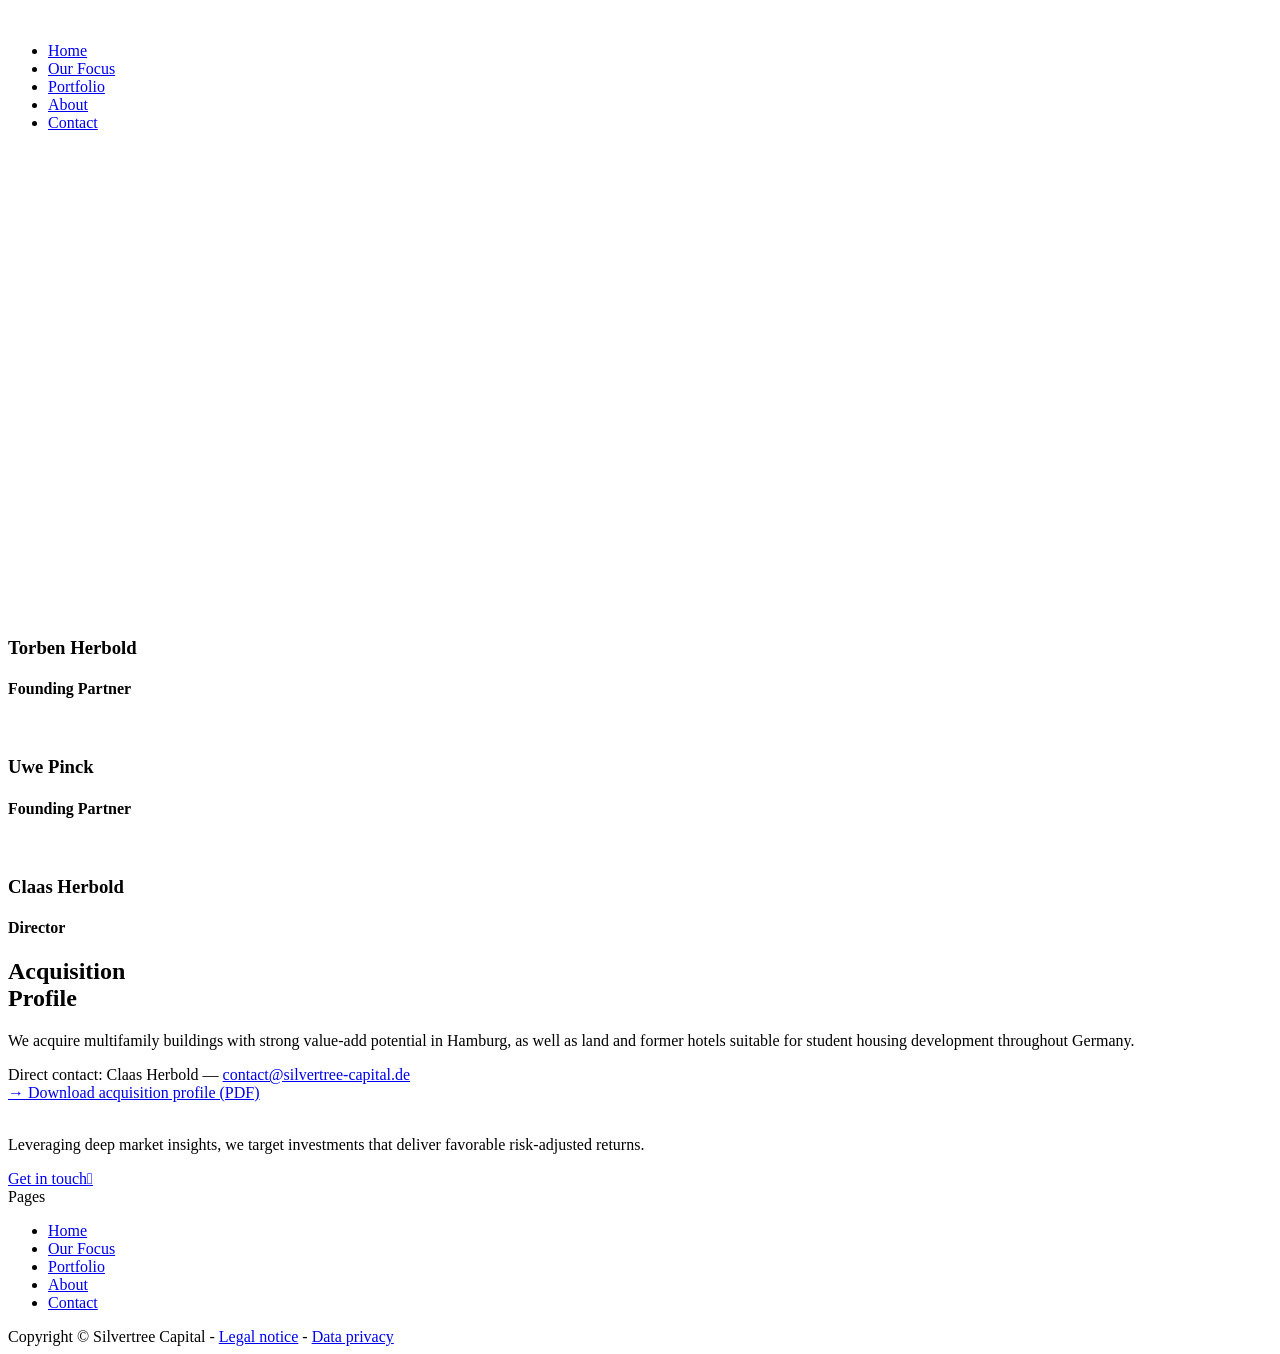
==== public/index.html @ 0a967919 "Add files via upload" ====
<!DOCTYPE html><!-- This site was created in Webflow. https://webflow.com --><!-- Last Published: Sat Jul 25 2026 16:51:42 GMT+0000 (Coordinated Universal Time) --><html data-wf-domain="www.silvertree-capital.de" data-wf-page="663e1f1463702f4016083b86" data-wf-site="663e1f1363702f4016083b12" lang="en"><head><meta charset="utf-8"/><title>Home - Silvertree Capital</title><meta content="At Silvertree Capital, we&#x27;re not just developing properties; we&#x27;re crafting environments where life thrives." name="description"/><meta content="Home - Silvertree Capital" property="og:title"/><meta content="At Silvertree Capital, we&#x27;re not just developing properties; we&#x27;re crafting environments where life thrives." property="og:description"/><meta content="Home - Silvertree Capital" name="twitter:title"/><meta content="At Silvertree Capital, we&#x27;re not just developing properties; we&#x27;re crafting environments where life thrives." name="twitter:description"/><meta property="og:type" content="website"/><meta content="summary_large_image" name="twitter:card"/><meta content="width=device-width, initial-scale=1" name="viewport"/><meta content="Webflow" name="generator"/><link href="/assets/css/silvertree-capital.webflow.shared.1a8bb2473.css" rel="stylesheet" type="text/css"/><link href="/assets/fonts/fonts.css" rel="stylesheet" type="text/css"/><link href="/styles.css" rel="stylesheet" type="text/css"/><script type="text/javascript">!function(o,c){var n=c.documentElement,t=" w-mod-";n.className+=t+"js",("ontouchstart"in o||o.DocumentTouch&&c instanceof DocumentTouch)&&(n.className+=t+"touch")}(window,document);</script><link href="/assets/images/6a315295fad901d6245e35cb_silvertree-capital-icon.png" rel="icon" type="image/png" sizes="32x32" media="(prefers-color-scheme: light)"/><link href="/assets/images/6a315295fad901d6245e35cb_silvertree-capital-icon.png" rel="icon" type="image/png" sizes="32x32" media="(prefers-color-scheme: dark)"/><link href="/assets/images/6a315295ffee8e875b7d99be_silvertree-capital-icon.png" rel="icon" type="image/png" sizes="48x48"/><link href="/assets/images/6a3152955dd1f8c471ed96b3_silvertree-capital-icon.png" rel="apple-touch-icon" sizes="180x180"/><link href="/assets/images/6a31529553859b2323d731cc_silvertree-capital-icon.png" rel="icon" type="image/png" sizes="192x192"/><link href="/assets/images/6a315295923a7083c7847351_silvertree-capital-icon.png" rel="icon" type="image/png" sizes="512x512"/><style>
  .w-webflow-badge{
  display:none !important;
  }
 </style><script type="text/javascript">window.__WEBFLOW_CURRENCY_SETTINGS = {"currencyCode":"USD","symbol":"$","decimal":".","fractionDigits":2,"group":",","template":"{{wf {\"path\":\"symbol\",\"type\":\"PlainText\"} }} {{wf {\"path\":\"amount\",\"type\":\"CommercePrice\"} }} {{wf {\"path\":\"currencyCode\",\"type\":\"PlainText\"} }}","hideDecimalForWholeNumbers":false};</script></head><body><div class="page-wrapper"><div data-collapse="medium" data-animation="default" data-duration="400" data-w-id="04824156-eced-c654-ab98-88caa897ff70" data-easing="ease" data-easing2="ease" role="banner" class="header w-nav"><div class="container-default w-container"><div class="header-wrapper"><div class="split-content header-right"><a href="/" aria-current="page" class="header-link w-nav-brand w--current"><img src="/assets/images/66463c0bfa6e8739a011ad07_white_font_transparent-1.png" sizes="(max-width: 767px) 98vw, (max-width: 991px) 728px, 940px" srcset="/assets/images/66463c0bfa6e8739a011ad07_white_font_transparent-1-p-500.png 500w, /assets/images/66463c0bfa6e8739a011ad07_white_font_transparent-1-p-800.png 800w, /assets/images/66463c0bfa6e8739a011ad07_white_font_transparent-1-p-1080.png 1080w, /assets/images/66463c0bfa6e8739a011ad07_white_font_transparent-1.png 1196w" alt="" class="header-logo"/></a></div><div class="split-content header-left"><nav role="navigation" class="nav-menu w-nav-menu"><ul role="list" class="header-navigation"><li class="nav-item-wrapper"><a href="/" aria-current="page" class="nav-link w--current">Home</a></li><li class="nav-item-wrapper"><a href="/our-focus" class="nav-link">Our Focus</a></li><li class="nav-item-wrapper"><a href="/portfolio" class="nav-link">Portfolio</a></li><li class="nav-item-wrapper"><a href="/about" class="nav-link">About</a></li><li class="nav-item-wrapper"><a href="/contact" class="nav-link">Contact</a></li></ul></nav><div class="menu-button w-nav-button"><div class="menu-button-icon-main-wrap"><div class="menu-button-icon-wrap"><div class="menu-button-icon-line top"></div><div class="menu-button-icon-line middle"></div><div class="menu-button-icon-line bottom"></div></div></div></div></div></div></div></div><div data-w-id="d4f305b6-f09b-da5b-47a4-13ad355f7b84" style="opacity:0" class="section home-hero"><div class="container-default w-container"><div><div class="mg-bottom-large-72px"><div class="title-wrapper mg-bottom-24px"><h1 data-w-id="d4f305b6-f09b-da5b-47a4-13ad355f7b89" style="-webkit-transform:translate3d(0, 0, 0) scale3d(0.97, 0.97, 1) rotateX(0) rotateY(0) rotateZ(0) skew(0, 0);-moz-transform:translate3d(0, 0, 0) scale3d(0.97, 0.97, 1) rotateX(0) rotateY(0) rotateZ(0) skew(0, 0);-ms-transform:translate3d(0, 0, 0) scale3d(0.97, 0.97, 1) rotateX(0) rotateY(0) rotateZ(0) skew(0, 0);transform:translate3d(0, 0, 0) scale3d(0.97, 0.97, 1) rotateX(0) rotateY(0) rotateZ(0) skew(0, 0);opacity:0" class="display-1 color-white home-hero-title">We Own with Purpose. <br/>We Build for Tomorrow.</h1><div data-w-id="d4f305b6-f09b-da5b-47a4-13ad355f7b8b" style="width:0px;-webkit-transform:translate3d(0, 0, 0) scale3d(0.97, 0.97, 1) rotateX(0) rotateY(0) rotateZ(0) skew(0, 0);-moz-transform:translate3d(0, 0, 0) scale3d(0.97, 0.97, 1) rotateX(0) rotateY(0) rotateZ(0) skew(0, 0);-ms-transform:translate3d(0, 0, 0) scale3d(0.97, 0.97, 1) rotateX(0) rotateY(0) rotateZ(0) skew(0, 0);transform:translate3d(0, 0, 0) scale3d(0.97, 0.97, 1) rotateX(0) rotateY(0) rotateZ(0) skew(0, 0);opacity:0" class="inline underline-bg mg-bottom-mb-32px"></div></div><p data-w-id="d4f305b6-f09b-da5b-47a4-13ad355f7b8d" style="-webkit-transform:translate3d(0, 0, 0) scale3d(0.97, 0.97, 1) rotateX(0) rotateY(0) rotateZ(0) skew(0, 0);-moz-transform:translate3d(0, 0, 0) scale3d(0.97, 0.97, 1) rotateX(0) rotateY(0) rotateZ(0) skew(0, 0);-ms-transform:translate3d(0, 0, 0) scale3d(0.97, 0.97, 1) rotateX(0) rotateY(0) rotateZ(0) skew(0, 0);transform:translate3d(0, 0, 0) scale3d(0.97, 0.97, 1) rotateX(0) rotateY(0) rotateZ(0) skew(0, 0);opacity:0" class="paragraph-large home-hero-paragraph">Silvertree Capital is a real estate investment holding, pursuing disciplined, long-term investments that perform across market cycles.</p></div><div data-w-id="d4f305b6-f09b-da5b-47a4-13ad355f7b8f" style="-webkit-transform:translate3d(0, 0, 0) scale3d(0.97, 0.97, 1) rotateX(0) rotateY(0) rotateZ(0) skew(0, 0);-moz-transform:translate3d(0, 0, 0) scale3d(0.97, 0.97, 1) rotateX(0) rotateY(0) rotateZ(0) skew(0, 0);-ms-transform:translate3d(0, 0, 0) scale3d(0.97, 0.97, 1) rotateX(0) rotateY(0) rotateZ(0) skew(0, 0);transform:translate3d(0, 0, 0) scale3d(0.97, 0.97, 1) rotateX(0) rotateY(0) rotateZ(0) skew(0, 0);opacity:0" class="_2-buttons-wrap"><a href="/our-focus" class="button-primary button-white _2-buttons w-inline-block"><div class="underline-wrap"><div class="button-underline white"></div></div></a></div></div></div><a href="#About-Home" data-w-id="d4f305b6-f09b-da5b-47a4-13ad355f7ba0" style="-webkit-transform:translate3d(0, 0, 0) scale3d(0.97, 0.97, 1) rotateX(0) rotateY(0) rotateZ(0) skew(0, 0);-moz-transform:translate3d(0, 0, 0) scale3d(0.97, 0.97, 1) rotateX(0) rotateY(0) rotateZ(0) skew(0, 0);-ms-transform:translate3d(0, 0, 0) scale3d(0.97, 0.97, 1) rotateX(0) rotateY(0) rotateZ(0) skew(0, 0);transform:translate3d(0, 0, 0) scale3d(0.97, 0.97, 1) rotateX(0) rotateY(0) rotateZ(0) skew(0, 0);opacity:0" class="scroll-down-button home-hero w-inline-block"></a></div><div id="About-Home" class="section bg-neutral-100"><div class="container-default w-container"><div><div class="_2-column-grid"><div><div data-w-id="9154ae7b-ed5f-a495-270d-69a8eef70c82" class="dash---130px mg-bottom-32px"><div class="fill-block bg-primary-1"></div></div><h2 data-w-id="3eb5ca53-81ff-7c0d-f71c-03856ef027cb" style="-webkit-transform:translate3d(0, 0, 0) scale3d(0.97, 0.97, 1) rotateX(0) rotateY(0) rotateZ(0) skew(0, 0);-moz-transform:translate3d(0, 0, 0) scale3d(0.97, 0.97, 1) rotateX(0) rotateY(0) rotateZ(0) skew(0, 0);-ms-transform:translate3d(0, 0, 0) scale3d(0.97, 0.97, 1) rotateX(0) rotateY(0) rotateZ(0) skew(0, 0);transform:translate3d(0, 0, 0) scale3d(0.97, 0.97, 1) rotateX(0) rotateY(0) rotateZ(0) skew(0, 0);opacity:0" class="display-2 mg-bottom-0px">About Us</h2></div><div><p data-w-id="d96c1c44-65fc-014e-6265-77ff9cce416d" style="-webkit-transform:translate3d(0, 0, 0) scale3d(0.97, 0.97, 1) rotateX(0) rotateY(0) rotateZ(0) skew(0, 0);-moz-transform:translate3d(0, 0, 0) scale3d(0.97, 0.97, 1) rotateX(0) rotateY(0) rotateZ(0) skew(0, 0);-ms-transform:translate3d(0, 0, 0) scale3d(0.97, 0.97, 1) rotateX(0) rotateY(0) rotateZ(0) skew(0, 0);transform:translate3d(0, 0, 0) scale3d(0.97, 0.97, 1) rotateX(0) rotateY(0) rotateZ(0) skew(0, 0);opacity:0" class="mg-bottom-large-72px">Since 1992, we have invested our own capital in German residential real estate &#8212; primarily multifamily &#8212; through value-add acquisitions and opportunistic development. No outside investors, no fund structure &#8212; decisions are made in-house. We own, manage, and improve our buildings ourselves, and we hold without exit pressure.</p><a data-w-id="f4e69ca9-4bf5-636d-0b9c-3702a8342421" style="-webkit-transform:translate3d(0, 0, 0) scale3d(0.97, 0.97, 1) rotateX(0) rotateY(0) rotateZ(0) skew(0, 0);-moz-transform:translate3d(0, 0, 0) scale3d(0.97, 0.97, 1) rotateX(0) rotateY(0) rotateZ(0) skew(0, 0);-ms-transform:translate3d(0, 0, 0) scale3d(0.97, 0.97, 1) rotateX(0) rotateY(0) rotateZ(0) skew(0, 0);transform:translate3d(0, 0, 0) scale3d(0.97, 0.97, 1) rotateX(0) rotateY(0) rotateZ(0) skew(0, 0);opacity:0" href="/about" class="button-primary w-inline-block"><div>More about us<span class="button-arrow"></span></div><div class="underline-wrap"><div class="button-underline"></div></div></a></div></div></div></div></div><div class="section"><div class="container-default w-container"><div><div class="_2-column-grid align-center"><div id="w-node-_74307a17-9615-7ebc-329d-f9a50af095b8-16083b86"><div class="dash---130px mg-bottom-32px"><div class="fill-block bg-primary-1"></div></div><h2 data-w-id="74307a17-9615-7ebc-329d-f9a50af095bb" style="-webkit-transform:translate3d(0, 0, 0) scale3d(0.97, 0.97, 1) rotateX(0) rotateY(0) rotateZ(0) skew(0, 0);-moz-transform:translate3d(0, 0, 0) scale3d(0.97, 0.97, 1) rotateX(0) rotateY(0) rotateZ(0) skew(0, 0);-ms-transform:translate3d(0, 0, 0) scale3d(0.97, 0.97, 1) rotateX(0) rotateY(0) rotateZ(0) skew(0, 0);transform:translate3d(0, 0, 0) scale3d(0.97, 0.97, 1) rotateX(0) rotateY(0) rotateZ(0) skew(0, 0);opacity:0" class="display-2">Investment<br/>Approach</h2></div><div id="w-node-fb860363-1698-5ad2-8594-6fca5d04bd55-16083b86"><p data-w-id="5e2311d6-835a-8b10-40ca-62a50819f153" style="-webkit-transform:translate3d(0, 0, 0) scale3d(0.97, 0.97, 1) rotateX(0) rotateY(0) rotateZ(0) skew(0, 0);-moz-transform:translate3d(0, 0, 0) scale3d(0.97, 0.97, 1) rotateX(0) rotateY(0) rotateZ(0) skew(0, 0);-ms-transform:translate3d(0, 0, 0) scale3d(0.97, 0.97, 1) rotateX(0) rotateY(0) rotateZ(0) skew(0, 0);transform:translate3d(0, 0, 0) scale3d(0.97, 0.97, 1) rotateX(0) rotateY(0) rotateZ(0) skew(0, 0);opacity:0">Leveraging our extensive network and deep market understanding, we’re dedicated to identifying opportunities that offer favorable risk-adjusted returns, utilizing our comprehensive market access and profound knowledge to make informed decisions.</p></div></div></div></div></div><div class="section bg-neutral-100"><div class="container-default w-container"><div><div class="_2-column-grid mg-bottom-48px"><div><div class="dash---130px mg-bottom-32px"><div class="fill-block bg-primary-1"></div></div><h2 data-w-id="381559fb-4e4d-e146-32b5-5897c949b57f" style="-webkit-transform:translate3d(0, 0, 0) scale3d(0.97, 0.97, 1) rotateX(0) rotateY(0) rotateZ(0) skew(0, 0);-moz-transform:translate3d(0, 0, 0) scale3d(0.97, 0.97, 1) rotateX(0) rotateY(0) rotateZ(0) skew(0, 0);-ms-transform:translate3d(0, 0, 0) scale3d(0.97, 0.97, 1) rotateX(0) rotateY(0) rotateZ(0) skew(0, 0);transform:translate3d(0, 0, 0) scale3d(0.97, 0.97, 1) rotateX(0) rotateY(0) rotateZ(0) skew(0, 0);opacity:0" class="display-2 mg-bottom-0px">Our Management</h2></div><div id="w-node-_381559fb-4e4d-e146-32b5-5897c949b581-16083b86" data-w-id="381559fb-4e4d-e146-32b5-5897c949b581" style="-webkit-transform:translate3d(0, 0, 0) scale3d(0.97, 0.97, 1) rotateX(0) rotateY(0) rotateZ(0) skew(0, 0);-moz-transform:translate3d(0, 0, 0) scale3d(0.97, 0.97, 1) rotateX(0) rotateY(0) rotateZ(0) skew(0, 0);-ms-transform:translate3d(0, 0, 0) scale3d(0.97, 0.97, 1) rotateX(0) rotateY(0) rotateZ(0) skew(0, 0);transform:translate3d(0, 0, 0) scale3d(0.97, 0.97, 1) rotateX(0) rotateY(0) rotateZ(0) skew(0, 0);opacity:0"></div></div></div><div id="w-node-_381559fb-4e4d-e146-32b5-5897c949b582-16083b86" class="w-layout-layout quick-stack wf-layout-layout"><div class="w-layout-cell"><img src="/assets/images/6655da181cdad0244ff8686c_Torben-1-p-800.png" loading="lazy" sizes="100vw" srcset="/assets/images/6655da181cdad0244ff8686c_Torben-1-p-500.png 500w, /assets/images/6655da181cdad0244ff8686c_Torben-1-p-800.png 800w, /assets/images/6655da181cdad0244ff8686c_Torben-1-p-1080.png 1080w, /assets/images/6655da181cdad0244ff8686c_Torben-1-p-1600.png 1600w" alt=""/><div><h3 class="heading">Torben Herbold</h3><h4 class="text-single-uppercase medium">Founding Partner</h4></div></div><div class="w-layout-cell"><img src="/assets/images/6655da17ba5be57d920dbcf2_Uwe-1-p-800.png" loading="lazy" width="544" sizes="(max-width: 767px) 100vw, 544px" alt="" srcset="/assets/images/6655da17ba5be57d920dbcf2_Uwe-1-p-500.png 500w, /assets/images/6655da17ba5be57d920dbcf2_Uwe-1-p-800.png 800w, /assets/images/6655da17ba5be57d920dbcf2_Uwe-1-p-1080.png 1080w, /assets/images/6655da17ba5be57d920dbcf2_Uwe-1-p-1600.png 1600w"/><div><h3 class="heading">Uwe Pinck</h3><h4 class="text-single-uppercase medium">Founding Partner</h4></div></div><div class="w-layout-cell"><img src="/assets/images/6655da188ce4aad27894f478_Claas-1-p-800.png" loading="lazy" sizes="100vw" srcset="/assets/images/6655da188ce4aad27894f478_Claas-1-p-500.png 500w, /assets/images/6655da188ce4aad27894f478_Claas-1-p-800.png 800w, /assets/images/6655da188ce4aad27894f478_Claas-1-p-1080.png 1080w, /assets/images/6655da188ce4aad27894f478_Claas-1-p-1600.png 1600w" alt=""/><div><h3 class="heading">Claas Herbold</h3><h4 class="text-single-uppercase medium">Director</h4></div></div></div></div></div><div class="section" id="acquisition-profile"><div class="container-default w-container"><div><div class="_2-column-grid align-center"><div><div class="dash---130px mg-bottom-32px st-reveal"><div class="fill-block bg-primary-1"></div></div><h2 class="display-2 st-reveal">Acquisition<br/>Profile</h2></div><div><p class="st-reveal" style="animation-delay:.1s">We acquire multifamily buildings with strong value-add potential in Hamburg, as well as land and former hotels suitable for student housing development throughout Germany.</p><div class="acq-contact st-reveal" style="animation-delay:.2s"><div class="paragraph-large">Direct contact: Claas Herbold &#8212; <a href="mailto:contact@silvertree-capital.de">contact@silvertree-capital.de</a></div></div><div class="acq-pdf st-reveal" style="animation-delay:.3s"><a class="acq-pdf-link" href="/assets/Silvertree-Capital-Ankaufsprofil.pdf" download>&#8594; Download acquisition profile (PDF)</a></div></div></div></div></div></div><footer class="footer"><div class="container-default"><div class="w-layout-grid footer-grid middle"><div><img src="/assets/images/66463c0bfa6e8739a011ad07_white_font_transparent-1.png" width="159" sizes="(max-width: 479px) 47vw, 159px" srcset="/assets/images/66463c0bfa6e8739a011ad07_white_font_transparent-1-p-500.png 500w, /assets/images/66463c0bfa6e8739a011ad07_white_font_transparent-1-p-800.png 800w, /assets/images/66463c0bfa6e8739a011ad07_white_font_transparent-1-p-1080.png 1080w, /assets/images/66463c0bfa6e8739a011ad07_white_font_transparent-1.png 1196w" alt="" class="footer-logo"/><div class="div-block-2"></div><p data-w-id="c22730ce-92e0-a5aa-b1f7-70bd97928b49" class="color-neutral-400 mg-bottom-0px">Leveraging deep market insights, we target investments that deliver favorable risk-adjusted returns.</p><div class="div-block"></div><div data-w-id="bd1c255a-5fb5-524e-faff-4a896b7d5a93" class="_2-buttons-wrap"><a href="/contact" class="button-primary button-white _2-buttons w-inline-block"><div>Get in touch<span class="button-arrow"></span></div><div class="underline-wrap"><div class="button-underline white"></div></div></a></div></div><div id="w-node-_48917d72-5402-0e43-5517-68550283e1ba-ae2f46c5" data-w-id="48917d72-5402-0e43-5517-68550283e1ba" class="footer-column"><div class="footer-title mg-bottom-40px">Pages</div><div class="footer-nav-wrapper"><ul role="list" class="footer-nav"><li class="footer-nav-item"><a href="/" aria-current="page" class="footer-link w--current">Home</a></li><li class="footer-nav-item"><a href="/our-focus" class="footer-link">Our Focus</a></li><li class="footer-nav-item"><a href="/portfolio" class="footer-link">Portfolio</a></li><li class="footer-nav-item"><a href="/about" class="footer-link">About</a></li><li class="footer-nav-item"><a href="/contact" class="footer-link">Contact</a></li></ul></div></div></div><div class="footer-bottom-content"><div><div data-w-id="22f1d813-2ba8-69a6-baca-3d41fc54634a">Copyright © Silvertree Capital - <a href="/impressum" class="link">Legal notice</a> - <a href="/datenschutz" class="link">Data privacy</a></div></div></div></div></footer></div><script src="/assets/js/jquery-3.5.1.min.dc5e7f18c8.js" type="text/javascript"></script><script src="/assets/js/webflow.schunk.161f08e56d0294aa.js" type="text/javascript"></script><script src="/assets/js/webflow.schunk.1b6f95f79d54daef.js" type="text/javascript"></script><script src="/assets/js/webflow.0eb9cc62.e2e149e75e05a9bc.js" type="text/javascript"></script></body></html>
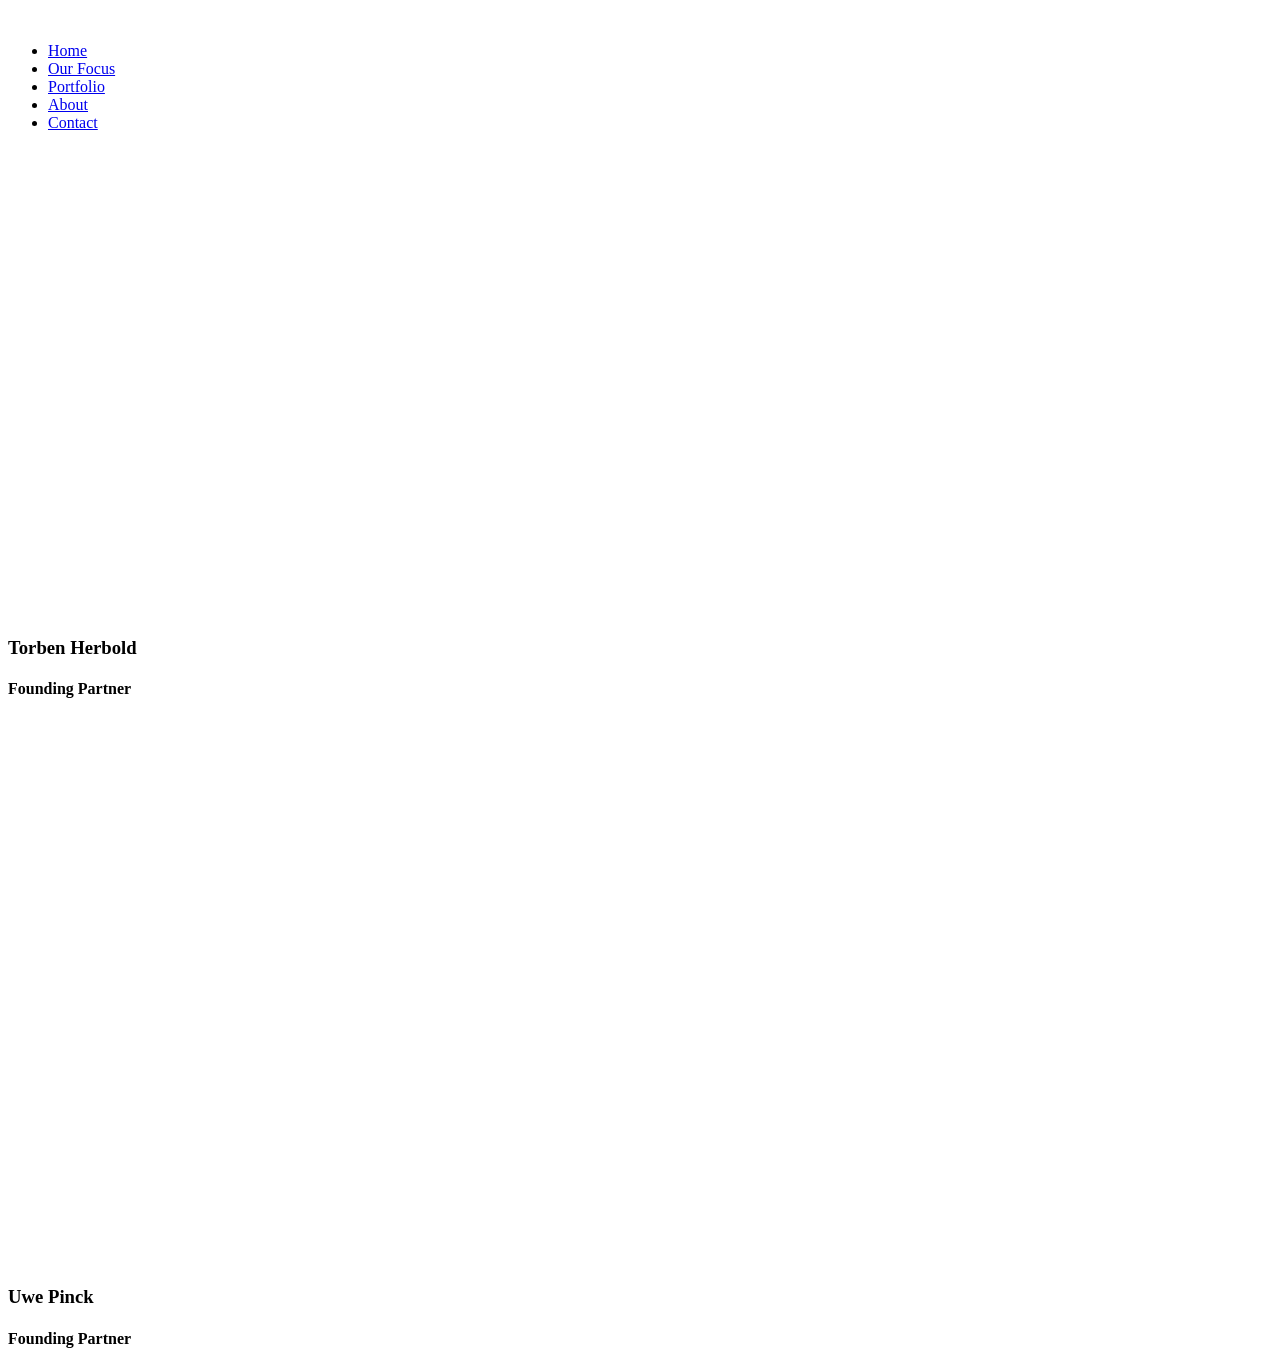
==== commit af80e3f3: "Add files via upload" ====
--- a/public/index.html
+++ b/public/index.html
@@ -1,4 +1,4 @@
-<!DOCTYPE html><!-- This site was created in Webflow. https://webflow.com --><!-- Last Published: Sat Jul 25 2026 16:51:42 GMT+0000 (Coordinated Universal Time) --><html data-wf-domain="www.silvertree-capital.de" data-wf-page="663e1f1463702f4016083b86" data-wf-site="663e1f1363702f4016083b12" lang="en"><head><meta charset="utf-8"/><title>Home - Silvertree Capital</title><meta content="At Silvertree Capital, we&#x27;re not just developing properties; we&#x27;re crafting environments where life thrives." name="description"/><meta content="Home - Silvertree Capital" property="og:title"/><meta content="At Silvertree Capital, we&#x27;re not just developing properties; we&#x27;re crafting environments where life thrives." property="og:description"/><meta content="Home - Silvertree Capital" name="twitter:title"/><meta content="At Silvertree Capital, we&#x27;re not just developing properties; we&#x27;re crafting environments where life thrives." name="twitter:description"/><meta property="og:type" content="website"/><meta content="summary_large_image" name="twitter:card"/><meta content="width=device-width, initial-scale=1" name="viewport"/><meta content="Webflow" name="generator"/><link href="/assets/css/silvertree-capital.webflow.shared.1a8bb2473.css" rel="stylesheet" type="text/css"/><link href="/assets/fonts/fonts.css" rel="stylesheet" type="text/css"/><link href="/styles.css" rel="stylesheet" type="text/css"/><script type="text/javascript">!function(o,c){var n=c.documentElement,t=" w-mod-";n.className+=t+"js",("ontouchstart"in o||o.DocumentTouch&&c instanceof DocumentTouch)&&(n.className+=t+"touch")}(window,document);</script><link href="/assets/images/6a315295fad901d6245e35cb_silvertree-capital-icon.png" rel="icon" type="image/png" sizes="32x32" media="(prefers-color-scheme: light)"/><link href="/assets/images/6a315295fad901d6245e35cb_silvertree-capital-icon.png" rel="icon" type="image/png" sizes="32x32" media="(prefers-color-scheme: dark)"/><link href="/assets/images/6a315295ffee8e875b7d99be_silvertree-capital-icon.png" rel="icon" type="image/png" sizes="48x48"/><link href="/assets/images/6a3152955dd1f8c471ed96b3_silvertree-capital-icon.png" rel="apple-touch-icon" sizes="180x180"/><link href="/assets/images/6a31529553859b2323d731cc_silvertree-capital-icon.png" rel="icon" type="image/png" sizes="192x192"/><link href="/assets/images/6a315295923a7083c7847351_silvertree-capital-icon.png" rel="icon" type="image/png" sizes="512x512"/><style>
+<!DOCTYPE html><!-- This site was created in Webflow. https://webflow.com --><!-- Last Published: Sat Jul 25 2026 16:51:42 GMT+0000 (Coordinated Universal Time) --><html data-wf-domain="www.silvertree-capital.de" data-wf-page="663e1f1463702f4016083b86" data-wf-site="663e1f1363702f4016083b12" lang="en"><head><meta charset="utf-8"/><title>Home - Silvertree Capital</title><meta content="Silvertree Capital is a real estate investment holding, pursuing disciplined, long-term investments that perform across market cycles." name="description"/><meta content="Home - Silvertree Capital" property="og:title"/><meta content="Silvertree Capital is a real estate investment holding, pursuing disciplined, long-term investments that perform across market cycles." property="og:description"/><meta content="Home - Silvertree Capital" name="twitter:title"/><meta content="Silvertree Capital is a real estate investment holding, pursuing disciplined, long-term investments that perform across market cycles." name="twitter:description"/><meta property="og:type" content="website"/><meta content="summary_large_image" name="twitter:card"/><meta content="width=device-width, initial-scale=1" name="viewport"/><meta content="Webflow" name="generator"/><link href="/assets/css/silvertree-capital.webflow.shared.1a8bb2473.css" rel="stylesheet" type="text/css"/><link href="/assets/fonts/fonts.css" rel="stylesheet" type="text/css"/><link href="/styles.css" rel="stylesheet" type="text/css"/><script type="text/javascript">!function(o,c){var n=c.documentElement,t=" w-mod-";n.className+=t+"js",("ontouchstart"in o||o.DocumentTouch&&c instanceof DocumentTouch)&&(n.className+=t+"touch")}(window,document);</script><link href="/assets/images/6a315295fad901d6245e35cb_silvertree-capital-icon.png" rel="icon" type="image/png" sizes="32x32" media="(prefers-color-scheme: light)"/><link href="/assets/images/6a315295fad901d6245e35cb_silvertree-capital-icon.png" rel="icon" type="image/png" sizes="32x32" media="(prefers-color-scheme: dark)"/><link href="/assets/images/6a315295ffee8e875b7d99be_silvertree-capital-icon.png" rel="icon" type="image/png" sizes="48x48"/><link href="/assets/images/6a3152955dd1f8c471ed96b3_silvertree-capital-icon.png" rel="apple-touch-icon" sizes="180x180"/><link href="/assets/images/6a31529553859b2323d731cc_silvertree-capital-icon.png" rel="icon" type="image/png" sizes="192x192"/><link href="/assets/images/6a315295923a7083c7847351_silvertree-capital-icon.png" rel="icon" type="image/png" sizes="512x512"/><style>
   .w-webflow-badge{
   display:none !important;
   }
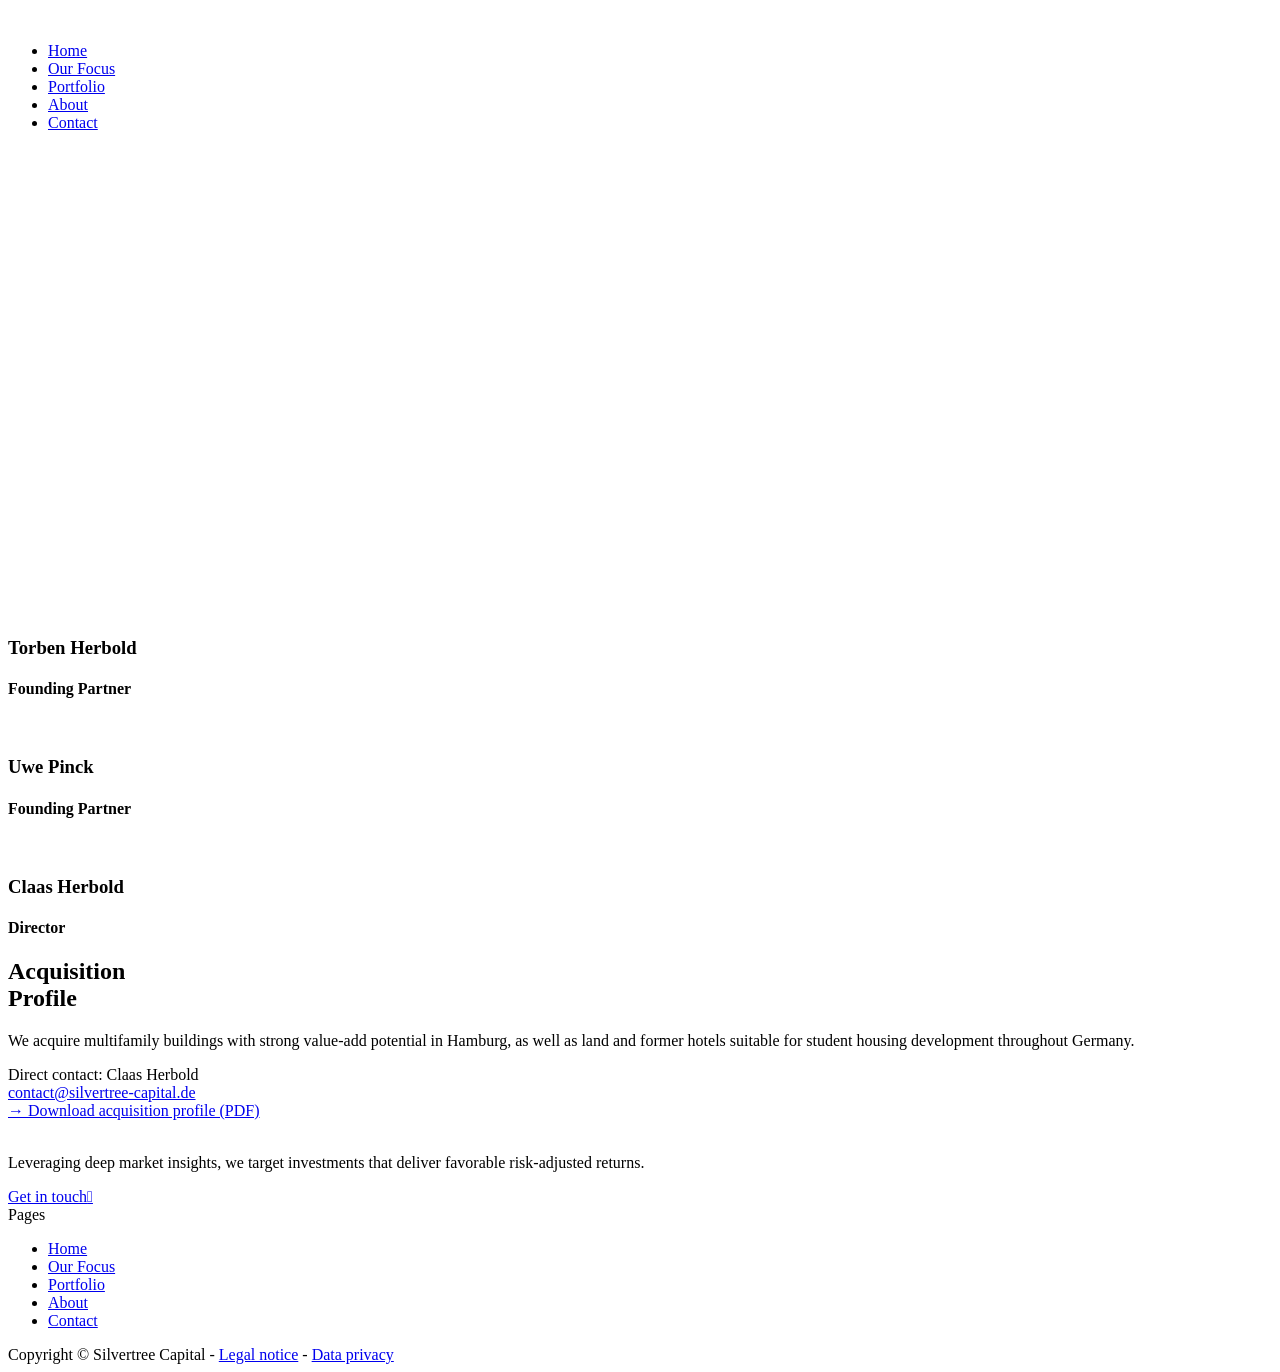
==== commit a4563a17: "Add files via upload" ====
--- a/public/index.html
+++ b/public/index.html
@@ -2,4 +2,4 @@
   .w-webflow-badge{
   display:none !important;
   }
- </style><script type="text/javascript">window.__WEBFLOW_CURRENCY_SETTINGS = {"currencyCode":"USD","symbol":"$","decimal":".","fractionDigits":2,"group":",","template":"{{wf {\"path\":\"symbol\",\"type\":\"PlainText\"} }} {{wf {\"path\":\"amount\",\"type\":\"CommercePrice\"} }} {{wf {\"path\":\"currencyCode\",\"type\":\"PlainText\"} }}","hideDecimalForWholeNumbers":false};</script></head><body><div class="page-wrapper"><div data-collapse="medium" data-animation="default" data-duration="400" data-w-id="04824156-eced-c654-ab98-88caa897ff70" data-easing="ease" data-easing2="ease" role="banner" class="header w-nav"><div class="container-default w-container"><div class="header-wrapper"><div class="split-content header-right"><a href="/" aria-current="page" class="header-link w-nav-brand w--current"><img src="/assets/images/66463c0bfa6e8739a011ad07_white_font_transparent-1.png" sizes="(max-width: 767px) 98vw, (max-width: 991px) 728px, 940px" srcset="/assets/images/66463c0bfa6e8739a011ad07_white_font_transparent-1-p-500.png 500w, /assets/images/66463c0bfa6e8739a011ad07_white_font_transparent-1-p-800.png 800w, /assets/images/66463c0bfa6e8739a011ad07_white_font_transparent-1-p-1080.png 1080w, /assets/images/66463c0bfa6e8739a011ad07_white_font_transparent-1.png 1196w" alt="" class="header-logo"/></a></div><div class="split-content header-left"><nav role="navigation" class="nav-menu w-nav-menu"><ul role="list" class="header-navigation"><li class="nav-item-wrapper"><a href="/" aria-current="page" class="nav-link w--current">Home</a></li><li class="nav-item-wrapper"><a href="/our-focus" class="nav-link">Our Focus</a></li><li class="nav-item-wrapper"><a href="/portfolio" class="nav-link">Portfolio</a></li><li class="nav-item-wrapper"><a href="/about" class="nav-link">About</a></li><li class="nav-item-wrapper"><a href="/contact" class="nav-link">Contact</a></li></ul></nav><div class="menu-button w-nav-button"><div class="menu-button-icon-main-wrap"><div class="menu-button-icon-wrap"><div class="menu-button-icon-line top"></div><div class="menu-button-icon-line middle"></div><div class="menu-button-icon-line bottom"></div></div></div></div></div></div></div></div><div data-w-id="d4f305b6-f09b-da5b-47a4-13ad355f7b84" style="opacity:0" class="section home-hero"><div class="container-default w-container"><div><div class="mg-bottom-large-72px"><div class="title-wrapper mg-bottom-24px"><h1 data-w-id="d4f305b6-f09b-da5b-47a4-13ad355f7b89" style="-webkit-transform:translate3d(0, 0, 0) scale3d(0.97, 0.97, 1) rotateX(0) rotateY(0) rotateZ(0) skew(0, 0);-moz-transform:translate3d(0, 0, 0) scale3d(0.97, 0.97, 1) rotateX(0) rotateY(0) rotateZ(0) skew(0, 0);-ms-transform:translate3d(0, 0, 0) scale3d(0.97, 0.97, 1) rotateX(0) rotateY(0) rotateZ(0) skew(0, 0);transform:translate3d(0, 0, 0) scale3d(0.97, 0.97, 1) rotateX(0) rotateY(0) rotateZ(0) skew(0, 0);opacity:0" class="display-1 color-white home-hero-title">We Own with Purpose. <br/>We Build for Tomorrow.</h1><div data-w-id="d4f305b6-f09b-da5b-47a4-13ad355f7b8b" style="width:0px;-webkit-transform:translate3d(0, 0, 0) scale3d(0.97, 0.97, 1) rotateX(0) rotateY(0) rotateZ(0) skew(0, 0);-moz-transform:translate3d(0, 0, 0) scale3d(0.97, 0.97, 1) rotateX(0) rotateY(0) rotateZ(0) skew(0, 0);-ms-transform:translate3d(0, 0, 0) scale3d(0.97, 0.97, 1) rotateX(0) rotateY(0) rotateZ(0) skew(0, 0);transform:translate3d(0, 0, 0) scale3d(0.97, 0.97, 1) rotateX(0) rotateY(0) rotateZ(0) skew(0, 0);opacity:0" class="inline underline-bg mg-bottom-mb-32px"></div></div><p data-w-id="d4f305b6-f09b-da5b-47a4-13ad355f7b8d" style="-webkit-transform:translate3d(0, 0, 0) scale3d(0.97, 0.97, 1) rotateX(0) rotateY(0) rotateZ(0) skew(0, 0);-moz-transform:translate3d(0, 0, 0) scale3d(0.97, 0.97, 1) rotateX(0) rotateY(0) rotateZ(0) skew(0, 0);-ms-transform:translate3d(0, 0, 0) scale3d(0.97, 0.97, 1) rotateX(0) rotateY(0) rotateZ(0) skew(0, 0);transform:translate3d(0, 0, 0) scale3d(0.97, 0.97, 1) rotateX(0) rotateY(0) rotateZ(0) skew(0, 0);opacity:0" class="paragraph-large home-hero-paragraph">Silvertree Capital is a real estate investment holding, pursuing disciplined, long-term investments that perform across market cycles.</p></div><div data-w-id="d4f305b6-f09b-da5b-47a4-13ad355f7b8f" style="-webkit-transform:translate3d(0, 0, 0) scale3d(0.97, 0.97, 1) rotateX(0) rotateY(0) rotateZ(0) skew(0, 0);-moz-transform:translate3d(0, 0, 0) scale3d(0.97, 0.97, 1) rotateX(0) rotateY(0) rotateZ(0) skew(0, 0);-ms-transform:translate3d(0, 0, 0) scale3d(0.97, 0.97, 1) rotateX(0) rotateY(0) rotateZ(0) skew(0, 0);transform:translate3d(0, 0, 0) scale3d(0.97, 0.97, 1) rotateX(0) rotateY(0) rotateZ(0) skew(0, 0);opacity:0" class="_2-buttons-wrap"><a href="/our-focus" class="button-primary button-white _2-buttons w-inline-block"><div class="underline-wrap"><div class="button-underline white"></div></div></a></div></div></div><a href="#About-Home" data-w-id="d4f305b6-f09b-da5b-47a4-13ad355f7ba0" style="-webkit-transform:translate3d(0, 0, 0) scale3d(0.97, 0.97, 1) rotateX(0) rotateY(0) rotateZ(0) skew(0, 0);-moz-transform:translate3d(0, 0, 0) scale3d(0.97, 0.97, 1) rotateX(0) rotateY(0) rotateZ(0) skew(0, 0);-ms-transform:translate3d(0, 0, 0) scale3d(0.97, 0.97, 1) rotateX(0) rotateY(0) rotateZ(0) skew(0, 0);transform:translate3d(0, 0, 0) scale3d(0.97, 0.97, 1) rotateX(0) rotateY(0) rotateZ(0) skew(0, 0);opacity:0" class="scroll-down-button home-hero w-inline-block"></a></div><div id="About-Home" class="section bg-neutral-100"><div class="container-default w-container"><div><div class="_2-column-grid"><div><div data-w-id="9154ae7b-ed5f-a495-270d-69a8eef70c82" class="dash---130px mg-bottom-32px"><div class="fill-block bg-primary-1"></div></div><h2 data-w-id="3eb5ca53-81ff-7c0d-f71c-03856ef027cb" style="-webkit-transform:translate3d(0, 0, 0) scale3d(0.97, 0.97, 1) rotateX(0) rotateY(0) rotateZ(0) skew(0, 0);-moz-transform:translate3d(0, 0, 0) scale3d(0.97, 0.97, 1) rotateX(0) rotateY(0) rotateZ(0) skew(0, 0);-ms-transform:translate3d(0, 0, 0) scale3d(0.97, 0.97, 1) rotateX(0) rotateY(0) rotateZ(0) skew(0, 0);transform:translate3d(0, 0, 0) scale3d(0.97, 0.97, 1) rotateX(0) rotateY(0) rotateZ(0) skew(0, 0);opacity:0" class="display-2 mg-bottom-0px">About Us</h2></div><div><p data-w-id="d96c1c44-65fc-014e-6265-77ff9cce416d" style="-webkit-transform:translate3d(0, 0, 0) scale3d(0.97, 0.97, 1) rotateX(0) rotateY(0) rotateZ(0) skew(0, 0);-moz-transform:translate3d(0, 0, 0) scale3d(0.97, 0.97, 1) rotateX(0) rotateY(0) rotateZ(0) skew(0, 0);-ms-transform:translate3d(0, 0, 0) scale3d(0.97, 0.97, 1) rotateX(0) rotateY(0) rotateZ(0) skew(0, 0);transform:translate3d(0, 0, 0) scale3d(0.97, 0.97, 1) rotateX(0) rotateY(0) rotateZ(0) skew(0, 0);opacity:0" class="mg-bottom-large-72px">Since 1992, we have invested our own capital in German residential real estate &#8212; primarily multifamily &#8212; through value-add acquisitions and opportunistic development. No outside investors, no fund structure &#8212; decisions are made in-house. We own, manage, and improve our buildings ourselves, and we hold without exit pressure.</p><a data-w-id="f4e69ca9-4bf5-636d-0b9c-3702a8342421" style="-webkit-transform:translate3d(0, 0, 0) scale3d(0.97, 0.97, 1) rotateX(0) rotateY(0) rotateZ(0) skew(0, 0);-moz-transform:translate3d(0, 0, 0) scale3d(0.97, 0.97, 1) rotateX(0) rotateY(0) rotateZ(0) skew(0, 0);-ms-transform:translate3d(0, 0, 0) scale3d(0.97, 0.97, 1) rotateX(0) rotateY(0) rotateZ(0) skew(0, 0);transform:translate3d(0, 0, 0) scale3d(0.97, 0.97, 1) rotateX(0) rotateY(0) rotateZ(0) skew(0, 0);opacity:0" href="/about" class="button-primary w-inline-block"><div>More about us<span class="button-arrow"></span></div><div class="underline-wrap"><div class="button-underline"></div></div></a></div></div></div></div></div><div class="section"><div class="container-default w-container"><div><div class="_2-column-grid align-center"><div id="w-node-_74307a17-9615-7ebc-329d-f9a50af095b8-16083b86"><div class="dash---130px mg-bottom-32px"><div class="fill-block bg-primary-1"></div></div><h2 data-w-id="74307a17-9615-7ebc-329d-f9a50af095bb" style="-webkit-transform:translate3d(0, 0, 0) scale3d(0.97, 0.97, 1) rotateX(0) rotateY(0) rotateZ(0) skew(0, 0);-moz-transform:translate3d(0, 0, 0) scale3d(0.97, 0.97, 1) rotateX(0) rotateY(0) rotateZ(0) skew(0, 0);-ms-transform:translate3d(0, 0, 0) scale3d(0.97, 0.97, 1) rotateX(0) rotateY(0) rotateZ(0) skew(0, 0);transform:translate3d(0, 0, 0) scale3d(0.97, 0.97, 1) rotateX(0) rotateY(0) rotateZ(0) skew(0, 0);opacity:0" class="display-2">Investment<br/>Approach</h2></div><div id="w-node-fb860363-1698-5ad2-8594-6fca5d04bd55-16083b86"><p data-w-id="5e2311d6-835a-8b10-40ca-62a50819f153" style="-webkit-transform:translate3d(0, 0, 0) scale3d(0.97, 0.97, 1) rotateX(0) rotateY(0) rotateZ(0) skew(0, 0);-moz-transform:translate3d(0, 0, 0) scale3d(0.97, 0.97, 1) rotateX(0) rotateY(0) rotateZ(0) skew(0, 0);-ms-transform:translate3d(0, 0, 0) scale3d(0.97, 0.97, 1) rotateX(0) rotateY(0) rotateZ(0) skew(0, 0);transform:translate3d(0, 0, 0) scale3d(0.97, 0.97, 1) rotateX(0) rotateY(0) rotateZ(0) skew(0, 0);opacity:0">Leveraging our extensive network and deep market understanding, we’re dedicated to identifying opportunities that offer favorable risk-adjusted returns, utilizing our comprehensive market access and profound knowledge to make informed decisions.</p></div></div></div></div></div><div class="section bg-neutral-100"><div class="container-default w-container"><div><div class="_2-column-grid mg-bottom-48px"><div><div class="dash---130px mg-bottom-32px"><div class="fill-block bg-primary-1"></div></div><h2 data-w-id="381559fb-4e4d-e146-32b5-5897c949b57f" style="-webkit-transform:translate3d(0, 0, 0) scale3d(0.97, 0.97, 1) rotateX(0) rotateY(0) rotateZ(0) skew(0, 0);-moz-transform:translate3d(0, 0, 0) scale3d(0.97, 0.97, 1) rotateX(0) rotateY(0) rotateZ(0) skew(0, 0);-ms-transform:translate3d(0, 0, 0) scale3d(0.97, 0.97, 1) rotateX(0) rotateY(0) rotateZ(0) skew(0, 0);transform:translate3d(0, 0, 0) scale3d(0.97, 0.97, 1) rotateX(0) rotateY(0) rotateZ(0) skew(0, 0);opacity:0" class="display-2 mg-bottom-0px">Our Management</h2></div><div id="w-node-_381559fb-4e4d-e146-32b5-5897c949b581-16083b86" data-w-id="381559fb-4e4d-e146-32b5-5897c949b581" style="-webkit-transform:translate3d(0, 0, 0) scale3d(0.97, 0.97, 1) rotateX(0) rotateY(0) rotateZ(0) skew(0, 0);-moz-transform:translate3d(0, 0, 0) scale3d(0.97, 0.97, 1) rotateX(0) rotateY(0) rotateZ(0) skew(0, 0);-ms-transform:translate3d(0, 0, 0) scale3d(0.97, 0.97, 1) rotateX(0) rotateY(0) rotateZ(0) skew(0, 0);transform:translate3d(0, 0, 0) scale3d(0.97, 0.97, 1) rotateX(0) rotateY(0) rotateZ(0) skew(0, 0);opacity:0"></div></div></div><div id="w-node-_381559fb-4e4d-e146-32b5-5897c949b582-16083b86" class="w-layout-layout quick-stack wf-layout-layout"><div class="w-layout-cell"><img src="/assets/images/6655da181cdad0244ff8686c_Torben-1-p-800.png" loading="lazy" sizes="100vw" srcset="/assets/images/6655da181cdad0244ff8686c_Torben-1-p-500.png 500w, /assets/images/6655da181cdad0244ff8686c_Torben-1-p-800.png 800w, /assets/images/6655da181cdad0244ff8686c_Torben-1-p-1080.png 1080w, /assets/images/6655da181cdad0244ff8686c_Torben-1-p-1600.png 1600w" alt=""/><div><h3 class="heading">Torben Herbold</h3><h4 class="text-single-uppercase medium">Founding Partner</h4></div></div><div class="w-layout-cell"><img src="/assets/images/6655da17ba5be57d920dbcf2_Uwe-1-p-800.png" loading="lazy" width="544" sizes="(max-width: 767px) 100vw, 544px" alt="" srcset="/assets/images/6655da17ba5be57d920dbcf2_Uwe-1-p-500.png 500w, /assets/images/6655da17ba5be57d920dbcf2_Uwe-1-p-800.png 800w, /assets/images/6655da17ba5be57d920dbcf2_Uwe-1-p-1080.png 1080w, /assets/images/6655da17ba5be57d920dbcf2_Uwe-1-p-1600.png 1600w"/><div><h3 class="heading">Uwe Pinck</h3><h4 class="text-single-uppercase medium">Founding Partner</h4></div></div><div class="w-layout-cell"><img src="/assets/images/6655da188ce4aad27894f478_Claas-1-p-800.png" loading="lazy" sizes="100vw" srcset="/assets/images/6655da188ce4aad27894f478_Claas-1-p-500.png 500w, /assets/images/6655da188ce4aad27894f478_Claas-1-p-800.png 800w, /assets/images/6655da188ce4aad27894f478_Claas-1-p-1080.png 1080w, /assets/images/6655da188ce4aad27894f478_Claas-1-p-1600.png 1600w" alt=""/><div><h3 class="heading">Claas Herbold</h3><h4 class="text-single-uppercase medium">Director</h4></div></div></div></div></div><div class="section" id="acquisition-profile"><div class="container-default w-container"><div><div class="_2-column-grid align-center"><div><div class="dash---130px mg-bottom-32px st-reveal"><div class="fill-block bg-primary-1"></div></div><h2 class="display-2 st-reveal">Acquisition<br/>Profile</h2></div><div><p class="st-reveal" style="animation-delay:.1s">We acquire multifamily buildings with strong value-add potential in Hamburg, as well as land and former hotels suitable for student housing development throughout Germany.</p><div class="acq-contact st-reveal" style="animation-delay:.2s"><div class="paragraph-large">Direct contact: Claas Herbold &#8212; <a href="mailto:contact@silvertree-capital.de">contact@silvertree-capital.de</a></div></div><div class="acq-pdf st-reveal" style="animation-delay:.3s"><a class="acq-pdf-link" href="/assets/Silvertree-Capital-Ankaufsprofil.pdf" download>&#8594; Download acquisition profile (PDF)</a></div></div></div></div></div></div><footer class="footer"><div class="container-default"><div class="w-layout-grid footer-grid middle"><div><img src="/assets/images/66463c0bfa6e8739a011ad07_white_font_transparent-1.png" width="159" sizes="(max-width: 479px) 47vw, 159px" srcset="/assets/images/66463c0bfa6e8739a011ad07_white_font_transparent-1-p-500.png 500w, /assets/images/66463c0bfa6e8739a011ad07_white_font_transparent-1-p-800.png 800w, /assets/images/66463c0bfa6e8739a011ad07_white_font_transparent-1-p-1080.png 1080w, /assets/images/66463c0bfa6e8739a011ad07_white_font_transparent-1.png 1196w" alt="" class="footer-logo"/><div class="div-block-2"></div><p data-w-id="c22730ce-92e0-a5aa-b1f7-70bd97928b49" class="color-neutral-400 mg-bottom-0px">Leveraging deep market insights, we target investments that deliver favorable risk-adjusted returns.</p><div class="div-block"></div><div data-w-id="bd1c255a-5fb5-524e-faff-4a896b7d5a93" class="_2-buttons-wrap"><a href="/contact" class="button-primary button-white _2-buttons w-inline-block"><div>Get in touch<span class="button-arrow"></span></div><div class="underline-wrap"><div class="button-underline white"></div></div></a></div></div><div id="w-node-_48917d72-5402-0e43-5517-68550283e1ba-ae2f46c5" data-w-id="48917d72-5402-0e43-5517-68550283e1ba" class="footer-column"><div class="footer-title mg-bottom-40px">Pages</div><div class="footer-nav-wrapper"><ul role="list" class="footer-nav"><li class="footer-nav-item"><a href="/" aria-current="page" class="footer-link w--current">Home</a></li><li class="footer-nav-item"><a href="/our-focus" class="footer-link">Our Focus</a></li><li class="footer-nav-item"><a href="/portfolio" class="footer-link">Portfolio</a></li><li class="footer-nav-item"><a href="/about" class="footer-link">About</a></li><li class="footer-nav-item"><a href="/contact" class="footer-link">Contact</a></li></ul></div></div></div><div class="footer-bottom-content"><div><div data-w-id="22f1d813-2ba8-69a6-baca-3d41fc54634a">Copyright © Silvertree Capital - <a href="/impressum" class="link">Legal notice</a> - <a href="/datenschutz" class="link">Data privacy</a></div></div></div></div></footer></div><script src="/assets/js/jquery-3.5.1.min.dc5e7f18c8.js" type="text/javascript"></script><script src="/assets/js/webflow.schunk.161f08e56d0294aa.js" type="text/javascript"></script><script src="/assets/js/webflow.schunk.1b6f95f79d54daef.js" type="text/javascript"></script><script src="/assets/js/webflow.0eb9cc62.e2e149e75e05a9bc.js" type="text/javascript"></script></body></html>+ </style><script type="text/javascript">window.__WEBFLOW_CURRENCY_SETTINGS = {"currencyCode":"USD","symbol":"$","decimal":".","fractionDigits":2,"group":",","template":"{{wf {\"path\":\"symbol\",\"type\":\"PlainText\"} }} {{wf {\"path\":\"amount\",\"type\":\"CommercePrice\"} }} {{wf {\"path\":\"currencyCode\",\"type\":\"PlainText\"} }}","hideDecimalForWholeNumbers":false};</script></head><body><div class="page-wrapper"><div data-collapse="medium" data-animation="default" data-duration="400" data-w-id="04824156-eced-c654-ab98-88caa897ff70" data-easing="ease" data-easing2="ease" role="banner" class="header w-nav"><div class="container-default w-container"><div class="header-wrapper"><div class="split-content header-right"><a href="/" aria-current="page" class="header-link w-nav-brand w--current"><img src="/assets/images/66463c0bfa6e8739a011ad07_white_font_transparent-1.png" sizes="(max-width: 767px) 98vw, (max-width: 991px) 728px, 940px" srcset="/assets/images/66463c0bfa6e8739a011ad07_white_font_transparent-1-p-500.png 500w, /assets/images/66463c0bfa6e8739a011ad07_white_font_transparent-1-p-800.png 800w, /assets/images/66463c0bfa6e8739a011ad07_white_font_transparent-1-p-1080.png 1080w, /assets/images/66463c0bfa6e8739a011ad07_white_font_transparent-1.png 1196w" alt="" class="header-logo"/></a></div><div class="split-content header-left"><nav role="navigation" class="nav-menu w-nav-menu"><ul role="list" class="header-navigation"><li class="nav-item-wrapper"><a href="/" aria-current="page" class="nav-link w--current">Home</a></li><li class="nav-item-wrapper"><a href="/our-focus" class="nav-link">Our Focus</a></li><li class="nav-item-wrapper"><a href="/portfolio" class="nav-link">Portfolio</a></li><li class="nav-item-wrapper"><a href="/about" class="nav-link">About</a></li><li class="nav-item-wrapper"><a href="/contact" class="nav-link">Contact</a></li></ul></nav><div class="menu-button w-nav-button"><div class="menu-button-icon-main-wrap"><div class="menu-button-icon-wrap"><div class="menu-button-icon-line top"></div><div class="menu-button-icon-line middle"></div><div class="menu-button-icon-line bottom"></div></div></div></div></div></div></div></div><div data-w-id="d4f305b6-f09b-da5b-47a4-13ad355f7b84" style="opacity:0" class="section home-hero"><div class="container-default w-container"><div><div class="mg-bottom-large-72px"><div class="title-wrapper mg-bottom-24px"><h1 data-w-id="d4f305b6-f09b-da5b-47a4-13ad355f7b89" style="-webkit-transform:translate3d(0, 0, 0) scale3d(0.97, 0.97, 1) rotateX(0) rotateY(0) rotateZ(0) skew(0, 0);-moz-transform:translate3d(0, 0, 0) scale3d(0.97, 0.97, 1) rotateX(0) rotateY(0) rotateZ(0) skew(0, 0);-ms-transform:translate3d(0, 0, 0) scale3d(0.97, 0.97, 1) rotateX(0) rotateY(0) rotateZ(0) skew(0, 0);transform:translate3d(0, 0, 0) scale3d(0.97, 0.97, 1) rotateX(0) rotateY(0) rotateZ(0) skew(0, 0);opacity:0" class="display-1 color-white home-hero-title">We Own with Purpose. <br/>We Build for Tomorrow.</h1><div data-w-id="d4f305b6-f09b-da5b-47a4-13ad355f7b8b" style="width:0px;-webkit-transform:translate3d(0, 0, 0) scale3d(0.97, 0.97, 1) rotateX(0) rotateY(0) rotateZ(0) skew(0, 0);-moz-transform:translate3d(0, 0, 0) scale3d(0.97, 0.97, 1) rotateX(0) rotateY(0) rotateZ(0) skew(0, 0);-ms-transform:translate3d(0, 0, 0) scale3d(0.97, 0.97, 1) rotateX(0) rotateY(0) rotateZ(0) skew(0, 0);transform:translate3d(0, 0, 0) scale3d(0.97, 0.97, 1) rotateX(0) rotateY(0) rotateZ(0) skew(0, 0);opacity:0" class="inline underline-bg mg-bottom-mb-32px"></div></div><p data-w-id="d4f305b6-f09b-da5b-47a4-13ad355f7b8d" style="-webkit-transform:translate3d(0, 0, 0) scale3d(0.97, 0.97, 1) rotateX(0) rotateY(0) rotateZ(0) skew(0, 0);-moz-transform:translate3d(0, 0, 0) scale3d(0.97, 0.97, 1) rotateX(0) rotateY(0) rotateZ(0) skew(0, 0);-ms-transform:translate3d(0, 0, 0) scale3d(0.97, 0.97, 1) rotateX(0) rotateY(0) rotateZ(0) skew(0, 0);transform:translate3d(0, 0, 0) scale3d(0.97, 0.97, 1) rotateX(0) rotateY(0) rotateZ(0) skew(0, 0);opacity:0" class="paragraph-large home-hero-paragraph">Silvertree Capital is a real estate investment holding, pursuing disciplined, long-term investments that perform across market cycles.</p></div><div data-w-id="d4f305b6-f09b-da5b-47a4-13ad355f7b8f" style="-webkit-transform:translate3d(0, 0, 0) scale3d(0.97, 0.97, 1) rotateX(0) rotateY(0) rotateZ(0) skew(0, 0);-moz-transform:translate3d(0, 0, 0) scale3d(0.97, 0.97, 1) rotateX(0) rotateY(0) rotateZ(0) skew(0, 0);-ms-transform:translate3d(0, 0, 0) scale3d(0.97, 0.97, 1) rotateX(0) rotateY(0) rotateZ(0) skew(0, 0);transform:translate3d(0, 0, 0) scale3d(0.97, 0.97, 1) rotateX(0) rotateY(0) rotateZ(0) skew(0, 0);opacity:0" class="_2-buttons-wrap"><a href="/our-focus" class="button-primary button-white _2-buttons w-inline-block"><div class="underline-wrap"><div class="button-underline white"></div></div></a></div></div></div><a href="#About-Home" data-w-id="d4f305b6-f09b-da5b-47a4-13ad355f7ba0" style="-webkit-transform:translate3d(0, 0, 0) scale3d(0.97, 0.97, 1) rotateX(0) rotateY(0) rotateZ(0) skew(0, 0);-moz-transform:translate3d(0, 0, 0) scale3d(0.97, 0.97, 1) rotateX(0) rotateY(0) rotateZ(0) skew(0, 0);-ms-transform:translate3d(0, 0, 0) scale3d(0.97, 0.97, 1) rotateX(0) rotateY(0) rotateZ(0) skew(0, 0);transform:translate3d(0, 0, 0) scale3d(0.97, 0.97, 1) rotateX(0) rotateY(0) rotateZ(0) skew(0, 0);opacity:0" class="scroll-down-button home-hero w-inline-block"></a></div><div id="About-Home" class="section bg-neutral-100"><div class="container-default w-container"><div><div class="_2-column-grid"><div><div data-w-id="9154ae7b-ed5f-a495-270d-69a8eef70c82" class="dash---130px mg-bottom-32px"><div class="fill-block bg-primary-1"></div></div><h2 data-w-id="3eb5ca53-81ff-7c0d-f71c-03856ef027cb" style="-webkit-transform:translate3d(0, 0, 0) scale3d(0.97, 0.97, 1) rotateX(0) rotateY(0) rotateZ(0) skew(0, 0);-moz-transform:translate3d(0, 0, 0) scale3d(0.97, 0.97, 1) rotateX(0) rotateY(0) rotateZ(0) skew(0, 0);-ms-transform:translate3d(0, 0, 0) scale3d(0.97, 0.97, 1) rotateX(0) rotateY(0) rotateZ(0) skew(0, 0);transform:translate3d(0, 0, 0) scale3d(0.97, 0.97, 1) rotateX(0) rotateY(0) rotateZ(0) skew(0, 0);opacity:0" class="display-2 mg-bottom-0px">About Us</h2></div><div><p data-w-id="d96c1c44-65fc-014e-6265-77ff9cce416d" style="-webkit-transform:translate3d(0, 0, 0) scale3d(0.97, 0.97, 1) rotateX(0) rotateY(0) rotateZ(0) skew(0, 0);-moz-transform:translate3d(0, 0, 0) scale3d(0.97, 0.97, 1) rotateX(0) rotateY(0) rotateZ(0) skew(0, 0);-ms-transform:translate3d(0, 0, 0) scale3d(0.97, 0.97, 1) rotateX(0) rotateY(0) rotateZ(0) skew(0, 0);transform:translate3d(0, 0, 0) scale3d(0.97, 0.97, 1) rotateX(0) rotateY(0) rotateZ(0) skew(0, 0);opacity:0" class="mg-bottom-large-72px">Since 1992, we have invested our own capital in German residential real estate &#8212; primarily multifamily &#8212; through value-add acquisitions and opportunistic development. No outside investors, no fund structure &#8212; decisions are made in-house. We own, manage, and improve our buildings ourselves, and we hold without exit pressure.</p><a data-w-id="f4e69ca9-4bf5-636d-0b9c-3702a8342421" style="-webkit-transform:translate3d(0, 0, 0) scale3d(0.97, 0.97, 1) rotateX(0) rotateY(0) rotateZ(0) skew(0, 0);-moz-transform:translate3d(0, 0, 0) scale3d(0.97, 0.97, 1) rotateX(0) rotateY(0) rotateZ(0) skew(0, 0);-ms-transform:translate3d(0, 0, 0) scale3d(0.97, 0.97, 1) rotateX(0) rotateY(0) rotateZ(0) skew(0, 0);transform:translate3d(0, 0, 0) scale3d(0.97, 0.97, 1) rotateX(0) rotateY(0) rotateZ(0) skew(0, 0);opacity:0" href="/about" class="button-primary w-inline-block"><div>More about us<span class="button-arrow"></span></div><div class="underline-wrap"><div class="button-underline"></div></div></a></div></div></div></div></div><div class="section"><div class="container-default w-container"><div><div class="_2-column-grid align-center"><div id="w-node-_74307a17-9615-7ebc-329d-f9a50af095b8-16083b86"><div class="dash---130px mg-bottom-32px"><div class="fill-block bg-primary-1"></div></div><h2 data-w-id="74307a17-9615-7ebc-329d-f9a50af095bb" style="-webkit-transform:translate3d(0, 0, 0) scale3d(0.97, 0.97, 1) rotateX(0) rotateY(0) rotateZ(0) skew(0, 0);-moz-transform:translate3d(0, 0, 0) scale3d(0.97, 0.97, 1) rotateX(0) rotateY(0) rotateZ(0) skew(0, 0);-ms-transform:translate3d(0, 0, 0) scale3d(0.97, 0.97, 1) rotateX(0) rotateY(0) rotateZ(0) skew(0, 0);transform:translate3d(0, 0, 0) scale3d(0.97, 0.97, 1) rotateX(0) rotateY(0) rotateZ(0) skew(0, 0);opacity:0" class="display-2">Investment<br/>Approach</h2></div><div id="w-node-fb860363-1698-5ad2-8594-6fca5d04bd55-16083b86"><p data-w-id="5e2311d6-835a-8b10-40ca-62a50819f153" style="-webkit-transform:translate3d(0, 0, 0) scale3d(0.97, 0.97, 1) rotateX(0) rotateY(0) rotateZ(0) skew(0, 0);-moz-transform:translate3d(0, 0, 0) scale3d(0.97, 0.97, 1) rotateX(0) rotateY(0) rotateZ(0) skew(0, 0);-ms-transform:translate3d(0, 0, 0) scale3d(0.97, 0.97, 1) rotateX(0) rotateY(0) rotateZ(0) skew(0, 0);transform:translate3d(0, 0, 0) scale3d(0.97, 0.97, 1) rotateX(0) rotateY(0) rotateZ(0) skew(0, 0);opacity:0">Leveraging our extensive network and deep market understanding, we’re dedicated to identifying opportunities that offer favorable risk-adjusted returns, utilizing our comprehensive market access and profound knowledge to make informed decisions.</p></div></div></div></div></div><div class="section bg-neutral-100"><div class="container-default w-container"><div><div class="_2-column-grid mg-bottom-48px"><div><div class="dash---130px mg-bottom-32px"><div class="fill-block bg-primary-1"></div></div><h2 data-w-id="381559fb-4e4d-e146-32b5-5897c949b57f" style="-webkit-transform:translate3d(0, 0, 0) scale3d(0.97, 0.97, 1) rotateX(0) rotateY(0) rotateZ(0) skew(0, 0);-moz-transform:translate3d(0, 0, 0) scale3d(0.97, 0.97, 1) rotateX(0) rotateY(0) rotateZ(0) skew(0, 0);-ms-transform:translate3d(0, 0, 0) scale3d(0.97, 0.97, 1) rotateX(0) rotateY(0) rotateZ(0) skew(0, 0);transform:translate3d(0, 0, 0) scale3d(0.97, 0.97, 1) rotateX(0) rotateY(0) rotateZ(0) skew(0, 0);opacity:0" class="display-2 mg-bottom-0px">Our Management</h2></div><div id="w-node-_381559fb-4e4d-e146-32b5-5897c949b581-16083b86" data-w-id="381559fb-4e4d-e146-32b5-5897c949b581" style="-webkit-transform:translate3d(0, 0, 0) scale3d(0.97, 0.97, 1) rotateX(0) rotateY(0) rotateZ(0) skew(0, 0);-moz-transform:translate3d(0, 0, 0) scale3d(0.97, 0.97, 1) rotateX(0) rotateY(0) rotateZ(0) skew(0, 0);-ms-transform:translate3d(0, 0, 0) scale3d(0.97, 0.97, 1) rotateX(0) rotateY(0) rotateZ(0) skew(0, 0);transform:translate3d(0, 0, 0) scale3d(0.97, 0.97, 1) rotateX(0) rotateY(0) rotateZ(0) skew(0, 0);opacity:0"></div></div></div><div id="w-node-_381559fb-4e4d-e146-32b5-5897c949b582-16083b86" class="w-layout-layout quick-stack wf-layout-layout"><div class="w-layout-cell"><img src="/assets/images/6655da181cdad0244ff8686c_Torben-1-p-800.png" loading="lazy" sizes="100vw" srcset="/assets/images/6655da181cdad0244ff8686c_Torben-1-p-500.png 500w, /assets/images/6655da181cdad0244ff8686c_Torben-1-p-800.png 800w, /assets/images/6655da181cdad0244ff8686c_Torben-1-p-1080.png 1080w, /assets/images/6655da181cdad0244ff8686c_Torben-1-p-1600.png 1600w" alt=""/><div><h3 class="heading">Torben Herbold</h3><h4 class="text-single-uppercase medium">Founding Partner</h4></div></div><div class="w-layout-cell"><img src="/assets/images/6655da17ba5be57d920dbcf2_Uwe-1-p-800.png" loading="lazy" width="544" sizes="(max-width: 767px) 100vw, 544px" alt="" srcset="/assets/images/6655da17ba5be57d920dbcf2_Uwe-1-p-500.png 500w, /assets/images/6655da17ba5be57d920dbcf2_Uwe-1-p-800.png 800w, /assets/images/6655da17ba5be57d920dbcf2_Uwe-1-p-1080.png 1080w, /assets/images/6655da17ba5be57d920dbcf2_Uwe-1-p-1600.png 1600w"/><div><h3 class="heading">Uwe Pinck</h3><h4 class="text-single-uppercase medium">Founding Partner</h4></div></div><div class="w-layout-cell"><img src="/assets/images/6655da188ce4aad27894f478_Claas-1-p-800.png" loading="lazy" sizes="100vw" srcset="/assets/images/6655da188ce4aad27894f478_Claas-1-p-500.png 500w, /assets/images/6655da188ce4aad27894f478_Claas-1-p-800.png 800w, /assets/images/6655da188ce4aad27894f478_Claas-1-p-1080.png 1080w, /assets/images/6655da188ce4aad27894f478_Claas-1-p-1600.png 1600w" alt=""/><div><h3 class="heading">Claas Herbold</h3><h4 class="text-single-uppercase medium">Director</h4></div></div></div></div></div><div class="section" id="acquisition-profile"><div class="container-default w-container"><div><div class="_2-column-grid align-center"><div><div class="dash---130px mg-bottom-32px st-reveal"><div class="fill-block bg-primary-1"></div></div><h2 class="display-2 st-reveal">Acquisition<br/>Profile</h2></div><div><p class="st-reveal" style="animation-delay:.1s">We acquire multifamily buildings with strong value-add potential in Hamburg, as well as land and former hotels suitable for student housing development throughout Germany.</p><div class="acq-contact st-reveal" style="animation-delay:.2s"><div class="paragraph-large">Direct contact: Claas Herbold</div><div class="acq-mail"><a href="mailto:contact@silvertree-capital.de">contact@silvertree-capital.de</a></div></div><div class="acq-pdf st-reveal" style="animation-delay:.3s"><a class="acq-pdf-link" href="/assets/Silvertree-Capital-Ankaufsprofil.pdf" download>&#8594; Download acquisition profile (PDF)</a></div></div></div></div></div></div><footer class="footer"><div class="container-default"><div class="w-layout-grid footer-grid middle"><div><img src="/assets/images/66463c0bfa6e8739a011ad07_white_font_transparent-1.png" width="159" sizes="(max-width: 479px) 47vw, 159px" srcset="/assets/images/66463c0bfa6e8739a011ad07_white_font_transparent-1-p-500.png 500w, /assets/images/66463c0bfa6e8739a011ad07_white_font_transparent-1-p-800.png 800w, /assets/images/66463c0bfa6e8739a011ad07_white_font_transparent-1-p-1080.png 1080w, /assets/images/66463c0bfa6e8739a011ad07_white_font_transparent-1.png 1196w" alt="" class="footer-logo"/><div class="div-block-2"></div><p data-w-id="c22730ce-92e0-a5aa-b1f7-70bd97928b49" class="color-neutral-400 mg-bottom-0px">Leveraging deep market insights, we target investments that deliver favorable risk-adjusted returns.</p><div class="div-block"></div><div data-w-id="bd1c255a-5fb5-524e-faff-4a896b7d5a93" class="_2-buttons-wrap"><a href="/contact" class="button-primary button-white _2-buttons w-inline-block"><div>Get in touch<span class="button-arrow"></span></div><div class="underline-wrap"><div class="button-underline white"></div></div></a></div></div><div id="w-node-_48917d72-5402-0e43-5517-68550283e1ba-ae2f46c5" data-w-id="48917d72-5402-0e43-5517-68550283e1ba" class="footer-column"><div class="footer-title mg-bottom-40px">Pages</div><div class="footer-nav-wrapper"><ul role="list" class="footer-nav"><li class="footer-nav-item"><a href="/" aria-current="page" class="footer-link w--current">Home</a></li><li class="footer-nav-item"><a href="/our-focus" class="footer-link">Our Focus</a></li><li class="footer-nav-item"><a href="/portfolio" class="footer-link">Portfolio</a></li><li class="footer-nav-item"><a href="/about" class="footer-link">About</a></li><li class="footer-nav-item"><a href="/contact" class="footer-link">Contact</a></li></ul></div></div></div><div class="footer-bottom-content"><div><div data-w-id="22f1d813-2ba8-69a6-baca-3d41fc54634a">Copyright © Silvertree Capital - <a href="/impressum" class="link">Legal notice</a> - <a href="/datenschutz" class="link">Data privacy</a></div></div></div></div></footer></div><script src="/assets/js/jquery-3.5.1.min.dc5e7f18c8.js" type="text/javascript"></script><script src="/assets/js/webflow.schunk.161f08e56d0294aa.js" type="text/javascript"></script><script src="/assets/js/webflow.schunk.1b6f95f79d54daef.js" type="text/javascript"></script><script src="/assets/js/webflow.0eb9cc62.e2e149e75e05a9bc.js" type="text/javascript"></script></body></html>
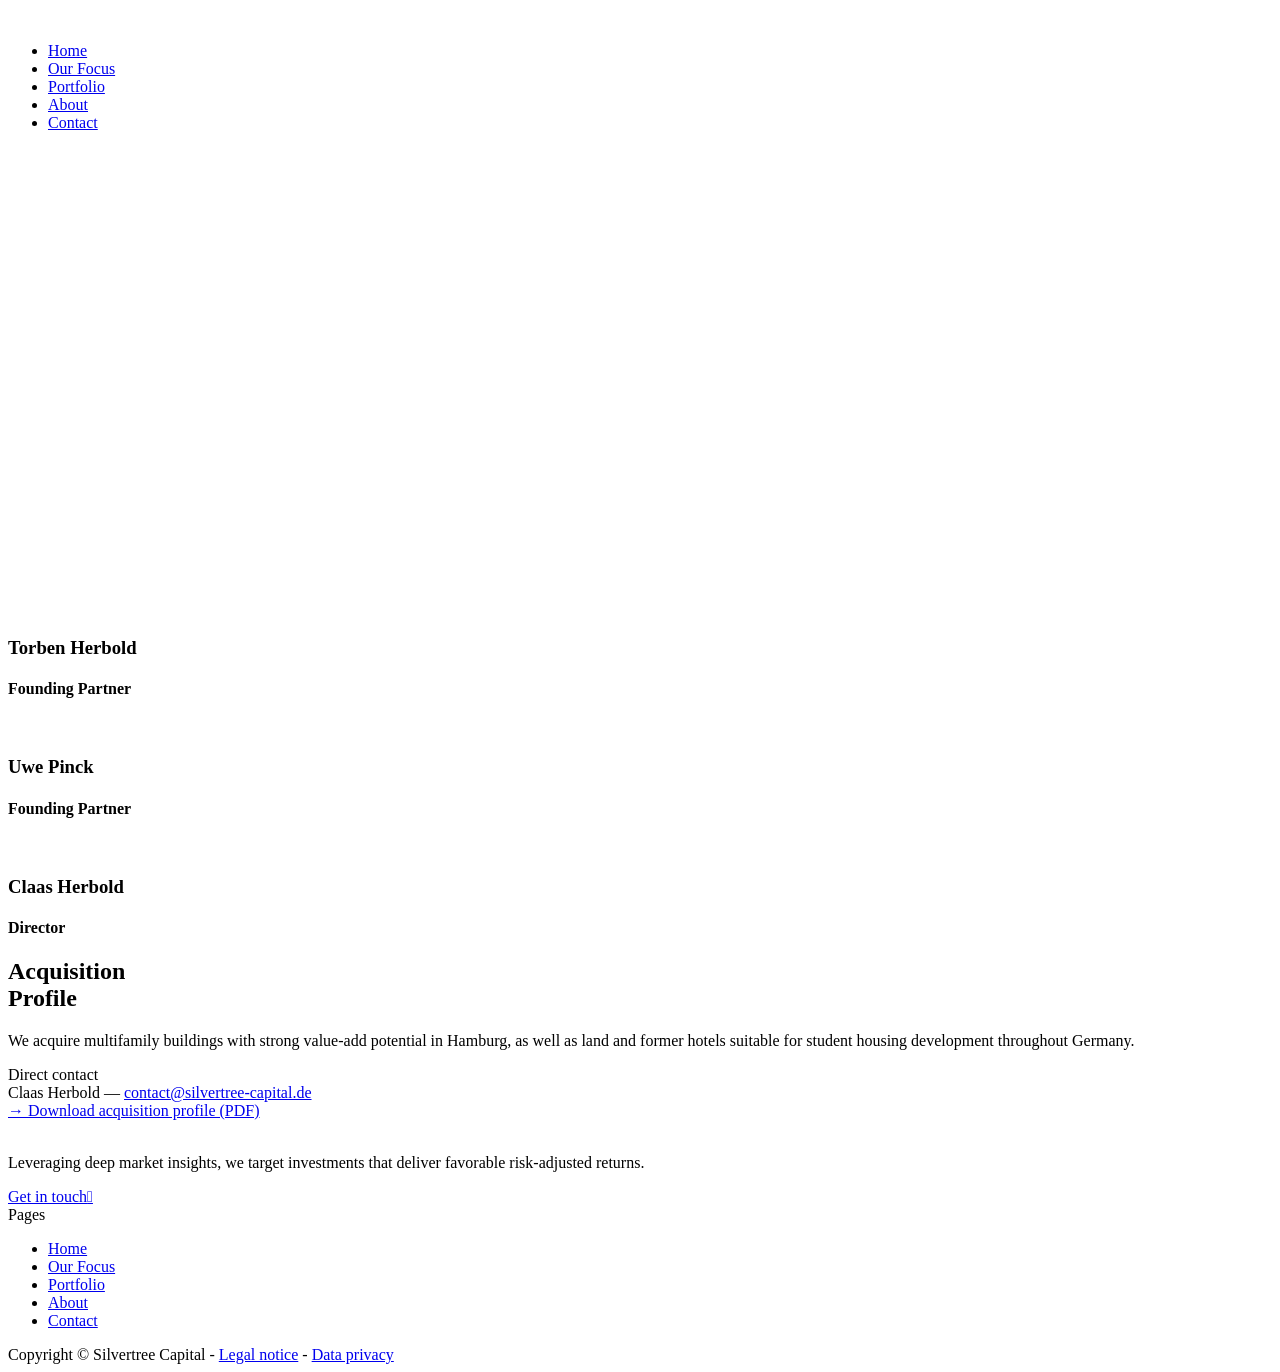
==== commit 7cbdbde7: "Add files via upload" ====
--- a/public/index.html
+++ b/public/index.html
@@ -2,4 +2,4 @@
   .w-webflow-badge{
   display:none !important;
   }
- </style><script type="text/javascript">window.__WEBFLOW_CURRENCY_SETTINGS = {"currencyCode":"USD","symbol":"$","decimal":".","fractionDigits":2,"group":",","template":"{{wf {\"path\":\"symbol\",\"type\":\"PlainText\"} }} {{wf {\"path\":\"amount\",\"type\":\"CommercePrice\"} }} {{wf {\"path\":\"currencyCode\",\"type\":\"PlainText\"} }}","hideDecimalForWholeNumbers":false};</script></head><body><div class="page-wrapper"><div data-collapse="medium" data-animation="default" data-duration="400" data-w-id="04824156-eced-c654-ab98-88caa897ff70" data-easing="ease" data-easing2="ease" role="banner" class="header w-nav"><div class="container-default w-container"><div class="header-wrapper"><div class="split-content header-right"><a href="/" aria-current="page" class="header-link w-nav-brand w--current"><img src="/assets/images/66463c0bfa6e8739a011ad07_white_font_transparent-1.png" sizes="(max-width: 767px) 98vw, (max-width: 991px) 728px, 940px" srcset="/assets/images/66463c0bfa6e8739a011ad07_white_font_transparent-1-p-500.png 500w, /assets/images/66463c0bfa6e8739a011ad07_white_font_transparent-1-p-800.png 800w, /assets/images/66463c0bfa6e8739a011ad07_white_font_transparent-1-p-1080.png 1080w, /assets/images/66463c0bfa6e8739a011ad07_white_font_transparent-1.png 1196w" alt="" class="header-logo"/></a></div><div class="split-content header-left"><nav role="navigation" class="nav-menu w-nav-menu"><ul role="list" class="header-navigation"><li class="nav-item-wrapper"><a href="/" aria-current="page" class="nav-link w--current">Home</a></li><li class="nav-item-wrapper"><a href="/our-focus" class="nav-link">Our Focus</a></li><li class="nav-item-wrapper"><a href="/portfolio" class="nav-link">Portfolio</a></li><li class="nav-item-wrapper"><a href="/about" class="nav-link">About</a></li><li class="nav-item-wrapper"><a href="/contact" class="nav-link">Contact</a></li></ul></nav><div class="menu-button w-nav-button"><div class="menu-button-icon-main-wrap"><div class="menu-button-icon-wrap"><div class="menu-button-icon-line top"></div><div class="menu-button-icon-line middle"></div><div class="menu-button-icon-line bottom"></div></div></div></div></div></div></div></div><div data-w-id="d4f305b6-f09b-da5b-47a4-13ad355f7b84" style="opacity:0" class="section home-hero"><div class="container-default w-container"><div><div class="mg-bottom-large-72px"><div class="title-wrapper mg-bottom-24px"><h1 data-w-id="d4f305b6-f09b-da5b-47a4-13ad355f7b89" style="-webkit-transform:translate3d(0, 0, 0) scale3d(0.97, 0.97, 1) rotateX(0) rotateY(0) rotateZ(0) skew(0, 0);-moz-transform:translate3d(0, 0, 0) scale3d(0.97, 0.97, 1) rotateX(0) rotateY(0) rotateZ(0) skew(0, 0);-ms-transform:translate3d(0, 0, 0) scale3d(0.97, 0.97, 1) rotateX(0) rotateY(0) rotateZ(0) skew(0, 0);transform:translate3d(0, 0, 0) scale3d(0.97, 0.97, 1) rotateX(0) rotateY(0) rotateZ(0) skew(0, 0);opacity:0" class="display-1 color-white home-hero-title">We Own with Purpose. <br/>We Build for Tomorrow.</h1><div data-w-id="d4f305b6-f09b-da5b-47a4-13ad355f7b8b" style="width:0px;-webkit-transform:translate3d(0, 0, 0) scale3d(0.97, 0.97, 1) rotateX(0) rotateY(0) rotateZ(0) skew(0, 0);-moz-transform:translate3d(0, 0, 0) scale3d(0.97, 0.97, 1) rotateX(0) rotateY(0) rotateZ(0) skew(0, 0);-ms-transform:translate3d(0, 0, 0) scale3d(0.97, 0.97, 1) rotateX(0) rotateY(0) rotateZ(0) skew(0, 0);transform:translate3d(0, 0, 0) scale3d(0.97, 0.97, 1) rotateX(0) rotateY(0) rotateZ(0) skew(0, 0);opacity:0" class="inline underline-bg mg-bottom-mb-32px"></div></div><p data-w-id="d4f305b6-f09b-da5b-47a4-13ad355f7b8d" style="-webkit-transform:translate3d(0, 0, 0) scale3d(0.97, 0.97, 1) rotateX(0) rotateY(0) rotateZ(0) skew(0, 0);-moz-transform:translate3d(0, 0, 0) scale3d(0.97, 0.97, 1) rotateX(0) rotateY(0) rotateZ(0) skew(0, 0);-ms-transform:translate3d(0, 0, 0) scale3d(0.97, 0.97, 1) rotateX(0) rotateY(0) rotateZ(0) skew(0, 0);transform:translate3d(0, 0, 0) scale3d(0.97, 0.97, 1) rotateX(0) rotateY(0) rotateZ(0) skew(0, 0);opacity:0" class="paragraph-large home-hero-paragraph">Silvertree Capital is a real estate investment holding, pursuing disciplined, long-term investments that perform across market cycles.</p></div><div data-w-id="d4f305b6-f09b-da5b-47a4-13ad355f7b8f" style="-webkit-transform:translate3d(0, 0, 0) scale3d(0.97, 0.97, 1) rotateX(0) rotateY(0) rotateZ(0) skew(0, 0);-moz-transform:translate3d(0, 0, 0) scale3d(0.97, 0.97, 1) rotateX(0) rotateY(0) rotateZ(0) skew(0, 0);-ms-transform:translate3d(0, 0, 0) scale3d(0.97, 0.97, 1) rotateX(0) rotateY(0) rotateZ(0) skew(0, 0);transform:translate3d(0, 0, 0) scale3d(0.97, 0.97, 1) rotateX(0) rotateY(0) rotateZ(0) skew(0, 0);opacity:0" class="_2-buttons-wrap"><a href="/our-focus" class="button-primary button-white _2-buttons w-inline-block"><div class="underline-wrap"><div class="button-underline white"></div></div></a></div></div></div><a href="#About-Home" data-w-id="d4f305b6-f09b-da5b-47a4-13ad355f7ba0" style="-webkit-transform:translate3d(0, 0, 0) scale3d(0.97, 0.97, 1) rotateX(0) rotateY(0) rotateZ(0) skew(0, 0);-moz-transform:translate3d(0, 0, 0) scale3d(0.97, 0.97, 1) rotateX(0) rotateY(0) rotateZ(0) skew(0, 0);-ms-transform:translate3d(0, 0, 0) scale3d(0.97, 0.97, 1) rotateX(0) rotateY(0) rotateZ(0) skew(0, 0);transform:translate3d(0, 0, 0) scale3d(0.97, 0.97, 1) rotateX(0) rotateY(0) rotateZ(0) skew(0, 0);opacity:0" class="scroll-down-button home-hero w-inline-block"></a></div><div id="About-Home" class="section bg-neutral-100"><div class="container-default w-container"><div><div class="_2-column-grid"><div><div data-w-id="9154ae7b-ed5f-a495-270d-69a8eef70c82" class="dash---130px mg-bottom-32px"><div class="fill-block bg-primary-1"></div></div><h2 data-w-id="3eb5ca53-81ff-7c0d-f71c-03856ef027cb" style="-webkit-transform:translate3d(0, 0, 0) scale3d(0.97, 0.97, 1) rotateX(0) rotateY(0) rotateZ(0) skew(0, 0);-moz-transform:translate3d(0, 0, 0) scale3d(0.97, 0.97, 1) rotateX(0) rotateY(0) rotateZ(0) skew(0, 0);-ms-transform:translate3d(0, 0, 0) scale3d(0.97, 0.97, 1) rotateX(0) rotateY(0) rotateZ(0) skew(0, 0);transform:translate3d(0, 0, 0) scale3d(0.97, 0.97, 1) rotateX(0) rotateY(0) rotateZ(0) skew(0, 0);opacity:0" class="display-2 mg-bottom-0px">About Us</h2></div><div><p data-w-id="d96c1c44-65fc-014e-6265-77ff9cce416d" style="-webkit-transform:translate3d(0, 0, 0) scale3d(0.97, 0.97, 1) rotateX(0) rotateY(0) rotateZ(0) skew(0, 0);-moz-transform:translate3d(0, 0, 0) scale3d(0.97, 0.97, 1) rotateX(0) rotateY(0) rotateZ(0) skew(0, 0);-ms-transform:translate3d(0, 0, 0) scale3d(0.97, 0.97, 1) rotateX(0) rotateY(0) rotateZ(0) skew(0, 0);transform:translate3d(0, 0, 0) scale3d(0.97, 0.97, 1) rotateX(0) rotateY(0) rotateZ(0) skew(0, 0);opacity:0" class="mg-bottom-large-72px">Since 1992, we have invested our own capital in German residential real estate &#8212; primarily multifamily &#8212; through value-add acquisitions and opportunistic development. No outside investors, no fund structure &#8212; decisions are made in-house. We own, manage, and improve our buildings ourselves, and we hold without exit pressure.</p><a data-w-id="f4e69ca9-4bf5-636d-0b9c-3702a8342421" style="-webkit-transform:translate3d(0, 0, 0) scale3d(0.97, 0.97, 1) rotateX(0) rotateY(0) rotateZ(0) skew(0, 0);-moz-transform:translate3d(0, 0, 0) scale3d(0.97, 0.97, 1) rotateX(0) rotateY(0) rotateZ(0) skew(0, 0);-ms-transform:translate3d(0, 0, 0) scale3d(0.97, 0.97, 1) rotateX(0) rotateY(0) rotateZ(0) skew(0, 0);transform:translate3d(0, 0, 0) scale3d(0.97, 0.97, 1) rotateX(0) rotateY(0) rotateZ(0) skew(0, 0);opacity:0" href="/about" class="button-primary w-inline-block"><div>More about us<span class="button-arrow"></span></div><div class="underline-wrap"><div class="button-underline"></div></div></a></div></div></div></div></div><div class="section"><div class="container-default w-container"><div><div class="_2-column-grid align-center"><div id="w-node-_74307a17-9615-7ebc-329d-f9a50af095b8-16083b86"><div class="dash---130px mg-bottom-32px"><div class="fill-block bg-primary-1"></div></div><h2 data-w-id="74307a17-9615-7ebc-329d-f9a50af095bb" style="-webkit-transform:translate3d(0, 0, 0) scale3d(0.97, 0.97, 1) rotateX(0) rotateY(0) rotateZ(0) skew(0, 0);-moz-transform:translate3d(0, 0, 0) scale3d(0.97, 0.97, 1) rotateX(0) rotateY(0) rotateZ(0) skew(0, 0);-ms-transform:translate3d(0, 0, 0) scale3d(0.97, 0.97, 1) rotateX(0) rotateY(0) rotateZ(0) skew(0, 0);transform:translate3d(0, 0, 0) scale3d(0.97, 0.97, 1) rotateX(0) rotateY(0) rotateZ(0) skew(0, 0);opacity:0" class="display-2">Investment<br/>Approach</h2></div><div id="w-node-fb860363-1698-5ad2-8594-6fca5d04bd55-16083b86"><p data-w-id="5e2311d6-835a-8b10-40ca-62a50819f153" style="-webkit-transform:translate3d(0, 0, 0) scale3d(0.97, 0.97, 1) rotateX(0) rotateY(0) rotateZ(0) skew(0, 0);-moz-transform:translate3d(0, 0, 0) scale3d(0.97, 0.97, 1) rotateX(0) rotateY(0) rotateZ(0) skew(0, 0);-ms-transform:translate3d(0, 0, 0) scale3d(0.97, 0.97, 1) rotateX(0) rotateY(0) rotateZ(0) skew(0, 0);transform:translate3d(0, 0, 0) scale3d(0.97, 0.97, 1) rotateX(0) rotateY(0) rotateZ(0) skew(0, 0);opacity:0">Leveraging our extensive network and deep market understanding, we’re dedicated to identifying opportunities that offer favorable risk-adjusted returns, utilizing our comprehensive market access and profound knowledge to make informed decisions.</p></div></div></div></div></div><div class="section bg-neutral-100"><div class="container-default w-container"><div><div class="_2-column-grid mg-bottom-48px"><div><div class="dash---130px mg-bottom-32px"><div class="fill-block bg-primary-1"></div></div><h2 data-w-id="381559fb-4e4d-e146-32b5-5897c949b57f" style="-webkit-transform:translate3d(0, 0, 0) scale3d(0.97, 0.97, 1) rotateX(0) rotateY(0) rotateZ(0) skew(0, 0);-moz-transform:translate3d(0, 0, 0) scale3d(0.97, 0.97, 1) rotateX(0) rotateY(0) rotateZ(0) skew(0, 0);-ms-transform:translate3d(0, 0, 0) scale3d(0.97, 0.97, 1) rotateX(0) rotateY(0) rotateZ(0) skew(0, 0);transform:translate3d(0, 0, 0) scale3d(0.97, 0.97, 1) rotateX(0) rotateY(0) rotateZ(0) skew(0, 0);opacity:0" class="display-2 mg-bottom-0px">Our Management</h2></div><div id="w-node-_381559fb-4e4d-e146-32b5-5897c949b581-16083b86" data-w-id="381559fb-4e4d-e146-32b5-5897c949b581" style="-webkit-transform:translate3d(0, 0, 0) scale3d(0.97, 0.97, 1) rotateX(0) rotateY(0) rotateZ(0) skew(0, 0);-moz-transform:translate3d(0, 0, 0) scale3d(0.97, 0.97, 1) rotateX(0) rotateY(0) rotateZ(0) skew(0, 0);-ms-transform:translate3d(0, 0, 0) scale3d(0.97, 0.97, 1) rotateX(0) rotateY(0) rotateZ(0) skew(0, 0);transform:translate3d(0, 0, 0) scale3d(0.97, 0.97, 1) rotateX(0) rotateY(0) rotateZ(0) skew(0, 0);opacity:0"></div></div></div><div id="w-node-_381559fb-4e4d-e146-32b5-5897c949b582-16083b86" class="w-layout-layout quick-stack wf-layout-layout"><div class="w-layout-cell"><img src="/assets/images/6655da181cdad0244ff8686c_Torben-1-p-800.png" loading="lazy" sizes="100vw" srcset="/assets/images/6655da181cdad0244ff8686c_Torben-1-p-500.png 500w, /assets/images/6655da181cdad0244ff8686c_Torben-1-p-800.png 800w, /assets/images/6655da181cdad0244ff8686c_Torben-1-p-1080.png 1080w, /assets/images/6655da181cdad0244ff8686c_Torben-1-p-1600.png 1600w" alt=""/><div><h3 class="heading">Torben Herbold</h3><h4 class="text-single-uppercase medium">Founding Partner</h4></div></div><div class="w-layout-cell"><img src="/assets/images/6655da17ba5be57d920dbcf2_Uwe-1-p-800.png" loading="lazy" width="544" sizes="(max-width: 767px) 100vw, 544px" alt="" srcset="/assets/images/6655da17ba5be57d920dbcf2_Uwe-1-p-500.png 500w, /assets/images/6655da17ba5be57d920dbcf2_Uwe-1-p-800.png 800w, /assets/images/6655da17ba5be57d920dbcf2_Uwe-1-p-1080.png 1080w, /assets/images/6655da17ba5be57d920dbcf2_Uwe-1-p-1600.png 1600w"/><div><h3 class="heading">Uwe Pinck</h3><h4 class="text-single-uppercase medium">Founding Partner</h4></div></div><div class="w-layout-cell"><img src="/assets/images/6655da188ce4aad27894f478_Claas-1-p-800.png" loading="lazy" sizes="100vw" srcset="/assets/images/6655da188ce4aad27894f478_Claas-1-p-500.png 500w, /assets/images/6655da188ce4aad27894f478_Claas-1-p-800.png 800w, /assets/images/6655da188ce4aad27894f478_Claas-1-p-1080.png 1080w, /assets/images/6655da188ce4aad27894f478_Claas-1-p-1600.png 1600w" alt=""/><div><h3 class="heading">Claas Herbold</h3><h4 class="text-single-uppercase medium">Director</h4></div></div></div></div></div><div class="section" id="acquisition-profile"><div class="container-default w-container"><div><div class="_2-column-grid align-center"><div><div class="dash---130px mg-bottom-32px st-reveal"><div class="fill-block bg-primary-1"></div></div><h2 class="display-2 st-reveal">Acquisition<br/>Profile</h2></div><div><p class="st-reveal" style="animation-delay:.1s">We acquire multifamily buildings with strong value-add potential in Hamburg, as well as land and former hotels suitable for student housing development throughout Germany.</p><div class="acq-contact st-reveal" style="animation-delay:.2s"><div class="paragraph-large">Direct contact: Claas Herbold</div><div class="acq-mail"><a href="mailto:contact@silvertree-capital.de">contact@silvertree-capital.de</a></div></div><div class="acq-pdf st-reveal" style="animation-delay:.3s"><a class="acq-pdf-link" href="/assets/Silvertree-Capital-Ankaufsprofil.pdf" download>&#8594; Download acquisition profile (PDF)</a></div></div></div></div></div></div><footer class="footer"><div class="container-default"><div class="w-layout-grid footer-grid middle"><div><img src="/assets/images/66463c0bfa6e8739a011ad07_white_font_transparent-1.png" width="159" sizes="(max-width: 479px) 47vw, 159px" srcset="/assets/images/66463c0bfa6e8739a011ad07_white_font_transparent-1-p-500.png 500w, /assets/images/66463c0bfa6e8739a011ad07_white_font_transparent-1-p-800.png 800w, /assets/images/66463c0bfa6e8739a011ad07_white_font_transparent-1-p-1080.png 1080w, /assets/images/66463c0bfa6e8739a011ad07_white_font_transparent-1.png 1196w" alt="" class="footer-logo"/><div class="div-block-2"></div><p data-w-id="c22730ce-92e0-a5aa-b1f7-70bd97928b49" class="color-neutral-400 mg-bottom-0px">Leveraging deep market insights, we target investments that deliver favorable risk-adjusted returns.</p><div class="div-block"></div><div data-w-id="bd1c255a-5fb5-524e-faff-4a896b7d5a93" class="_2-buttons-wrap"><a href="/contact" class="button-primary button-white _2-buttons w-inline-block"><div>Get in touch<span class="button-arrow"></span></div><div class="underline-wrap"><div class="button-underline white"></div></div></a></div></div><div id="w-node-_48917d72-5402-0e43-5517-68550283e1ba-ae2f46c5" data-w-id="48917d72-5402-0e43-5517-68550283e1ba" class="footer-column"><div class="footer-title mg-bottom-40px">Pages</div><div class="footer-nav-wrapper"><ul role="list" class="footer-nav"><li class="footer-nav-item"><a href="/" aria-current="page" class="footer-link w--current">Home</a></li><li class="footer-nav-item"><a href="/our-focus" class="footer-link">Our Focus</a></li><li class="footer-nav-item"><a href="/portfolio" class="footer-link">Portfolio</a></li><li class="footer-nav-item"><a href="/about" class="footer-link">About</a></li><li class="footer-nav-item"><a href="/contact" class="footer-link">Contact</a></li></ul></div></div></div><div class="footer-bottom-content"><div><div data-w-id="22f1d813-2ba8-69a6-baca-3d41fc54634a">Copyright © Silvertree Capital - <a href="/impressum" class="link">Legal notice</a> - <a href="/datenschutz" class="link">Data privacy</a></div></div></div></div></footer></div><script src="/assets/js/jquery-3.5.1.min.dc5e7f18c8.js" type="text/javascript"></script><script src="/assets/js/webflow.schunk.161f08e56d0294aa.js" type="text/javascript"></script><script src="/assets/js/webflow.schunk.1b6f95f79d54daef.js" type="text/javascript"></script><script src="/assets/js/webflow.0eb9cc62.e2e149e75e05a9bc.js" type="text/javascript"></script></body></html>+ </style><script type="text/javascript">window.__WEBFLOW_CURRENCY_SETTINGS = {"currencyCode":"USD","symbol":"$","decimal":".","fractionDigits":2,"group":",","template":"{{wf {\"path\":\"symbol\",\"type\":\"PlainText\"} }} {{wf {\"path\":\"amount\",\"type\":\"CommercePrice\"} }} {{wf {\"path\":\"currencyCode\",\"type\":\"PlainText\"} }}","hideDecimalForWholeNumbers":false};</script></head><body><div class="page-wrapper"><div data-collapse="medium" data-animation="default" data-duration="400" data-w-id="04824156-eced-c654-ab98-88caa897ff70" data-easing="ease" data-easing2="ease" role="banner" class="header w-nav"><div class="container-default w-container"><div class="header-wrapper"><div class="split-content header-right"><a href="/" aria-current="page" class="header-link w-nav-brand w--current"><img src="/assets/images/66463c0bfa6e8739a011ad07_white_font_transparent-1.png" sizes="(max-width: 767px) 98vw, (max-width: 991px) 728px, 940px" srcset="/assets/images/66463c0bfa6e8739a011ad07_white_font_transparent-1-p-500.png 500w, /assets/images/66463c0bfa6e8739a011ad07_white_font_transparent-1-p-800.png 800w, /assets/images/66463c0bfa6e8739a011ad07_white_font_transparent-1-p-1080.png 1080w, /assets/images/66463c0bfa6e8739a011ad07_white_font_transparent-1.png 1196w" alt="" class="header-logo"/></a></div><div class="split-content header-left"><nav role="navigation" class="nav-menu w-nav-menu"><ul role="list" class="header-navigation"><li class="nav-item-wrapper"><a href="/" aria-current="page" class="nav-link w--current">Home</a></li><li class="nav-item-wrapper"><a href="/our-focus" class="nav-link">Our Focus</a></li><li class="nav-item-wrapper"><a href="/portfolio" class="nav-link">Portfolio</a></li><li class="nav-item-wrapper"><a href="/about" class="nav-link">About</a></li><li class="nav-item-wrapper"><a href="/contact" class="nav-link">Contact</a></li></ul></nav><div class="menu-button w-nav-button"><div class="menu-button-icon-main-wrap"><div class="menu-button-icon-wrap"><div class="menu-button-icon-line top"></div><div class="menu-button-icon-line middle"></div><div class="menu-button-icon-line bottom"></div></div></div></div></div></div></div></div><div data-w-id="d4f305b6-f09b-da5b-47a4-13ad355f7b84" style="opacity:0" class="section home-hero"><div class="container-default w-container"><div><div class="mg-bottom-large-72px"><div class="title-wrapper mg-bottom-24px"><h1 data-w-id="d4f305b6-f09b-da5b-47a4-13ad355f7b89" style="-webkit-transform:translate3d(0, 0, 0) scale3d(0.97, 0.97, 1) rotateX(0) rotateY(0) rotateZ(0) skew(0, 0);-moz-transform:translate3d(0, 0, 0) scale3d(0.97, 0.97, 1) rotateX(0) rotateY(0) rotateZ(0) skew(0, 0);-ms-transform:translate3d(0, 0, 0) scale3d(0.97, 0.97, 1) rotateX(0) rotateY(0) rotateZ(0) skew(0, 0);transform:translate3d(0, 0, 0) scale3d(0.97, 0.97, 1) rotateX(0) rotateY(0) rotateZ(0) skew(0, 0);opacity:0" class="display-1 color-white home-hero-title">We Own with Purpose. <br/>We Build for Tomorrow.</h1><div data-w-id="d4f305b6-f09b-da5b-47a4-13ad355f7b8b" style="width:0px;-webkit-transform:translate3d(0, 0, 0) scale3d(0.97, 0.97, 1) rotateX(0) rotateY(0) rotateZ(0) skew(0, 0);-moz-transform:translate3d(0, 0, 0) scale3d(0.97, 0.97, 1) rotateX(0) rotateY(0) rotateZ(0) skew(0, 0);-ms-transform:translate3d(0, 0, 0) scale3d(0.97, 0.97, 1) rotateX(0) rotateY(0) rotateZ(0) skew(0, 0);transform:translate3d(0, 0, 0) scale3d(0.97, 0.97, 1) rotateX(0) rotateY(0) rotateZ(0) skew(0, 0);opacity:0" class="inline underline-bg mg-bottom-mb-32px"></div></div><p data-w-id="d4f305b6-f09b-da5b-47a4-13ad355f7b8d" style="-webkit-transform:translate3d(0, 0, 0) scale3d(0.97, 0.97, 1) rotateX(0) rotateY(0) rotateZ(0) skew(0, 0);-moz-transform:translate3d(0, 0, 0) scale3d(0.97, 0.97, 1) rotateX(0) rotateY(0) rotateZ(0) skew(0, 0);-ms-transform:translate3d(0, 0, 0) scale3d(0.97, 0.97, 1) rotateX(0) rotateY(0) rotateZ(0) skew(0, 0);transform:translate3d(0, 0, 0) scale3d(0.97, 0.97, 1) rotateX(0) rotateY(0) rotateZ(0) skew(0, 0);opacity:0" class="paragraph-large home-hero-paragraph">Silvertree Capital is a real estate investment holding, pursuing disciplined, long-term investments that perform across market cycles.</p></div><div data-w-id="d4f305b6-f09b-da5b-47a4-13ad355f7b8f" style="-webkit-transform:translate3d(0, 0, 0) scale3d(0.97, 0.97, 1) rotateX(0) rotateY(0) rotateZ(0) skew(0, 0);-moz-transform:translate3d(0, 0, 0) scale3d(0.97, 0.97, 1) rotateX(0) rotateY(0) rotateZ(0) skew(0, 0);-ms-transform:translate3d(0, 0, 0) scale3d(0.97, 0.97, 1) rotateX(0) rotateY(0) rotateZ(0) skew(0, 0);transform:translate3d(0, 0, 0) scale3d(0.97, 0.97, 1) rotateX(0) rotateY(0) rotateZ(0) skew(0, 0);opacity:0" class="_2-buttons-wrap"><a href="/our-focus" class="button-primary button-white _2-buttons w-inline-block"><div class="underline-wrap"><div class="button-underline white"></div></div></a></div></div></div><a href="#About-Home" data-w-id="d4f305b6-f09b-da5b-47a4-13ad355f7ba0" style="-webkit-transform:translate3d(0, 0, 0) scale3d(0.97, 0.97, 1) rotateX(0) rotateY(0) rotateZ(0) skew(0, 0);-moz-transform:translate3d(0, 0, 0) scale3d(0.97, 0.97, 1) rotateX(0) rotateY(0) rotateZ(0) skew(0, 0);-ms-transform:translate3d(0, 0, 0) scale3d(0.97, 0.97, 1) rotateX(0) rotateY(0) rotateZ(0) skew(0, 0);transform:translate3d(0, 0, 0) scale3d(0.97, 0.97, 1) rotateX(0) rotateY(0) rotateZ(0) skew(0, 0);opacity:0" class="scroll-down-button home-hero w-inline-block"></a></div><div id="About-Home" class="section bg-neutral-100"><div class="container-default w-container"><div><div class="_2-column-grid"><div><div data-w-id="9154ae7b-ed5f-a495-270d-69a8eef70c82" class="dash---130px mg-bottom-32px"><div class="fill-block bg-primary-1"></div></div><h2 data-w-id="3eb5ca53-81ff-7c0d-f71c-03856ef027cb" style="-webkit-transform:translate3d(0, 0, 0) scale3d(0.97, 0.97, 1) rotateX(0) rotateY(0) rotateZ(0) skew(0, 0);-moz-transform:translate3d(0, 0, 0) scale3d(0.97, 0.97, 1) rotateX(0) rotateY(0) rotateZ(0) skew(0, 0);-ms-transform:translate3d(0, 0, 0) scale3d(0.97, 0.97, 1) rotateX(0) rotateY(0) rotateZ(0) skew(0, 0);transform:translate3d(0, 0, 0) scale3d(0.97, 0.97, 1) rotateX(0) rotateY(0) rotateZ(0) skew(0, 0);opacity:0" class="display-2 mg-bottom-0px">About Us</h2></div><div><p data-w-id="d96c1c44-65fc-014e-6265-77ff9cce416d" style="-webkit-transform:translate3d(0, 0, 0) scale3d(0.97, 0.97, 1) rotateX(0) rotateY(0) rotateZ(0) skew(0, 0);-moz-transform:translate3d(0, 0, 0) scale3d(0.97, 0.97, 1) rotateX(0) rotateY(0) rotateZ(0) skew(0, 0);-ms-transform:translate3d(0, 0, 0) scale3d(0.97, 0.97, 1) rotateX(0) rotateY(0) rotateZ(0) skew(0, 0);transform:translate3d(0, 0, 0) scale3d(0.97, 0.97, 1) rotateX(0) rotateY(0) rotateZ(0) skew(0, 0);opacity:0" class="mg-bottom-large-72px">Since 1992, we have invested our own capital in German residential real estate &#8212; primarily multifamily &#8212; through value-add acquisitions and opportunistic development. No outside investors, no fund structure &#8212; decisions are made in-house. We own, manage, and improve our buildings ourselves, and we hold without exit pressure.</p><a data-w-id="f4e69ca9-4bf5-636d-0b9c-3702a8342421" style="-webkit-transform:translate3d(0, 0, 0) scale3d(0.97, 0.97, 1) rotateX(0) rotateY(0) rotateZ(0) skew(0, 0);-moz-transform:translate3d(0, 0, 0) scale3d(0.97, 0.97, 1) rotateX(0) rotateY(0) rotateZ(0) skew(0, 0);-ms-transform:translate3d(0, 0, 0) scale3d(0.97, 0.97, 1) rotateX(0) rotateY(0) rotateZ(0) skew(0, 0);transform:translate3d(0, 0, 0) scale3d(0.97, 0.97, 1) rotateX(0) rotateY(0) rotateZ(0) skew(0, 0);opacity:0" href="/about" class="button-primary w-inline-block"><div>More about us<span class="button-arrow"></span></div><div class="underline-wrap"><div class="button-underline"></div></div></a></div></div></div></div></div><div class="section"><div class="container-default w-container"><div><div class="_2-column-grid align-center"><div id="w-node-_74307a17-9615-7ebc-329d-f9a50af095b8-16083b86"><div class="dash---130px mg-bottom-32px"><div class="fill-block bg-primary-1"></div></div><h2 data-w-id="74307a17-9615-7ebc-329d-f9a50af095bb" style="-webkit-transform:translate3d(0, 0, 0) scale3d(0.97, 0.97, 1) rotateX(0) rotateY(0) rotateZ(0) skew(0, 0);-moz-transform:translate3d(0, 0, 0) scale3d(0.97, 0.97, 1) rotateX(0) rotateY(0) rotateZ(0) skew(0, 0);-ms-transform:translate3d(0, 0, 0) scale3d(0.97, 0.97, 1) rotateX(0) rotateY(0) rotateZ(0) skew(0, 0);transform:translate3d(0, 0, 0) scale3d(0.97, 0.97, 1) rotateX(0) rotateY(0) rotateZ(0) skew(0, 0);opacity:0" class="display-2">Investment<br/>Approach</h2></div><div id="w-node-fb860363-1698-5ad2-8594-6fca5d04bd55-16083b86"><p data-w-id="5e2311d6-835a-8b10-40ca-62a50819f153" style="-webkit-transform:translate3d(0, 0, 0) scale3d(0.97, 0.97, 1) rotateX(0) rotateY(0) rotateZ(0) skew(0, 0);-moz-transform:translate3d(0, 0, 0) scale3d(0.97, 0.97, 1) rotateX(0) rotateY(0) rotateZ(0) skew(0, 0);-ms-transform:translate3d(0, 0, 0) scale3d(0.97, 0.97, 1) rotateX(0) rotateY(0) rotateZ(0) skew(0, 0);transform:translate3d(0, 0, 0) scale3d(0.97, 0.97, 1) rotateX(0) rotateY(0) rotateZ(0) skew(0, 0);opacity:0">Leveraging our extensive network and deep market understanding, we’re dedicated to identifying opportunities that offer favorable risk-adjusted returns, utilizing our comprehensive market access and profound knowledge to make informed decisions.</p></div></div></div></div></div><div class="section bg-neutral-100"><div class="container-default w-container"><div><div class="_2-column-grid mg-bottom-48px"><div><div class="dash---130px mg-bottom-32px"><div class="fill-block bg-primary-1"></div></div><h2 data-w-id="381559fb-4e4d-e146-32b5-5897c949b57f" style="-webkit-transform:translate3d(0, 0, 0) scale3d(0.97, 0.97, 1) rotateX(0) rotateY(0) rotateZ(0) skew(0, 0);-moz-transform:translate3d(0, 0, 0) scale3d(0.97, 0.97, 1) rotateX(0) rotateY(0) rotateZ(0) skew(0, 0);-ms-transform:translate3d(0, 0, 0) scale3d(0.97, 0.97, 1) rotateX(0) rotateY(0) rotateZ(0) skew(0, 0);transform:translate3d(0, 0, 0) scale3d(0.97, 0.97, 1) rotateX(0) rotateY(0) rotateZ(0) skew(0, 0);opacity:0" class="display-2 mg-bottom-0px">Our Management</h2></div><div id="w-node-_381559fb-4e4d-e146-32b5-5897c949b581-16083b86" data-w-id="381559fb-4e4d-e146-32b5-5897c949b581" style="-webkit-transform:translate3d(0, 0, 0) scale3d(0.97, 0.97, 1) rotateX(0) rotateY(0) rotateZ(0) skew(0, 0);-moz-transform:translate3d(0, 0, 0) scale3d(0.97, 0.97, 1) rotateX(0) rotateY(0) rotateZ(0) skew(0, 0);-ms-transform:translate3d(0, 0, 0) scale3d(0.97, 0.97, 1) rotateX(0) rotateY(0) rotateZ(0) skew(0, 0);transform:translate3d(0, 0, 0) scale3d(0.97, 0.97, 1) rotateX(0) rotateY(0) rotateZ(0) skew(0, 0);opacity:0"></div></div></div><div id="w-node-_381559fb-4e4d-e146-32b5-5897c949b582-16083b86" class="w-layout-layout quick-stack wf-layout-layout"><div class="w-layout-cell"><img src="/assets/images/6655da181cdad0244ff8686c_Torben-1-p-800.png" loading="lazy" sizes="100vw" srcset="/assets/images/6655da181cdad0244ff8686c_Torben-1-p-500.png 500w, /assets/images/6655da181cdad0244ff8686c_Torben-1-p-800.png 800w, /assets/images/6655da181cdad0244ff8686c_Torben-1-p-1080.png 1080w, /assets/images/6655da181cdad0244ff8686c_Torben-1-p-1600.png 1600w" alt=""/><div><h3 class="heading">Torben Herbold</h3><h4 class="text-single-uppercase medium">Founding Partner</h4></div></div><div class="w-layout-cell"><img src="/assets/images/6655da17ba5be57d920dbcf2_Uwe-1-p-800.png" loading="lazy" width="544" sizes="(max-width: 767px) 100vw, 544px" alt="" srcset="/assets/images/6655da17ba5be57d920dbcf2_Uwe-1-p-500.png 500w, /assets/images/6655da17ba5be57d920dbcf2_Uwe-1-p-800.png 800w, /assets/images/6655da17ba5be57d920dbcf2_Uwe-1-p-1080.png 1080w, /assets/images/6655da17ba5be57d920dbcf2_Uwe-1-p-1600.png 1600w"/><div><h3 class="heading">Uwe Pinck</h3><h4 class="text-single-uppercase medium">Founding Partner</h4></div></div><div class="w-layout-cell"><img src="/assets/images/6655da188ce4aad27894f478_Claas-1-p-800.png" loading="lazy" sizes="100vw" srcset="/assets/images/6655da188ce4aad27894f478_Claas-1-p-500.png 500w, /assets/images/6655da188ce4aad27894f478_Claas-1-p-800.png 800w, /assets/images/6655da188ce4aad27894f478_Claas-1-p-1080.png 1080w, /assets/images/6655da188ce4aad27894f478_Claas-1-p-1600.png 1600w" alt=""/><div><h3 class="heading">Claas Herbold</h3><h4 class="text-single-uppercase medium">Director</h4></div></div></div></div></div><div class="section" id="acquisition-profile"><div class="container-default w-container"><div><div class="_2-column-grid align-center"><div><div class="dash---130px mg-bottom-32px st-reveal"><div class="fill-block bg-primary-1"></div></div><h2 class="display-2 st-reveal">Acquisition<br/>Profile</h2></div><div><p class="st-reveal" style="animation-delay:.1s">We acquire multifamily buildings with strong value-add potential in Hamburg, as well as land and former hotels suitable for student housing development throughout Germany.</p><div class="acq-contact st-reveal" style="animation-delay:.2s"><div class="acq-eyebrow">Direct contact</div><div class="paragraph-large">Claas Herbold &#8212; <a href="mailto:contact@silvertree-capital.de">contact@silvertree-capital.de</a></div></div><div class="acq-pdf st-reveal" style="animation-delay:.3s"><a class="acq-pdf-link" href="/assets/Silvertree-Capital-Ankaufsprofil.pdf" download>&#8594; Download acquisition profile (PDF)</a></div></div></div></div></div></div><footer class="footer"><div class="container-default"><div class="w-layout-grid footer-grid middle"><div><img src="/assets/images/66463c0bfa6e8739a011ad07_white_font_transparent-1.png" width="159" sizes="(max-width: 479px) 47vw, 159px" srcset="/assets/images/66463c0bfa6e8739a011ad07_white_font_transparent-1-p-500.png 500w, /assets/images/66463c0bfa6e8739a011ad07_white_font_transparent-1-p-800.png 800w, /assets/images/66463c0bfa6e8739a011ad07_white_font_transparent-1-p-1080.png 1080w, /assets/images/66463c0bfa6e8739a011ad07_white_font_transparent-1.png 1196w" alt="" class="footer-logo"/><div class="div-block-2"></div><p data-w-id="c22730ce-92e0-a5aa-b1f7-70bd97928b49" class="color-neutral-400 mg-bottom-0px">Leveraging deep market insights, we target investments that deliver favorable risk-adjusted returns.</p><div class="div-block"></div><div data-w-id="bd1c255a-5fb5-524e-faff-4a896b7d5a93" class="_2-buttons-wrap"><a href="/contact" class="button-primary button-white _2-buttons w-inline-block"><div>Get in touch<span class="button-arrow"></span></div><div class="underline-wrap"><div class="button-underline white"></div></div></a></div></div><div id="w-node-_48917d72-5402-0e43-5517-68550283e1ba-ae2f46c5" data-w-id="48917d72-5402-0e43-5517-68550283e1ba" class="footer-column"><div class="footer-title mg-bottom-40px">Pages</div><div class="footer-nav-wrapper"><ul role="list" class="footer-nav"><li class="footer-nav-item"><a href="/" aria-current="page" class="footer-link w--current">Home</a></li><li class="footer-nav-item"><a href="/our-focus" class="footer-link">Our Focus</a></li><li class="footer-nav-item"><a href="/portfolio" class="footer-link">Portfolio</a></li><li class="footer-nav-item"><a href="/about" class="footer-link">About</a></li><li class="footer-nav-item"><a href="/contact" class="footer-link">Contact</a></li></ul></div></div></div><div class="footer-bottom-content"><div><div data-w-id="22f1d813-2ba8-69a6-baca-3d41fc54634a">Copyright © Silvertree Capital - <a href="/impressum" class="link">Legal notice</a> - <a href="/datenschutz" class="link">Data privacy</a></div></div></div></div></footer></div><script src="/assets/js/jquery-3.5.1.min.dc5e7f18c8.js" type="text/javascript"></script><script src="/assets/js/webflow.schunk.161f08e56d0294aa.js" type="text/javascript"></script><script src="/assets/js/webflow.schunk.1b6f95f79d54daef.js" type="text/javascript"></script><script src="/assets/js/webflow.0eb9cc62.e2e149e75e05a9bc.js" type="text/javascript"></script></body></html>
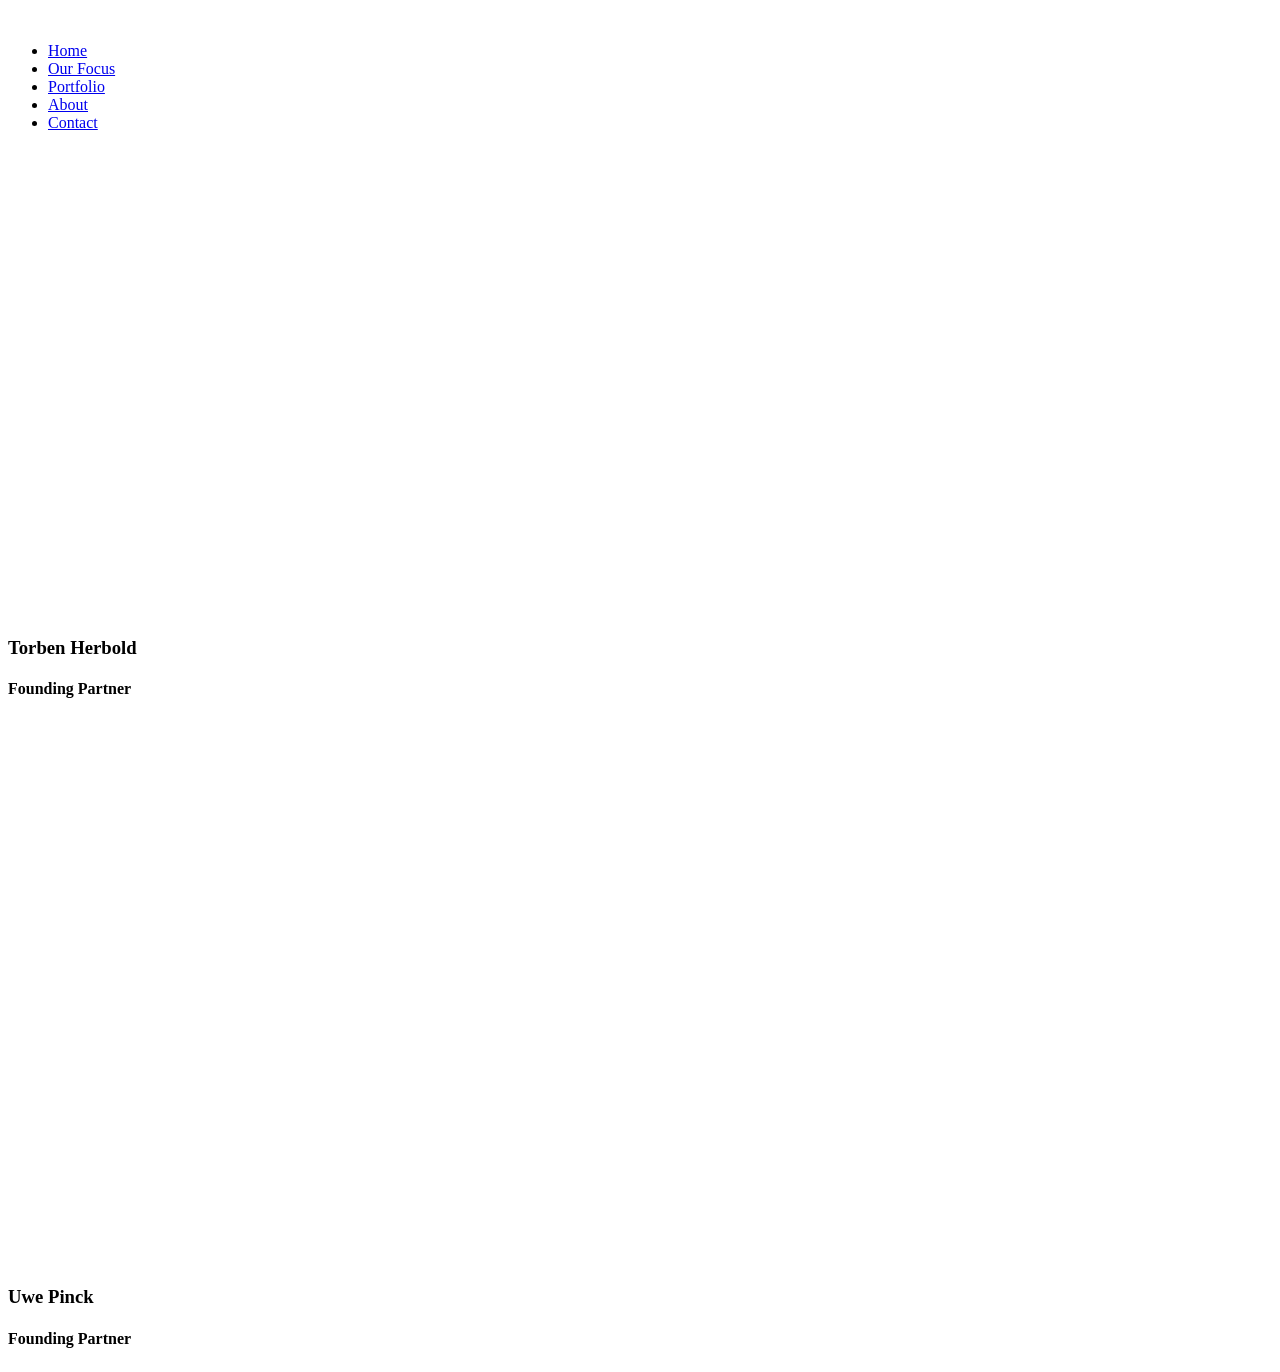
==== commit 9cf2cc77: "Add files via upload" ====
--- a/public/index.html
+++ b/public/index.html
@@ -2,4 +2,4 @@
   .w-webflow-badge{
   display:none !important;
   }
- </style><script type="text/javascript">window.__WEBFLOW_CURRENCY_SETTINGS = {"currencyCode":"USD","symbol":"$","decimal":".","fractionDigits":2,"group":",","template":"{{wf {\"path\":\"symbol\",\"type\":\"PlainText\"} }} {{wf {\"path\":\"amount\",\"type\":\"CommercePrice\"} }} {{wf {\"path\":\"currencyCode\",\"type\":\"PlainText\"} }}","hideDecimalForWholeNumbers":false};</script></head><body><div class="page-wrapper"><div data-collapse="medium" data-animation="default" data-duration="400" data-w-id="04824156-eced-c654-ab98-88caa897ff70" data-easing="ease" data-easing2="ease" role="banner" class="header w-nav"><div class="container-default w-container"><div class="header-wrapper"><div class="split-content header-right"><a href="/" aria-current="page" class="header-link w-nav-brand w--current"><img src="/assets/images/66463c0bfa6e8739a011ad07_white_font_transparent-1.png" sizes="(max-width: 767px) 98vw, (max-width: 991px) 728px, 940px" srcset="/assets/images/66463c0bfa6e8739a011ad07_white_font_transparent-1-p-500.png 500w, /assets/images/66463c0bfa6e8739a011ad07_white_font_transparent-1-p-800.png 800w, /assets/images/66463c0bfa6e8739a011ad07_white_font_transparent-1-p-1080.png 1080w, /assets/images/66463c0bfa6e8739a011ad07_white_font_transparent-1.png 1196w" alt="" class="header-logo"/></a></div><div class="split-content header-left"><nav role="navigation" class="nav-menu w-nav-menu"><ul role="list" class="header-navigation"><li class="nav-item-wrapper"><a href="/" aria-current="page" class="nav-link w--current">Home</a></li><li class="nav-item-wrapper"><a href="/our-focus" class="nav-link">Our Focus</a></li><li class="nav-item-wrapper"><a href="/portfolio" class="nav-link">Portfolio</a></li><li class="nav-item-wrapper"><a href="/about" class="nav-link">About</a></li><li class="nav-item-wrapper"><a href="/contact" class="nav-link">Contact</a></li></ul></nav><div class="menu-button w-nav-button"><div class="menu-button-icon-main-wrap"><div class="menu-button-icon-wrap"><div class="menu-button-icon-line top"></div><div class="menu-button-icon-line middle"></div><div class="menu-button-icon-line bottom"></div></div></div></div></div></div></div></div><div data-w-id="d4f305b6-f09b-da5b-47a4-13ad355f7b84" style="opacity:0" class="section home-hero"><div class="container-default w-container"><div><div class="mg-bottom-large-72px"><div class="title-wrapper mg-bottom-24px"><h1 data-w-id="d4f305b6-f09b-da5b-47a4-13ad355f7b89" style="-webkit-transform:translate3d(0, 0, 0) scale3d(0.97, 0.97, 1) rotateX(0) rotateY(0) rotateZ(0) skew(0, 0);-moz-transform:translate3d(0, 0, 0) scale3d(0.97, 0.97, 1) rotateX(0) rotateY(0) rotateZ(0) skew(0, 0);-ms-transform:translate3d(0, 0, 0) scale3d(0.97, 0.97, 1) rotateX(0) rotateY(0) rotateZ(0) skew(0, 0);transform:translate3d(0, 0, 0) scale3d(0.97, 0.97, 1) rotateX(0) rotateY(0) rotateZ(0) skew(0, 0);opacity:0" class="display-1 color-white home-hero-title">We Own with Purpose. <br/>We Build for Tomorrow.</h1><div data-w-id="d4f305b6-f09b-da5b-47a4-13ad355f7b8b" style="width:0px;-webkit-transform:translate3d(0, 0, 0) scale3d(0.97, 0.97, 1) rotateX(0) rotateY(0) rotateZ(0) skew(0, 0);-moz-transform:translate3d(0, 0, 0) scale3d(0.97, 0.97, 1) rotateX(0) rotateY(0) rotateZ(0) skew(0, 0);-ms-transform:translate3d(0, 0, 0) scale3d(0.97, 0.97, 1) rotateX(0) rotateY(0) rotateZ(0) skew(0, 0);transform:translate3d(0, 0, 0) scale3d(0.97, 0.97, 1) rotateX(0) rotateY(0) rotateZ(0) skew(0, 0);opacity:0" class="inline underline-bg mg-bottom-mb-32px"></div></div><p data-w-id="d4f305b6-f09b-da5b-47a4-13ad355f7b8d" style="-webkit-transform:translate3d(0, 0, 0) scale3d(0.97, 0.97, 1) rotateX(0) rotateY(0) rotateZ(0) skew(0, 0);-moz-transform:translate3d(0, 0, 0) scale3d(0.97, 0.97, 1) rotateX(0) rotateY(0) rotateZ(0) skew(0, 0);-ms-transform:translate3d(0, 0, 0) scale3d(0.97, 0.97, 1) rotateX(0) rotateY(0) rotateZ(0) skew(0, 0);transform:translate3d(0, 0, 0) scale3d(0.97, 0.97, 1) rotateX(0) rotateY(0) rotateZ(0) skew(0, 0);opacity:0" class="paragraph-large home-hero-paragraph">Silvertree Capital is a real estate investment holding, pursuing disciplined, long-term investments that perform across market cycles.</p></div><div data-w-id="d4f305b6-f09b-da5b-47a4-13ad355f7b8f" style="-webkit-transform:translate3d(0, 0, 0) scale3d(0.97, 0.97, 1) rotateX(0) rotateY(0) rotateZ(0) skew(0, 0);-moz-transform:translate3d(0, 0, 0) scale3d(0.97, 0.97, 1) rotateX(0) rotateY(0) rotateZ(0) skew(0, 0);-ms-transform:translate3d(0, 0, 0) scale3d(0.97, 0.97, 1) rotateX(0) rotateY(0) rotateZ(0) skew(0, 0);transform:translate3d(0, 0, 0) scale3d(0.97, 0.97, 1) rotateX(0) rotateY(0) rotateZ(0) skew(0, 0);opacity:0" class="_2-buttons-wrap"><a href="/our-focus" class="button-primary button-white _2-buttons w-inline-block"><div class="underline-wrap"><div class="button-underline white"></div></div></a></div></div></div><a href="#About-Home" data-w-id="d4f305b6-f09b-da5b-47a4-13ad355f7ba0" style="-webkit-transform:translate3d(0, 0, 0) scale3d(0.97, 0.97, 1) rotateX(0) rotateY(0) rotateZ(0) skew(0, 0);-moz-transform:translate3d(0, 0, 0) scale3d(0.97, 0.97, 1) rotateX(0) rotateY(0) rotateZ(0) skew(0, 0);-ms-transform:translate3d(0, 0, 0) scale3d(0.97, 0.97, 1) rotateX(0) rotateY(0) rotateZ(0) skew(0, 0);transform:translate3d(0, 0, 0) scale3d(0.97, 0.97, 1) rotateX(0) rotateY(0) rotateZ(0) skew(0, 0);opacity:0" class="scroll-down-button home-hero w-inline-block"></a></div><div id="About-Home" class="section bg-neutral-100"><div class="container-default w-container"><div><div class="_2-column-grid"><div><div data-w-id="9154ae7b-ed5f-a495-270d-69a8eef70c82" class="dash---130px mg-bottom-32px"><div class="fill-block bg-primary-1"></div></div><h2 data-w-id="3eb5ca53-81ff-7c0d-f71c-03856ef027cb" style="-webkit-transform:translate3d(0, 0, 0) scale3d(0.97, 0.97, 1) rotateX(0) rotateY(0) rotateZ(0) skew(0, 0);-moz-transform:translate3d(0, 0, 0) scale3d(0.97, 0.97, 1) rotateX(0) rotateY(0) rotateZ(0) skew(0, 0);-ms-transform:translate3d(0, 0, 0) scale3d(0.97, 0.97, 1) rotateX(0) rotateY(0) rotateZ(0) skew(0, 0);transform:translate3d(0, 0, 0) scale3d(0.97, 0.97, 1) rotateX(0) rotateY(0) rotateZ(0) skew(0, 0);opacity:0" class="display-2 mg-bottom-0px">About Us</h2></div><div><p data-w-id="d96c1c44-65fc-014e-6265-77ff9cce416d" style="-webkit-transform:translate3d(0, 0, 0) scale3d(0.97, 0.97, 1) rotateX(0) rotateY(0) rotateZ(0) skew(0, 0);-moz-transform:translate3d(0, 0, 0) scale3d(0.97, 0.97, 1) rotateX(0) rotateY(0) rotateZ(0) skew(0, 0);-ms-transform:translate3d(0, 0, 0) scale3d(0.97, 0.97, 1) rotateX(0) rotateY(0) rotateZ(0) skew(0, 0);transform:translate3d(0, 0, 0) scale3d(0.97, 0.97, 1) rotateX(0) rotateY(0) rotateZ(0) skew(0, 0);opacity:0" class="mg-bottom-large-72px">Since 1992, we have invested our own capital in German residential real estate &#8212; primarily multifamily &#8212; through value-add acquisitions and opportunistic development. No outside investors, no fund structure &#8212; decisions are made in-house. We own, manage, and improve our buildings ourselves, and we hold without exit pressure.</p><a data-w-id="f4e69ca9-4bf5-636d-0b9c-3702a8342421" style="-webkit-transform:translate3d(0, 0, 0) scale3d(0.97, 0.97, 1) rotateX(0) rotateY(0) rotateZ(0) skew(0, 0);-moz-transform:translate3d(0, 0, 0) scale3d(0.97, 0.97, 1) rotateX(0) rotateY(0) rotateZ(0) skew(0, 0);-ms-transform:translate3d(0, 0, 0) scale3d(0.97, 0.97, 1) rotateX(0) rotateY(0) rotateZ(0) skew(0, 0);transform:translate3d(0, 0, 0) scale3d(0.97, 0.97, 1) rotateX(0) rotateY(0) rotateZ(0) skew(0, 0);opacity:0" href="/about" class="button-primary w-inline-block"><div>More about us<span class="button-arrow"></span></div><div class="underline-wrap"><div class="button-underline"></div></div></a></div></div></div></div></div><div class="section"><div class="container-default w-container"><div><div class="_2-column-grid align-center"><div id="w-node-_74307a17-9615-7ebc-329d-f9a50af095b8-16083b86"><div class="dash---130px mg-bottom-32px"><div class="fill-block bg-primary-1"></div></div><h2 data-w-id="74307a17-9615-7ebc-329d-f9a50af095bb" style="-webkit-transform:translate3d(0, 0, 0) scale3d(0.97, 0.97, 1) rotateX(0) rotateY(0) rotateZ(0) skew(0, 0);-moz-transform:translate3d(0, 0, 0) scale3d(0.97, 0.97, 1) rotateX(0) rotateY(0) rotateZ(0) skew(0, 0);-ms-transform:translate3d(0, 0, 0) scale3d(0.97, 0.97, 1) rotateX(0) rotateY(0) rotateZ(0) skew(0, 0);transform:translate3d(0, 0, 0) scale3d(0.97, 0.97, 1) rotateX(0) rotateY(0) rotateZ(0) skew(0, 0);opacity:0" class="display-2">Investment<br/>Approach</h2></div><div id="w-node-fb860363-1698-5ad2-8594-6fca5d04bd55-16083b86"><p data-w-id="5e2311d6-835a-8b10-40ca-62a50819f153" style="-webkit-transform:translate3d(0, 0, 0) scale3d(0.97, 0.97, 1) rotateX(0) rotateY(0) rotateZ(0) skew(0, 0);-moz-transform:translate3d(0, 0, 0) scale3d(0.97, 0.97, 1) rotateX(0) rotateY(0) rotateZ(0) skew(0, 0);-ms-transform:translate3d(0, 0, 0) scale3d(0.97, 0.97, 1) rotateX(0) rotateY(0) rotateZ(0) skew(0, 0);transform:translate3d(0, 0, 0) scale3d(0.97, 0.97, 1) rotateX(0) rotateY(0) rotateZ(0) skew(0, 0);opacity:0">Leveraging our extensive network and deep market understanding, we’re dedicated to identifying opportunities that offer favorable risk-adjusted returns, utilizing our comprehensive market access and profound knowledge to make informed decisions.</p></div></div></div></div></div><div class="section bg-neutral-100"><div class="container-default w-container"><div><div class="_2-column-grid mg-bottom-48px"><div><div class="dash---130px mg-bottom-32px"><div class="fill-block bg-primary-1"></div></div><h2 data-w-id="381559fb-4e4d-e146-32b5-5897c949b57f" style="-webkit-transform:translate3d(0, 0, 0) scale3d(0.97, 0.97, 1) rotateX(0) rotateY(0) rotateZ(0) skew(0, 0);-moz-transform:translate3d(0, 0, 0) scale3d(0.97, 0.97, 1) rotateX(0) rotateY(0) rotateZ(0) skew(0, 0);-ms-transform:translate3d(0, 0, 0) scale3d(0.97, 0.97, 1) rotateX(0) rotateY(0) rotateZ(0) skew(0, 0);transform:translate3d(0, 0, 0) scale3d(0.97, 0.97, 1) rotateX(0) rotateY(0) rotateZ(0) skew(0, 0);opacity:0" class="display-2 mg-bottom-0px">Our Management</h2></div><div id="w-node-_381559fb-4e4d-e146-32b5-5897c949b581-16083b86" data-w-id="381559fb-4e4d-e146-32b5-5897c949b581" style="-webkit-transform:translate3d(0, 0, 0) scale3d(0.97, 0.97, 1) rotateX(0) rotateY(0) rotateZ(0) skew(0, 0);-moz-transform:translate3d(0, 0, 0) scale3d(0.97, 0.97, 1) rotateX(0) rotateY(0) rotateZ(0) skew(0, 0);-ms-transform:translate3d(0, 0, 0) scale3d(0.97, 0.97, 1) rotateX(0) rotateY(0) rotateZ(0) skew(0, 0);transform:translate3d(0, 0, 0) scale3d(0.97, 0.97, 1) rotateX(0) rotateY(0) rotateZ(0) skew(0, 0);opacity:0"></div></div></div><div id="w-node-_381559fb-4e4d-e146-32b5-5897c949b582-16083b86" class="w-layout-layout quick-stack wf-layout-layout"><div class="w-layout-cell"><img src="/assets/images/6655da181cdad0244ff8686c_Torben-1-p-800.png" loading="lazy" sizes="100vw" srcset="/assets/images/6655da181cdad0244ff8686c_Torben-1-p-500.png 500w, /assets/images/6655da181cdad0244ff8686c_Torben-1-p-800.png 800w, /assets/images/6655da181cdad0244ff8686c_Torben-1-p-1080.png 1080w, /assets/images/6655da181cdad0244ff8686c_Torben-1-p-1600.png 1600w" alt=""/><div><h3 class="heading">Torben Herbold</h3><h4 class="text-single-uppercase medium">Founding Partner</h4></div></div><div class="w-layout-cell"><img src="/assets/images/6655da17ba5be57d920dbcf2_Uwe-1-p-800.png" loading="lazy" width="544" sizes="(max-width: 767px) 100vw, 544px" alt="" srcset="/assets/images/6655da17ba5be57d920dbcf2_Uwe-1-p-500.png 500w, /assets/images/6655da17ba5be57d920dbcf2_Uwe-1-p-800.png 800w, /assets/images/6655da17ba5be57d920dbcf2_Uwe-1-p-1080.png 1080w, /assets/images/6655da17ba5be57d920dbcf2_Uwe-1-p-1600.png 1600w"/><div><h3 class="heading">Uwe Pinck</h3><h4 class="text-single-uppercase medium">Founding Partner</h4></div></div><div class="w-layout-cell"><img src="/assets/images/6655da188ce4aad27894f478_Claas-1-p-800.png" loading="lazy" sizes="100vw" srcset="/assets/images/6655da188ce4aad27894f478_Claas-1-p-500.png 500w, /assets/images/6655da188ce4aad27894f478_Claas-1-p-800.png 800w, /assets/images/6655da188ce4aad27894f478_Claas-1-p-1080.png 1080w, /assets/images/6655da188ce4aad27894f478_Claas-1-p-1600.png 1600w" alt=""/><div><h3 class="heading">Claas Herbold</h3><h4 class="text-single-uppercase medium">Director</h4></div></div></div></div></div><div class="section" id="acquisition-profile"><div class="container-default w-container"><div><div class="_2-column-grid align-center"><div><div class="dash---130px mg-bottom-32px st-reveal"><div class="fill-block bg-primary-1"></div></div><h2 class="display-2 st-reveal">Acquisition<br/>Profile</h2></div><div><p class="st-reveal" style="animation-delay:.1s">We acquire multifamily buildings with strong value-add potential in Hamburg, as well as land and former hotels suitable for student housing development throughout Germany.</p><div class="acq-contact st-reveal" style="animation-delay:.2s"><div class="acq-eyebrow">Direct contact</div><div class="paragraph-large">Claas Herbold &#8212; <a href="mailto:contact@silvertree-capital.de">contact@silvertree-capital.de</a></div></div><div class="acq-pdf st-reveal" style="animation-delay:.3s"><a class="acq-pdf-link" href="/assets/Silvertree-Capital-Ankaufsprofil.pdf" download>&#8594; Download acquisition profile (PDF)</a></div></div></div></div></div></div><footer class="footer"><div class="container-default"><div class="w-layout-grid footer-grid middle"><div><img src="/assets/images/66463c0bfa6e8739a011ad07_white_font_transparent-1.png" width="159" sizes="(max-width: 479px) 47vw, 159px" srcset="/assets/images/66463c0bfa6e8739a011ad07_white_font_transparent-1-p-500.png 500w, /assets/images/66463c0bfa6e8739a011ad07_white_font_transparent-1-p-800.png 800w, /assets/images/66463c0bfa6e8739a011ad07_white_font_transparent-1-p-1080.png 1080w, /assets/images/66463c0bfa6e8739a011ad07_white_font_transparent-1.png 1196w" alt="" class="footer-logo"/><div class="div-block-2"></div><p data-w-id="c22730ce-92e0-a5aa-b1f7-70bd97928b49" class="color-neutral-400 mg-bottom-0px">Leveraging deep market insights, we target investments that deliver favorable risk-adjusted returns.</p><div class="div-block"></div><div data-w-id="bd1c255a-5fb5-524e-faff-4a896b7d5a93" class="_2-buttons-wrap"><a href="/contact" class="button-primary button-white _2-buttons w-inline-block"><div>Get in touch<span class="button-arrow"></span></div><div class="underline-wrap"><div class="button-underline white"></div></div></a></div></div><div id="w-node-_48917d72-5402-0e43-5517-68550283e1ba-ae2f46c5" data-w-id="48917d72-5402-0e43-5517-68550283e1ba" class="footer-column"><div class="footer-title mg-bottom-40px">Pages</div><div class="footer-nav-wrapper"><ul role="list" class="footer-nav"><li class="footer-nav-item"><a href="/" aria-current="page" class="footer-link w--current">Home</a></li><li class="footer-nav-item"><a href="/our-focus" class="footer-link">Our Focus</a></li><li class="footer-nav-item"><a href="/portfolio" class="footer-link">Portfolio</a></li><li class="footer-nav-item"><a href="/about" class="footer-link">About</a></li><li class="footer-nav-item"><a href="/contact" class="footer-link">Contact</a></li></ul></div></div></div><div class="footer-bottom-content"><div><div data-w-id="22f1d813-2ba8-69a6-baca-3d41fc54634a">Copyright © Silvertree Capital - <a href="/impressum" class="link">Legal notice</a> - <a href="/datenschutz" class="link">Data privacy</a></div></div></div></div></footer></div><script src="/assets/js/jquery-3.5.1.min.dc5e7f18c8.js" type="text/javascript"></script><script src="/assets/js/webflow.schunk.161f08e56d0294aa.js" type="text/javascript"></script><script src="/assets/js/webflow.schunk.1b6f95f79d54daef.js" type="text/javascript"></script><script src="/assets/js/webflow.0eb9cc62.e2e149e75e05a9bc.js" type="text/javascript"></script></body></html>+ </style><script type="text/javascript">window.__WEBFLOW_CURRENCY_SETTINGS = {"currencyCode":"USD","symbol":"$","decimal":".","fractionDigits":2,"group":",","template":"{{wf {\"path\":\"symbol\",\"type\":\"PlainText\"} }} {{wf {\"path\":\"amount\",\"type\":\"CommercePrice\"} }} {{wf {\"path\":\"currencyCode\",\"type\":\"PlainText\"} }}","hideDecimalForWholeNumbers":false};</script></head><body><div class="page-wrapper"><div data-collapse="medium" data-animation="default" data-duration="400" data-w-id="04824156-eced-c654-ab98-88caa897ff70" data-easing="ease" data-easing2="ease" role="banner" class="header w-nav"><div class="container-default w-container"><div class="header-wrapper"><div class="split-content header-right"><a href="/" aria-current="page" class="header-link w-nav-brand w--current"><img src="/assets/images/66463c0bfa6e8739a011ad07_white_font_transparent-1.png" sizes="(max-width: 767px) 98vw, (max-width: 991px) 728px, 940px" srcset="/assets/images/66463c0bfa6e8739a011ad07_white_font_transparent-1-p-500.png 500w, /assets/images/66463c0bfa6e8739a011ad07_white_font_transparent-1-p-800.png 800w, /assets/images/66463c0bfa6e8739a011ad07_white_font_transparent-1-p-1080.png 1080w, /assets/images/66463c0bfa6e8739a011ad07_white_font_transparent-1.png 1196w" alt="" class="header-logo"/></a></div><div class="split-content header-left"><nav role="navigation" class="nav-menu w-nav-menu"><ul role="list" class="header-navigation"><li class="nav-item-wrapper"><a href="/" aria-current="page" class="nav-link w--current">Home</a></li><li class="nav-item-wrapper"><a href="/our-focus" class="nav-link">Our Focus</a></li><li class="nav-item-wrapper"><a href="/portfolio" class="nav-link">Portfolio</a></li><li class="nav-item-wrapper"><a href="/about" class="nav-link">About</a></li><li class="nav-item-wrapper"><a href="/contact" class="nav-link">Contact</a></li></ul></nav><div class="menu-button w-nav-button"><div class="menu-button-icon-main-wrap"><div class="menu-button-icon-wrap"><div class="menu-button-icon-line top"></div><div class="menu-button-icon-line middle"></div><div class="menu-button-icon-line bottom"></div></div></div></div></div></div></div></div><div data-w-id="d4f305b6-f09b-da5b-47a4-13ad355f7b84" style="opacity:0" class="section home-hero"><div class="container-default w-container"><div><div class="mg-bottom-large-72px"><div class="title-wrapper mg-bottom-24px"><h1 data-w-id="d4f305b6-f09b-da5b-47a4-13ad355f7b89" style="-webkit-transform:translate3d(0, 0, 0) scale3d(0.97, 0.97, 1) rotateX(0) rotateY(0) rotateZ(0) skew(0, 0);-moz-transform:translate3d(0, 0, 0) scale3d(0.97, 0.97, 1) rotateX(0) rotateY(0) rotateZ(0) skew(0, 0);-ms-transform:translate3d(0, 0, 0) scale3d(0.97, 0.97, 1) rotateX(0) rotateY(0) rotateZ(0) skew(0, 0);transform:translate3d(0, 0, 0) scale3d(0.97, 0.97, 1) rotateX(0) rotateY(0) rotateZ(0) skew(0, 0);opacity:0" class="display-1 color-white home-hero-title">We Own with Purpose. <br/>We Build for Tomorrow.</h1><div data-w-id="d4f305b6-f09b-da5b-47a4-13ad355f7b8b" style="width:0px;-webkit-transform:translate3d(0, 0, 0) scale3d(0.97, 0.97, 1) rotateX(0) rotateY(0) rotateZ(0) skew(0, 0);-moz-transform:translate3d(0, 0, 0) scale3d(0.97, 0.97, 1) rotateX(0) rotateY(0) rotateZ(0) skew(0, 0);-ms-transform:translate3d(0, 0, 0) scale3d(0.97, 0.97, 1) rotateX(0) rotateY(0) rotateZ(0) skew(0, 0);transform:translate3d(0, 0, 0) scale3d(0.97, 0.97, 1) rotateX(0) rotateY(0) rotateZ(0) skew(0, 0);opacity:0" class="inline underline-bg mg-bottom-mb-32px"></div></div><p data-w-id="d4f305b6-f09b-da5b-47a4-13ad355f7b8d" style="-webkit-transform:translate3d(0, 0, 0) scale3d(0.97, 0.97, 1) rotateX(0) rotateY(0) rotateZ(0) skew(0, 0);-moz-transform:translate3d(0, 0, 0) scale3d(0.97, 0.97, 1) rotateX(0) rotateY(0) rotateZ(0) skew(0, 0);-ms-transform:translate3d(0, 0, 0) scale3d(0.97, 0.97, 1) rotateX(0) rotateY(0) rotateZ(0) skew(0, 0);transform:translate3d(0, 0, 0) scale3d(0.97, 0.97, 1) rotateX(0) rotateY(0) rotateZ(0) skew(0, 0);opacity:0" class="paragraph-large home-hero-paragraph">Silvertree Capital is a real estate investment holding, pursuing disciplined, long-term investments that perform across market cycles.</p></div><div data-w-id="d4f305b6-f09b-da5b-47a4-13ad355f7b8f" style="-webkit-transform:translate3d(0, 0, 0) scale3d(0.97, 0.97, 1) rotateX(0) rotateY(0) rotateZ(0) skew(0, 0);-moz-transform:translate3d(0, 0, 0) scale3d(0.97, 0.97, 1) rotateX(0) rotateY(0) rotateZ(0) skew(0, 0);-ms-transform:translate3d(0, 0, 0) scale3d(0.97, 0.97, 1) rotateX(0) rotateY(0) rotateZ(0) skew(0, 0);transform:translate3d(0, 0, 0) scale3d(0.97, 0.97, 1) rotateX(0) rotateY(0) rotateZ(0) skew(0, 0);opacity:0" class="_2-buttons-wrap"><a href="/our-focus" class="button-primary button-white _2-buttons w-inline-block"><div class="underline-wrap"><div class="button-underline white"></div></div></a></div></div></div><a href="#About-Home" data-w-id="d4f305b6-f09b-da5b-47a4-13ad355f7ba0" style="-webkit-transform:translate3d(0, 0, 0) scale3d(0.97, 0.97, 1) rotateX(0) rotateY(0) rotateZ(0) skew(0, 0);-moz-transform:translate3d(0, 0, 0) scale3d(0.97, 0.97, 1) rotateX(0) rotateY(0) rotateZ(0) skew(0, 0);-ms-transform:translate3d(0, 0, 0) scale3d(0.97, 0.97, 1) rotateX(0) rotateY(0) rotateZ(0) skew(0, 0);transform:translate3d(0, 0, 0) scale3d(0.97, 0.97, 1) rotateX(0) rotateY(0) rotateZ(0) skew(0, 0);opacity:0" class="scroll-down-button home-hero w-inline-block"></a></div><div id="About-Home" class="section bg-neutral-100"><div class="container-default w-container"><div><div class="_2-column-grid"><div><div data-w-id="9154ae7b-ed5f-a495-270d-69a8eef70c82" class="dash---130px mg-bottom-32px"><div class="fill-block bg-primary-1"></div></div><h2 data-w-id="3eb5ca53-81ff-7c0d-f71c-03856ef027cb" style="-webkit-transform:translate3d(0, 0, 0) scale3d(0.97, 0.97, 1) rotateX(0) rotateY(0) rotateZ(0) skew(0, 0);-moz-transform:translate3d(0, 0, 0) scale3d(0.97, 0.97, 1) rotateX(0) rotateY(0) rotateZ(0) skew(0, 0);-ms-transform:translate3d(0, 0, 0) scale3d(0.97, 0.97, 1) rotateX(0) rotateY(0) rotateZ(0) skew(0, 0);transform:translate3d(0, 0, 0) scale3d(0.97, 0.97, 1) rotateX(0) rotateY(0) rotateZ(0) skew(0, 0);opacity:0" class="display-2 mg-bottom-0px">About Us</h2></div><div><p data-w-id="d96c1c44-65fc-014e-6265-77ff9cce416d" style="-webkit-transform:translate3d(0, 0, 0) scale3d(0.97, 0.97, 1) rotateX(0) rotateY(0) rotateZ(0) skew(0, 0);-moz-transform:translate3d(0, 0, 0) scale3d(0.97, 0.97, 1) rotateX(0) rotateY(0) rotateZ(0) skew(0, 0);-ms-transform:translate3d(0, 0, 0) scale3d(0.97, 0.97, 1) rotateX(0) rotateY(0) rotateZ(0) skew(0, 0);transform:translate3d(0, 0, 0) scale3d(0.97, 0.97, 1) rotateX(0) rotateY(0) rotateZ(0) skew(0, 0);opacity:0" class="mg-bottom-large-72px">Since 1992, we have invested our own capital in German residential real estate &#8212; primarily multifamily &#8212; through value-add acquisitions and opportunistic development. No outside investors, no fund structure &#8212; decisions are made in-house. We own, manage, and improve our buildings ourselves, and we hold without exit pressure.</p><a data-w-id="f4e69ca9-4bf5-636d-0b9c-3702a8342421" style="-webkit-transform:translate3d(0, 0, 0) scale3d(0.97, 0.97, 1) rotateX(0) rotateY(0) rotateZ(0) skew(0, 0);-moz-transform:translate3d(0, 0, 0) scale3d(0.97, 0.97, 1) rotateX(0) rotateY(0) rotateZ(0) skew(0, 0);-ms-transform:translate3d(0, 0, 0) scale3d(0.97, 0.97, 1) rotateX(0) rotateY(0) rotateZ(0) skew(0, 0);transform:translate3d(0, 0, 0) scale3d(0.97, 0.97, 1) rotateX(0) rotateY(0) rotateZ(0) skew(0, 0);opacity:0" href="/about" class="button-primary w-inline-block"><div>More about us<span class="button-arrow"></span></div><div class="underline-wrap"><div class="button-underline"></div></div></a></div></div></div></div></div><div class="section"><div class="container-default w-container"><div><div class="_2-column-grid align-center"><div id="w-node-_74307a17-9615-7ebc-329d-f9a50af095b8-16083b86"><div class="dash---130px mg-bottom-32px"><div class="fill-block bg-primary-1"></div></div><h2 data-w-id="74307a17-9615-7ebc-329d-f9a50af095bb" style="-webkit-transform:translate3d(0, 0, 0) scale3d(0.97, 0.97, 1) rotateX(0) rotateY(0) rotateZ(0) skew(0, 0);-moz-transform:translate3d(0, 0, 0) scale3d(0.97, 0.97, 1) rotateX(0) rotateY(0) rotateZ(0) skew(0, 0);-ms-transform:translate3d(0, 0, 0) scale3d(0.97, 0.97, 1) rotateX(0) rotateY(0) rotateZ(0) skew(0, 0);transform:translate3d(0, 0, 0) scale3d(0.97, 0.97, 1) rotateX(0) rotateY(0) rotateZ(0) skew(0, 0);opacity:0" class="display-2">Investment<br/>Approach</h2></div><div id="w-node-fb860363-1698-5ad2-8594-6fca5d04bd55-16083b86"><p data-w-id="5e2311d6-835a-8b10-40ca-62a50819f153" style="-webkit-transform:translate3d(0, 0, 0) scale3d(0.97, 0.97, 1) rotateX(0) rotateY(0) rotateZ(0) skew(0, 0);-moz-transform:translate3d(0, 0, 0) scale3d(0.97, 0.97, 1) rotateX(0) rotateY(0) rotateZ(0) skew(0, 0);-ms-transform:translate3d(0, 0, 0) scale3d(0.97, 0.97, 1) rotateX(0) rotateY(0) rotateZ(0) skew(0, 0);transform:translate3d(0, 0, 0) scale3d(0.97, 0.97, 1) rotateX(0) rotateY(0) rotateZ(0) skew(0, 0);opacity:0">Leveraging our extensive network and deep market understanding, we’re dedicated to identifying opportunities that offer favorable risk-adjusted returns, utilizing our comprehensive market access and profound knowledge to make informed decisions.</p></div></div></div></div></div><div class="section bg-neutral-100"><div class="container-default w-container"><div><div class="_2-column-grid mg-bottom-48px"><div><div class="dash---130px mg-bottom-32px"><div class="fill-block bg-primary-1"></div></div><h2 data-w-id="381559fb-4e4d-e146-32b5-5897c949b57f" style="-webkit-transform:translate3d(0, 0, 0) scale3d(0.97, 0.97, 1) rotateX(0) rotateY(0) rotateZ(0) skew(0, 0);-moz-transform:translate3d(0, 0, 0) scale3d(0.97, 0.97, 1) rotateX(0) rotateY(0) rotateZ(0) skew(0, 0);-ms-transform:translate3d(0, 0, 0) scale3d(0.97, 0.97, 1) rotateX(0) rotateY(0) rotateZ(0) skew(0, 0);transform:translate3d(0, 0, 0) scale3d(0.97, 0.97, 1) rotateX(0) rotateY(0) rotateZ(0) skew(0, 0);opacity:0" class="display-2 mg-bottom-0px">Our Management</h2></div><div id="w-node-_381559fb-4e4d-e146-32b5-5897c949b581-16083b86" data-w-id="381559fb-4e4d-e146-32b5-5897c949b581" style="-webkit-transform:translate3d(0, 0, 0) scale3d(0.97, 0.97, 1) rotateX(0) rotateY(0) rotateZ(0) skew(0, 0);-moz-transform:translate3d(0, 0, 0) scale3d(0.97, 0.97, 1) rotateX(0) rotateY(0) rotateZ(0) skew(0, 0);-ms-transform:translate3d(0, 0, 0) scale3d(0.97, 0.97, 1) rotateX(0) rotateY(0) rotateZ(0) skew(0, 0);transform:translate3d(0, 0, 0) scale3d(0.97, 0.97, 1) rotateX(0) rotateY(0) rotateZ(0) skew(0, 0);opacity:0"></div></div></div><div id="w-node-_381559fb-4e4d-e146-32b5-5897c949b582-16083b86" class="w-layout-layout quick-stack wf-layout-layout"><div class="w-layout-cell"><img src="/assets/images/6655da181cdad0244ff8686c_Torben-1-p-800.png" loading="lazy" sizes="100vw" srcset="/assets/images/6655da181cdad0244ff8686c_Torben-1-p-500.png 500w, /assets/images/6655da181cdad0244ff8686c_Torben-1-p-800.png 800w, /assets/images/6655da181cdad0244ff8686c_Torben-1-p-1080.png 1080w, /assets/images/6655da181cdad0244ff8686c_Torben-1-p-1600.png 1600w" alt=""/><div><h3 class="heading">Torben Herbold</h3><h4 class="text-single-uppercase medium">Founding Partner</h4></div></div><div class="w-layout-cell"><img src="/assets/images/6655da17ba5be57d920dbcf2_Uwe-1-p-800.png" loading="lazy" width="544" sizes="(max-width: 767px) 100vw, 544px" alt="" srcset="/assets/images/6655da17ba5be57d920dbcf2_Uwe-1-p-500.png 500w, /assets/images/6655da17ba5be57d920dbcf2_Uwe-1-p-800.png 800w, /assets/images/6655da17ba5be57d920dbcf2_Uwe-1-p-1080.png 1080w, /assets/images/6655da17ba5be57d920dbcf2_Uwe-1-p-1600.png 1600w"/><div><h3 class="heading">Uwe Pinck</h3><h4 class="text-single-uppercase medium">Founding Partner</h4></div></div><div class="w-layout-cell"><img src="/assets/images/6655da188ce4aad27894f478_Claas-1-p-800.png" loading="lazy" sizes="100vw" srcset="/assets/images/6655da188ce4aad27894f478_Claas-1-p-500.png 500w, /assets/images/6655da188ce4aad27894f478_Claas-1-p-800.png 800w, /assets/images/6655da188ce4aad27894f478_Claas-1-p-1080.png 1080w, /assets/images/6655da188ce4aad27894f478_Claas-1-p-1600.png 1600w" alt=""/><div><h3 class="heading">Claas Herbold</h3><h4 class="text-single-uppercase medium">Director</h4></div></div></div></div></div><div class="section" id="acquisition-profile"><div class="container-default w-container"><div><div class="_2-column-grid align-center"><div><div class="dash---130px mg-bottom-32px st-reveal"><div class="fill-block bg-primary-1"></div></div><h2 class="display-2 st-reveal">Acquisition<br/>Profile</h2></div><div><p class="st-reveal" style="animation-delay:.1s">We acquire multifamily buildings with strong value-add potential in Hamburg, as well as land and former hotels suitable for student housing development throughout Germany.</p><div class="acq-contact st-reveal" style="animation-delay:.2s"><div class="acq-eyebrow">Direct contact</div><div class="paragraph-large">Claas Herbold &#8212; <a href="mailto:contact@silvertree-capital.de">contact@silvertree-capital.de</a></div></div><div class="acq-pdf st-reveal" style="animation-delay:.3s"><a class="acq-pdf-link" href="/assets/Silvertree-Capital-Ankaufsprofil.pdf" download>&#8594; Download acquisition profile (PDF)</a></div></div></div></div></div></div><footer class="footer"><div class="container-default"><div class="w-layout-grid footer-grid middle"><div><img src="/assets/images/66463c0bfa6e8739a011ad07_white_font_transparent-1.png" width="159" sizes="(max-width: 479px) 47vw, 159px" srcset="/assets/images/66463c0bfa6e8739a011ad07_white_font_transparent-1-p-500.png 500w, /assets/images/66463c0bfa6e8739a011ad07_white_font_transparent-1-p-800.png 800w, /assets/images/66463c0bfa6e8739a011ad07_white_font_transparent-1-p-1080.png 1080w, /assets/images/66463c0bfa6e8739a011ad07_white_font_transparent-1.png 1196w" alt="" class="footer-logo"/><div class="div-block-2"></div><p data-w-id="c22730ce-92e0-a5aa-b1f7-70bd97928b49" class="color-neutral-400 mg-bottom-0px">Leveraging deep market insight, we acquire and manage assets that deliver attractive risk-adjusted returns.</p><div class="div-block"></div><div data-w-id="bd1c255a-5fb5-524e-faff-4a896b7d5a93" class="_2-buttons-wrap"><a href="/contact" class="button-primary button-white _2-buttons w-inline-block"><div>Get in touch<span class="button-arrow"></span></div><div class="underline-wrap"><div class="button-underline white"></div></div></a></div></div><div id="w-node-_48917d72-5402-0e43-5517-68550283e1ba-ae2f46c5" data-w-id="48917d72-5402-0e43-5517-68550283e1ba" class="footer-column"><div class="footer-title mg-bottom-40px">Pages</div><div class="footer-nav-wrapper"><ul role="list" class="footer-nav"><li class="footer-nav-item"><a href="/" aria-current="page" class="footer-link w--current">Home</a></li><li class="footer-nav-item"><a href="/our-focus" class="footer-link">Our Focus</a></li><li class="footer-nav-item"><a href="/portfolio" class="footer-link">Portfolio</a></li><li class="footer-nav-item"><a href="/about" class="footer-link">About</a></li><li class="footer-nav-item"><a href="/contact" class="footer-link">Contact</a></li></ul></div></div></div><div class="footer-bottom-content"><div><div data-w-id="22f1d813-2ba8-69a6-baca-3d41fc54634a">Copyright © Silvertree Capital - <a href="/impressum" class="link">Legal notice</a> - <a href="/datenschutz" class="link">Data privacy</a></div></div></div></div></footer></div><script src="/assets/js/jquery-3.5.1.min.dc5e7f18c8.js" type="text/javascript"></script><script src="/assets/js/webflow.schunk.161f08e56d0294aa.js" type="text/javascript"></script><script src="/assets/js/webflow.schunk.1b6f95f79d54daef.js" type="text/javascript"></script><script src="/assets/js/webflow.0eb9cc62.e2e149e75e05a9bc.js" type="text/javascript"></script></body></html>
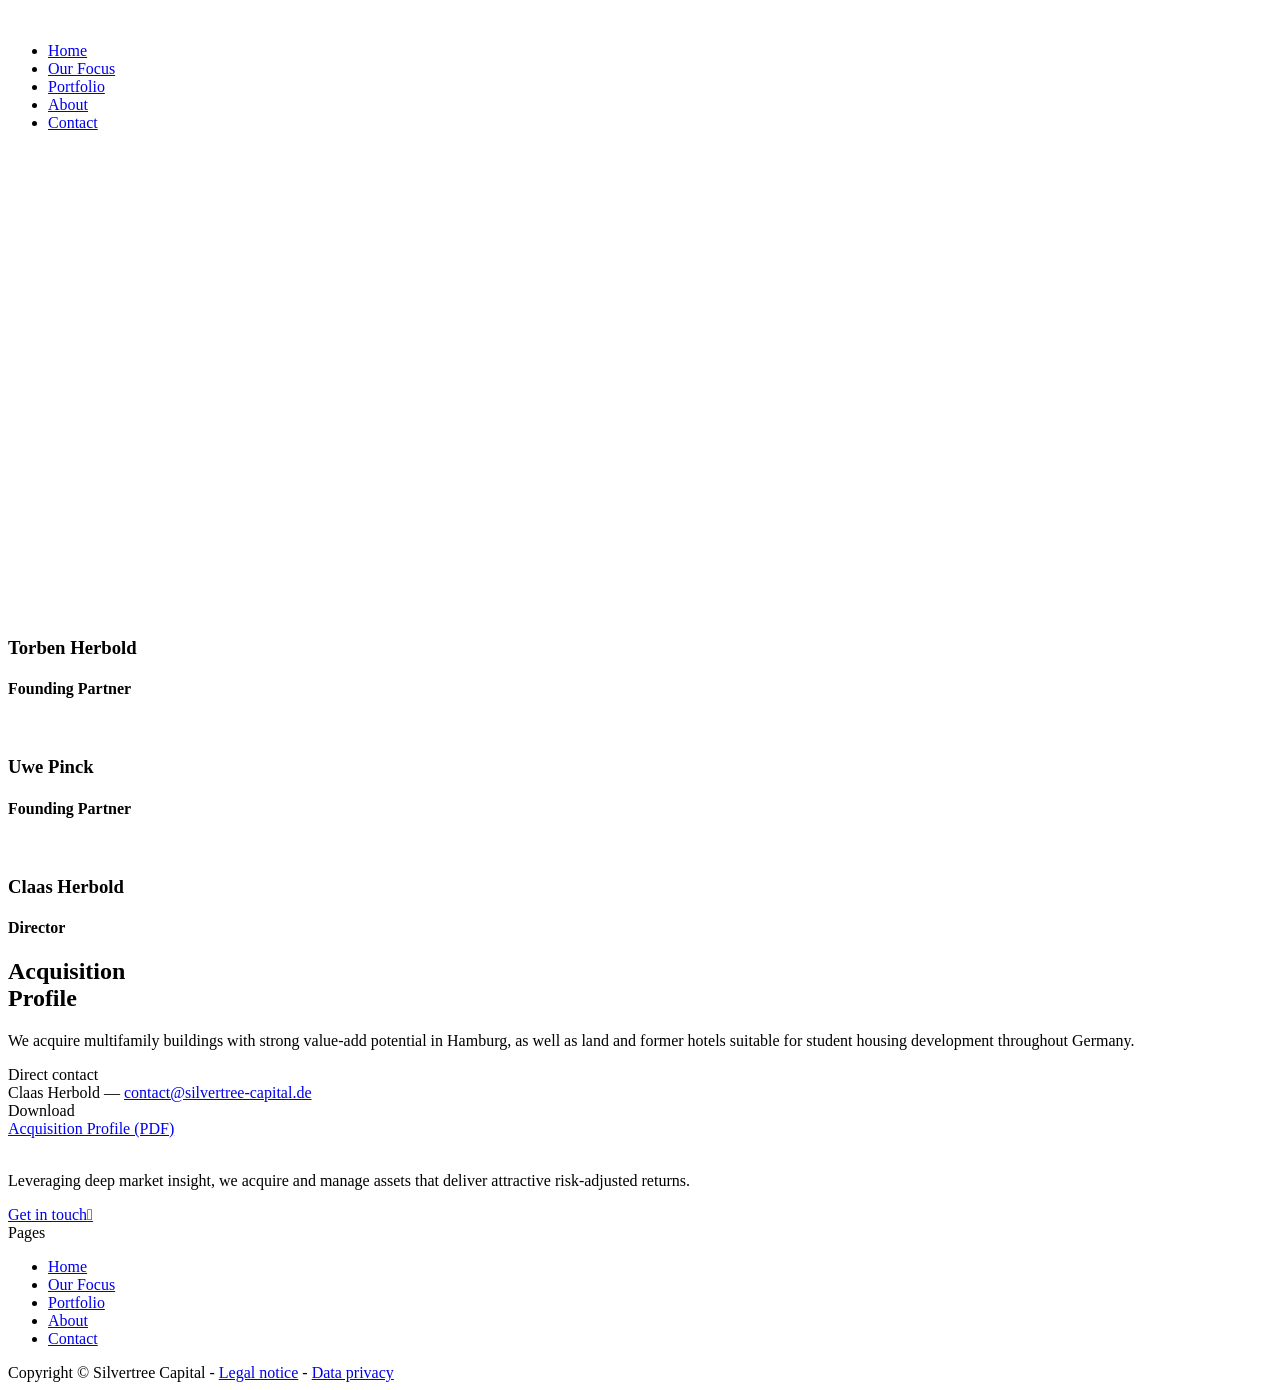
==== commit 3a3b070a: "Add files via upload" ====
--- a/public/index.html
+++ b/public/index.html
@@ -2,4 +2,4 @@
   .w-webflow-badge{
   display:none !important;
   }
- </style><script type="text/javascript">window.__WEBFLOW_CURRENCY_SETTINGS = {"currencyCode":"USD","symbol":"$","decimal":".","fractionDigits":2,"group":",","template":"{{wf {\"path\":\"symbol\",\"type\":\"PlainText\"} }} {{wf {\"path\":\"amount\",\"type\":\"CommercePrice\"} }} {{wf {\"path\":\"currencyCode\",\"type\":\"PlainText\"} }}","hideDecimalForWholeNumbers":false};</script></head><body><div class="page-wrapper"><div data-collapse="medium" data-animation="default" data-duration="400" data-w-id="04824156-eced-c654-ab98-88caa897ff70" data-easing="ease" data-easing2="ease" role="banner" class="header w-nav"><div class="container-default w-container"><div class="header-wrapper"><div class="split-content header-right"><a href="/" aria-current="page" class="header-link w-nav-brand w--current"><img src="/assets/images/66463c0bfa6e8739a011ad07_white_font_transparent-1.png" sizes="(max-width: 767px) 98vw, (max-width: 991px) 728px, 940px" srcset="/assets/images/66463c0bfa6e8739a011ad07_white_font_transparent-1-p-500.png 500w, /assets/images/66463c0bfa6e8739a011ad07_white_font_transparent-1-p-800.png 800w, /assets/images/66463c0bfa6e8739a011ad07_white_font_transparent-1-p-1080.png 1080w, /assets/images/66463c0bfa6e8739a011ad07_white_font_transparent-1.png 1196w" alt="" class="header-logo"/></a></div><div class="split-content header-left"><nav role="navigation" class="nav-menu w-nav-menu"><ul role="list" class="header-navigation"><li class="nav-item-wrapper"><a href="/" aria-current="page" class="nav-link w--current">Home</a></li><li class="nav-item-wrapper"><a href="/our-focus" class="nav-link">Our Focus</a></li><li class="nav-item-wrapper"><a href="/portfolio" class="nav-link">Portfolio</a></li><li class="nav-item-wrapper"><a href="/about" class="nav-link">About</a></li><li class="nav-item-wrapper"><a href="/contact" class="nav-link">Contact</a></li></ul></nav><div class="menu-button w-nav-button"><div class="menu-button-icon-main-wrap"><div class="menu-button-icon-wrap"><div class="menu-button-icon-line top"></div><div class="menu-button-icon-line middle"></div><div class="menu-button-icon-line bottom"></div></div></div></div></div></div></div></div><div data-w-id="d4f305b6-f09b-da5b-47a4-13ad355f7b84" style="opacity:0" class="section home-hero"><div class="container-default w-container"><div><div class="mg-bottom-large-72px"><div class="title-wrapper mg-bottom-24px"><h1 data-w-id="d4f305b6-f09b-da5b-47a4-13ad355f7b89" style="-webkit-transform:translate3d(0, 0, 0) scale3d(0.97, 0.97, 1) rotateX(0) rotateY(0) rotateZ(0) skew(0, 0);-moz-transform:translate3d(0, 0, 0) scale3d(0.97, 0.97, 1) rotateX(0) rotateY(0) rotateZ(0) skew(0, 0);-ms-transform:translate3d(0, 0, 0) scale3d(0.97, 0.97, 1) rotateX(0) rotateY(0) rotateZ(0) skew(0, 0);transform:translate3d(0, 0, 0) scale3d(0.97, 0.97, 1) rotateX(0) rotateY(0) rotateZ(0) skew(0, 0);opacity:0" class="display-1 color-white home-hero-title">We Own with Purpose. <br/>We Build for Tomorrow.</h1><div data-w-id="d4f305b6-f09b-da5b-47a4-13ad355f7b8b" style="width:0px;-webkit-transform:translate3d(0, 0, 0) scale3d(0.97, 0.97, 1) rotateX(0) rotateY(0) rotateZ(0) skew(0, 0);-moz-transform:translate3d(0, 0, 0) scale3d(0.97, 0.97, 1) rotateX(0) rotateY(0) rotateZ(0) skew(0, 0);-ms-transform:translate3d(0, 0, 0) scale3d(0.97, 0.97, 1) rotateX(0) rotateY(0) rotateZ(0) skew(0, 0);transform:translate3d(0, 0, 0) scale3d(0.97, 0.97, 1) rotateX(0) rotateY(0) rotateZ(0) skew(0, 0);opacity:0" class="inline underline-bg mg-bottom-mb-32px"></div></div><p data-w-id="d4f305b6-f09b-da5b-47a4-13ad355f7b8d" style="-webkit-transform:translate3d(0, 0, 0) scale3d(0.97, 0.97, 1) rotateX(0) rotateY(0) rotateZ(0) skew(0, 0);-moz-transform:translate3d(0, 0, 0) scale3d(0.97, 0.97, 1) rotateX(0) rotateY(0) rotateZ(0) skew(0, 0);-ms-transform:translate3d(0, 0, 0) scale3d(0.97, 0.97, 1) rotateX(0) rotateY(0) rotateZ(0) skew(0, 0);transform:translate3d(0, 0, 0) scale3d(0.97, 0.97, 1) rotateX(0) rotateY(0) rotateZ(0) skew(0, 0);opacity:0" class="paragraph-large home-hero-paragraph">Silvertree Capital is a real estate investment holding, pursuing disciplined, long-term investments that perform across market cycles.</p></div><div data-w-id="d4f305b6-f09b-da5b-47a4-13ad355f7b8f" style="-webkit-transform:translate3d(0, 0, 0) scale3d(0.97, 0.97, 1) rotateX(0) rotateY(0) rotateZ(0) skew(0, 0);-moz-transform:translate3d(0, 0, 0) scale3d(0.97, 0.97, 1) rotateX(0) rotateY(0) rotateZ(0) skew(0, 0);-ms-transform:translate3d(0, 0, 0) scale3d(0.97, 0.97, 1) rotateX(0) rotateY(0) rotateZ(0) skew(0, 0);transform:translate3d(0, 0, 0) scale3d(0.97, 0.97, 1) rotateX(0) rotateY(0) rotateZ(0) skew(0, 0);opacity:0" class="_2-buttons-wrap"><a href="/our-focus" class="button-primary button-white _2-buttons w-inline-block"><div class="underline-wrap"><div class="button-underline white"></div></div></a></div></div></div><a href="#About-Home" data-w-id="d4f305b6-f09b-da5b-47a4-13ad355f7ba0" style="-webkit-transform:translate3d(0, 0, 0) scale3d(0.97, 0.97, 1) rotateX(0) rotateY(0) rotateZ(0) skew(0, 0);-moz-transform:translate3d(0, 0, 0) scale3d(0.97, 0.97, 1) rotateX(0) rotateY(0) rotateZ(0) skew(0, 0);-ms-transform:translate3d(0, 0, 0) scale3d(0.97, 0.97, 1) rotateX(0) rotateY(0) rotateZ(0) skew(0, 0);transform:translate3d(0, 0, 0) scale3d(0.97, 0.97, 1) rotateX(0) rotateY(0) rotateZ(0) skew(0, 0);opacity:0" class="scroll-down-button home-hero w-inline-block"></a></div><div id="About-Home" class="section bg-neutral-100"><div class="container-default w-container"><div><div class="_2-column-grid"><div><div data-w-id="9154ae7b-ed5f-a495-270d-69a8eef70c82" class="dash---130px mg-bottom-32px"><div class="fill-block bg-primary-1"></div></div><h2 data-w-id="3eb5ca53-81ff-7c0d-f71c-03856ef027cb" style="-webkit-transform:translate3d(0, 0, 0) scale3d(0.97, 0.97, 1) rotateX(0) rotateY(0) rotateZ(0) skew(0, 0);-moz-transform:translate3d(0, 0, 0) scale3d(0.97, 0.97, 1) rotateX(0) rotateY(0) rotateZ(0) skew(0, 0);-ms-transform:translate3d(0, 0, 0) scale3d(0.97, 0.97, 1) rotateX(0) rotateY(0) rotateZ(0) skew(0, 0);transform:translate3d(0, 0, 0) scale3d(0.97, 0.97, 1) rotateX(0) rotateY(0) rotateZ(0) skew(0, 0);opacity:0" class="display-2 mg-bottom-0px">About Us</h2></div><div><p data-w-id="d96c1c44-65fc-014e-6265-77ff9cce416d" style="-webkit-transform:translate3d(0, 0, 0) scale3d(0.97, 0.97, 1) rotateX(0) rotateY(0) rotateZ(0) skew(0, 0);-moz-transform:translate3d(0, 0, 0) scale3d(0.97, 0.97, 1) rotateX(0) rotateY(0) rotateZ(0) skew(0, 0);-ms-transform:translate3d(0, 0, 0) scale3d(0.97, 0.97, 1) rotateX(0) rotateY(0) rotateZ(0) skew(0, 0);transform:translate3d(0, 0, 0) scale3d(0.97, 0.97, 1) rotateX(0) rotateY(0) rotateZ(0) skew(0, 0);opacity:0" class="mg-bottom-large-72px">Since 1992, we have invested our own capital in German residential real estate &#8212; primarily multifamily &#8212; through value-add acquisitions and opportunistic development. No outside investors, no fund structure &#8212; decisions are made in-house. We own, manage, and improve our buildings ourselves, and we hold without exit pressure.</p><a data-w-id="f4e69ca9-4bf5-636d-0b9c-3702a8342421" style="-webkit-transform:translate3d(0, 0, 0) scale3d(0.97, 0.97, 1) rotateX(0) rotateY(0) rotateZ(0) skew(0, 0);-moz-transform:translate3d(0, 0, 0) scale3d(0.97, 0.97, 1) rotateX(0) rotateY(0) rotateZ(0) skew(0, 0);-ms-transform:translate3d(0, 0, 0) scale3d(0.97, 0.97, 1) rotateX(0) rotateY(0) rotateZ(0) skew(0, 0);transform:translate3d(0, 0, 0) scale3d(0.97, 0.97, 1) rotateX(0) rotateY(0) rotateZ(0) skew(0, 0);opacity:0" href="/about" class="button-primary w-inline-block"><div>More about us<span class="button-arrow"></span></div><div class="underline-wrap"><div class="button-underline"></div></div></a></div></div></div></div></div><div class="section"><div class="container-default w-container"><div><div class="_2-column-grid align-center"><div id="w-node-_74307a17-9615-7ebc-329d-f9a50af095b8-16083b86"><div class="dash---130px mg-bottom-32px"><div class="fill-block bg-primary-1"></div></div><h2 data-w-id="74307a17-9615-7ebc-329d-f9a50af095bb" style="-webkit-transform:translate3d(0, 0, 0) scale3d(0.97, 0.97, 1) rotateX(0) rotateY(0) rotateZ(0) skew(0, 0);-moz-transform:translate3d(0, 0, 0) scale3d(0.97, 0.97, 1) rotateX(0) rotateY(0) rotateZ(0) skew(0, 0);-ms-transform:translate3d(0, 0, 0) scale3d(0.97, 0.97, 1) rotateX(0) rotateY(0) rotateZ(0) skew(0, 0);transform:translate3d(0, 0, 0) scale3d(0.97, 0.97, 1) rotateX(0) rotateY(0) rotateZ(0) skew(0, 0);opacity:0" class="display-2">Investment<br/>Approach</h2></div><div id="w-node-fb860363-1698-5ad2-8594-6fca5d04bd55-16083b86"><p data-w-id="5e2311d6-835a-8b10-40ca-62a50819f153" style="-webkit-transform:translate3d(0, 0, 0) scale3d(0.97, 0.97, 1) rotateX(0) rotateY(0) rotateZ(0) skew(0, 0);-moz-transform:translate3d(0, 0, 0) scale3d(0.97, 0.97, 1) rotateX(0) rotateY(0) rotateZ(0) skew(0, 0);-ms-transform:translate3d(0, 0, 0) scale3d(0.97, 0.97, 1) rotateX(0) rotateY(0) rotateZ(0) skew(0, 0);transform:translate3d(0, 0, 0) scale3d(0.97, 0.97, 1) rotateX(0) rotateY(0) rotateZ(0) skew(0, 0);opacity:0">Leveraging our extensive network and deep market understanding, we’re dedicated to identifying opportunities that offer favorable risk-adjusted returns, utilizing our comprehensive market access and profound knowledge to make informed decisions.</p></div></div></div></div></div><div class="section bg-neutral-100"><div class="container-default w-container"><div><div class="_2-column-grid mg-bottom-48px"><div><div class="dash---130px mg-bottom-32px"><div class="fill-block bg-primary-1"></div></div><h2 data-w-id="381559fb-4e4d-e146-32b5-5897c949b57f" style="-webkit-transform:translate3d(0, 0, 0) scale3d(0.97, 0.97, 1) rotateX(0) rotateY(0) rotateZ(0) skew(0, 0);-moz-transform:translate3d(0, 0, 0) scale3d(0.97, 0.97, 1) rotateX(0) rotateY(0) rotateZ(0) skew(0, 0);-ms-transform:translate3d(0, 0, 0) scale3d(0.97, 0.97, 1) rotateX(0) rotateY(0) rotateZ(0) skew(0, 0);transform:translate3d(0, 0, 0) scale3d(0.97, 0.97, 1) rotateX(0) rotateY(0) rotateZ(0) skew(0, 0);opacity:0" class="display-2 mg-bottom-0px">Our Management</h2></div><div id="w-node-_381559fb-4e4d-e146-32b5-5897c949b581-16083b86" data-w-id="381559fb-4e4d-e146-32b5-5897c949b581" style="-webkit-transform:translate3d(0, 0, 0) scale3d(0.97, 0.97, 1) rotateX(0) rotateY(0) rotateZ(0) skew(0, 0);-moz-transform:translate3d(0, 0, 0) scale3d(0.97, 0.97, 1) rotateX(0) rotateY(0) rotateZ(0) skew(0, 0);-ms-transform:translate3d(0, 0, 0) scale3d(0.97, 0.97, 1) rotateX(0) rotateY(0) rotateZ(0) skew(0, 0);transform:translate3d(0, 0, 0) scale3d(0.97, 0.97, 1) rotateX(0) rotateY(0) rotateZ(0) skew(0, 0);opacity:0"></div></div></div><div id="w-node-_381559fb-4e4d-e146-32b5-5897c949b582-16083b86" class="w-layout-layout quick-stack wf-layout-layout"><div class="w-layout-cell"><img src="/assets/images/6655da181cdad0244ff8686c_Torben-1-p-800.png" loading="lazy" sizes="100vw" srcset="/assets/images/6655da181cdad0244ff8686c_Torben-1-p-500.png 500w, /assets/images/6655da181cdad0244ff8686c_Torben-1-p-800.png 800w, /assets/images/6655da181cdad0244ff8686c_Torben-1-p-1080.png 1080w, /assets/images/6655da181cdad0244ff8686c_Torben-1-p-1600.png 1600w" alt=""/><div><h3 class="heading">Torben Herbold</h3><h4 class="text-single-uppercase medium">Founding Partner</h4></div></div><div class="w-layout-cell"><img src="/assets/images/6655da17ba5be57d920dbcf2_Uwe-1-p-800.png" loading="lazy" width="544" sizes="(max-width: 767px) 100vw, 544px" alt="" srcset="/assets/images/6655da17ba5be57d920dbcf2_Uwe-1-p-500.png 500w, /assets/images/6655da17ba5be57d920dbcf2_Uwe-1-p-800.png 800w, /assets/images/6655da17ba5be57d920dbcf2_Uwe-1-p-1080.png 1080w, /assets/images/6655da17ba5be57d920dbcf2_Uwe-1-p-1600.png 1600w"/><div><h3 class="heading">Uwe Pinck</h3><h4 class="text-single-uppercase medium">Founding Partner</h4></div></div><div class="w-layout-cell"><img src="/assets/images/6655da188ce4aad27894f478_Claas-1-p-800.png" loading="lazy" sizes="100vw" srcset="/assets/images/6655da188ce4aad27894f478_Claas-1-p-500.png 500w, /assets/images/6655da188ce4aad27894f478_Claas-1-p-800.png 800w, /assets/images/6655da188ce4aad27894f478_Claas-1-p-1080.png 1080w, /assets/images/6655da188ce4aad27894f478_Claas-1-p-1600.png 1600w" alt=""/><div><h3 class="heading">Claas Herbold</h3><h4 class="text-single-uppercase medium">Director</h4></div></div></div></div></div><div class="section" id="acquisition-profile"><div class="container-default w-container"><div><div class="_2-column-grid align-center"><div><div class="dash---130px mg-bottom-32px st-reveal"><div class="fill-block bg-primary-1"></div></div><h2 class="display-2 st-reveal">Acquisition<br/>Profile</h2></div><div><p class="st-reveal" style="animation-delay:.1s">We acquire multifamily buildings with strong value-add potential in Hamburg, as well as land and former hotels suitable for student housing development throughout Germany.</p><div class="acq-contact st-reveal" style="animation-delay:.2s"><div class="acq-eyebrow">Direct contact</div><div class="paragraph-large">Claas Herbold &#8212; <a href="mailto:contact@silvertree-capital.de">contact@silvertree-capital.de</a></div></div><div class="acq-pdf st-reveal" style="animation-delay:.3s"><a class="acq-pdf-link" href="/assets/Silvertree-Capital-Ankaufsprofil.pdf" download>&#8594; Download acquisition profile (PDF)</a></div></div></div></div></div></div><footer class="footer"><div class="container-default"><div class="w-layout-grid footer-grid middle"><div><img src="/assets/images/66463c0bfa6e8739a011ad07_white_font_transparent-1.png" width="159" sizes="(max-width: 479px) 47vw, 159px" srcset="/assets/images/66463c0bfa6e8739a011ad07_white_font_transparent-1-p-500.png 500w, /assets/images/66463c0bfa6e8739a011ad07_white_font_transparent-1-p-800.png 800w, /assets/images/66463c0bfa6e8739a011ad07_white_font_transparent-1-p-1080.png 1080w, /assets/images/66463c0bfa6e8739a011ad07_white_font_transparent-1.png 1196w" alt="" class="footer-logo"/><div class="div-block-2"></div><p data-w-id="c22730ce-92e0-a5aa-b1f7-70bd97928b49" class="color-neutral-400 mg-bottom-0px">Leveraging deep market insight, we acquire and manage assets that deliver attractive risk-adjusted returns.</p><div class="div-block"></div><div data-w-id="bd1c255a-5fb5-524e-faff-4a896b7d5a93" class="_2-buttons-wrap"><a href="/contact" class="button-primary button-white _2-buttons w-inline-block"><div>Get in touch<span class="button-arrow"></span></div><div class="underline-wrap"><div class="button-underline white"></div></div></a></div></div><div id="w-node-_48917d72-5402-0e43-5517-68550283e1ba-ae2f46c5" data-w-id="48917d72-5402-0e43-5517-68550283e1ba" class="footer-column"><div class="footer-title mg-bottom-40px">Pages</div><div class="footer-nav-wrapper"><ul role="list" class="footer-nav"><li class="footer-nav-item"><a href="/" aria-current="page" class="footer-link w--current">Home</a></li><li class="footer-nav-item"><a href="/our-focus" class="footer-link">Our Focus</a></li><li class="footer-nav-item"><a href="/portfolio" class="footer-link">Portfolio</a></li><li class="footer-nav-item"><a href="/about" class="footer-link">About</a></li><li class="footer-nav-item"><a href="/contact" class="footer-link">Contact</a></li></ul></div></div></div><div class="footer-bottom-content"><div><div data-w-id="22f1d813-2ba8-69a6-baca-3d41fc54634a">Copyright © Silvertree Capital - <a href="/impressum" class="link">Legal notice</a> - <a href="/datenschutz" class="link">Data privacy</a></div></div></div></div></footer></div><script src="/assets/js/jquery-3.5.1.min.dc5e7f18c8.js" type="text/javascript"></script><script src="/assets/js/webflow.schunk.161f08e56d0294aa.js" type="text/javascript"></script><script src="/assets/js/webflow.schunk.1b6f95f79d54daef.js" type="text/javascript"></script><script src="/assets/js/webflow.0eb9cc62.e2e149e75e05a9bc.js" type="text/javascript"></script></body></html>+ </style><script type="text/javascript">window.__WEBFLOW_CURRENCY_SETTINGS = {"currencyCode":"USD","symbol":"$","decimal":".","fractionDigits":2,"group":",","template":"{{wf {\"path\":\"symbol\",\"type\":\"PlainText\"} }} {{wf {\"path\":\"amount\",\"type\":\"CommercePrice\"} }} {{wf {\"path\":\"currencyCode\",\"type\":\"PlainText\"} }}","hideDecimalForWholeNumbers":false};</script></head><body><div class="page-wrapper"><div data-collapse="medium" data-animation="default" data-duration="400" data-w-id="04824156-eced-c654-ab98-88caa897ff70" data-easing="ease" data-easing2="ease" role="banner" class="header w-nav"><div class="container-default w-container"><div class="header-wrapper"><div class="split-content header-right"><a href="/" aria-current="page" class="header-link w-nav-brand w--current"><img src="/assets/images/66463c0bfa6e8739a011ad07_white_font_transparent-1.png" sizes="(max-width: 767px) 98vw, (max-width: 991px) 728px, 940px" srcset="/assets/images/66463c0bfa6e8739a011ad07_white_font_transparent-1-p-500.png 500w, /assets/images/66463c0bfa6e8739a011ad07_white_font_transparent-1-p-800.png 800w, /assets/images/66463c0bfa6e8739a011ad07_white_font_transparent-1-p-1080.png 1080w, /assets/images/66463c0bfa6e8739a011ad07_white_font_transparent-1.png 1196w" alt="" class="header-logo"/></a></div><div class="split-content header-left"><nav role="navigation" class="nav-menu w-nav-menu"><ul role="list" class="header-navigation"><li class="nav-item-wrapper"><a href="/" aria-current="page" class="nav-link w--current">Home</a></li><li class="nav-item-wrapper"><a href="/our-focus" class="nav-link">Our Focus</a></li><li class="nav-item-wrapper"><a href="/portfolio" class="nav-link">Portfolio</a></li><li class="nav-item-wrapper"><a href="/about" class="nav-link">About</a></li><li class="nav-item-wrapper"><a href="/contact" class="nav-link">Contact</a></li></ul></nav><div class="menu-button w-nav-button"><div class="menu-button-icon-main-wrap"><div class="menu-button-icon-wrap"><div class="menu-button-icon-line top"></div><div class="menu-button-icon-line middle"></div><div class="menu-button-icon-line bottom"></div></div></div></div></div></div></div></div><div data-w-id="d4f305b6-f09b-da5b-47a4-13ad355f7b84" style="opacity:0" class="section home-hero"><div class="container-default w-container"><div><div class="mg-bottom-large-72px"><div class="title-wrapper mg-bottom-24px"><h1 data-w-id="d4f305b6-f09b-da5b-47a4-13ad355f7b89" style="-webkit-transform:translate3d(0, 0, 0) scale3d(0.97, 0.97, 1) rotateX(0) rotateY(0) rotateZ(0) skew(0, 0);-moz-transform:translate3d(0, 0, 0) scale3d(0.97, 0.97, 1) rotateX(0) rotateY(0) rotateZ(0) skew(0, 0);-ms-transform:translate3d(0, 0, 0) scale3d(0.97, 0.97, 1) rotateX(0) rotateY(0) rotateZ(0) skew(0, 0);transform:translate3d(0, 0, 0) scale3d(0.97, 0.97, 1) rotateX(0) rotateY(0) rotateZ(0) skew(0, 0);opacity:0" class="display-1 color-white home-hero-title">We Own with Purpose. <br/>We Build for Tomorrow.</h1><div data-w-id="d4f305b6-f09b-da5b-47a4-13ad355f7b8b" style="width:0px;-webkit-transform:translate3d(0, 0, 0) scale3d(0.97, 0.97, 1) rotateX(0) rotateY(0) rotateZ(0) skew(0, 0);-moz-transform:translate3d(0, 0, 0) scale3d(0.97, 0.97, 1) rotateX(0) rotateY(0) rotateZ(0) skew(0, 0);-ms-transform:translate3d(0, 0, 0) scale3d(0.97, 0.97, 1) rotateX(0) rotateY(0) rotateZ(0) skew(0, 0);transform:translate3d(0, 0, 0) scale3d(0.97, 0.97, 1) rotateX(0) rotateY(0) rotateZ(0) skew(0, 0);opacity:0" class="inline underline-bg mg-bottom-mb-32px"></div></div><p data-w-id="d4f305b6-f09b-da5b-47a4-13ad355f7b8d" style="-webkit-transform:translate3d(0, 0, 0) scale3d(0.97, 0.97, 1) rotateX(0) rotateY(0) rotateZ(0) skew(0, 0);-moz-transform:translate3d(0, 0, 0) scale3d(0.97, 0.97, 1) rotateX(0) rotateY(0) rotateZ(0) skew(0, 0);-ms-transform:translate3d(0, 0, 0) scale3d(0.97, 0.97, 1) rotateX(0) rotateY(0) rotateZ(0) skew(0, 0);transform:translate3d(0, 0, 0) scale3d(0.97, 0.97, 1) rotateX(0) rotateY(0) rotateZ(0) skew(0, 0);opacity:0" class="paragraph-large home-hero-paragraph">Silvertree Capital is a real estate investment holding, pursuing disciplined, long-term investments that perform across market cycles.</p></div><div data-w-id="d4f305b6-f09b-da5b-47a4-13ad355f7b8f" style="-webkit-transform:translate3d(0, 0, 0) scale3d(0.97, 0.97, 1) rotateX(0) rotateY(0) rotateZ(0) skew(0, 0);-moz-transform:translate3d(0, 0, 0) scale3d(0.97, 0.97, 1) rotateX(0) rotateY(0) rotateZ(0) skew(0, 0);-ms-transform:translate3d(0, 0, 0) scale3d(0.97, 0.97, 1) rotateX(0) rotateY(0) rotateZ(0) skew(0, 0);transform:translate3d(0, 0, 0) scale3d(0.97, 0.97, 1) rotateX(0) rotateY(0) rotateZ(0) skew(0, 0);opacity:0" class="_2-buttons-wrap"><a href="/our-focus" class="button-primary button-white _2-buttons w-inline-block"><div class="underline-wrap"><div class="button-underline white"></div></div></a></div></div></div><a href="#About-Home" data-w-id="d4f305b6-f09b-da5b-47a4-13ad355f7ba0" style="-webkit-transform:translate3d(0, 0, 0) scale3d(0.97, 0.97, 1) rotateX(0) rotateY(0) rotateZ(0) skew(0, 0);-moz-transform:translate3d(0, 0, 0) scale3d(0.97, 0.97, 1) rotateX(0) rotateY(0) rotateZ(0) skew(0, 0);-ms-transform:translate3d(0, 0, 0) scale3d(0.97, 0.97, 1) rotateX(0) rotateY(0) rotateZ(0) skew(0, 0);transform:translate3d(0, 0, 0) scale3d(0.97, 0.97, 1) rotateX(0) rotateY(0) rotateZ(0) skew(0, 0);opacity:0" class="scroll-down-button home-hero w-inline-block"></a></div><div id="About-Home" class="section bg-neutral-100"><div class="container-default w-container"><div><div class="_2-column-grid"><div><div data-w-id="9154ae7b-ed5f-a495-270d-69a8eef70c82" class="dash---130px mg-bottom-32px"><div class="fill-block bg-primary-1"></div></div><h2 data-w-id="3eb5ca53-81ff-7c0d-f71c-03856ef027cb" style="-webkit-transform:translate3d(0, 0, 0) scale3d(0.97, 0.97, 1) rotateX(0) rotateY(0) rotateZ(0) skew(0, 0);-moz-transform:translate3d(0, 0, 0) scale3d(0.97, 0.97, 1) rotateX(0) rotateY(0) rotateZ(0) skew(0, 0);-ms-transform:translate3d(0, 0, 0) scale3d(0.97, 0.97, 1) rotateX(0) rotateY(0) rotateZ(0) skew(0, 0);transform:translate3d(0, 0, 0) scale3d(0.97, 0.97, 1) rotateX(0) rotateY(0) rotateZ(0) skew(0, 0);opacity:0" class="display-2 mg-bottom-0px">About Us</h2></div><div><p data-w-id="d96c1c44-65fc-014e-6265-77ff9cce416d" style="-webkit-transform:translate3d(0, 0, 0) scale3d(0.97, 0.97, 1) rotateX(0) rotateY(0) rotateZ(0) skew(0, 0);-moz-transform:translate3d(0, 0, 0) scale3d(0.97, 0.97, 1) rotateX(0) rotateY(0) rotateZ(0) skew(0, 0);-ms-transform:translate3d(0, 0, 0) scale3d(0.97, 0.97, 1) rotateX(0) rotateY(0) rotateZ(0) skew(0, 0);transform:translate3d(0, 0, 0) scale3d(0.97, 0.97, 1) rotateX(0) rotateY(0) rotateZ(0) skew(0, 0);opacity:0" class="mg-bottom-large-72px">Since 1992, we have invested our own capital in German residential real estate &#8212; primarily multifamily &#8212; through value-add acquisitions and opportunistic development. No outside investors, no fund structure &#8212; decisions are made in-house. We own, manage, and improve our buildings ourselves, and we hold without exit pressure.</p><a data-w-id="f4e69ca9-4bf5-636d-0b9c-3702a8342421" style="-webkit-transform:translate3d(0, 0, 0) scale3d(0.97, 0.97, 1) rotateX(0) rotateY(0) rotateZ(0) skew(0, 0);-moz-transform:translate3d(0, 0, 0) scale3d(0.97, 0.97, 1) rotateX(0) rotateY(0) rotateZ(0) skew(0, 0);-ms-transform:translate3d(0, 0, 0) scale3d(0.97, 0.97, 1) rotateX(0) rotateY(0) rotateZ(0) skew(0, 0);transform:translate3d(0, 0, 0) scale3d(0.97, 0.97, 1) rotateX(0) rotateY(0) rotateZ(0) skew(0, 0);opacity:0" href="/about" class="button-primary w-inline-block"><div>More about us<span class="button-arrow"></span></div><div class="underline-wrap"><div class="button-underline"></div></div></a></div></div></div></div></div><div class="section"><div class="container-default w-container"><div><div class="_2-column-grid align-center"><div id="w-node-_74307a17-9615-7ebc-329d-f9a50af095b8-16083b86"><div class="dash---130px mg-bottom-32px"><div class="fill-block bg-primary-1"></div></div><h2 data-w-id="74307a17-9615-7ebc-329d-f9a50af095bb" style="-webkit-transform:translate3d(0, 0, 0) scale3d(0.97, 0.97, 1) rotateX(0) rotateY(0) rotateZ(0) skew(0, 0);-moz-transform:translate3d(0, 0, 0) scale3d(0.97, 0.97, 1) rotateX(0) rotateY(0) rotateZ(0) skew(0, 0);-ms-transform:translate3d(0, 0, 0) scale3d(0.97, 0.97, 1) rotateX(0) rotateY(0) rotateZ(0) skew(0, 0);transform:translate3d(0, 0, 0) scale3d(0.97, 0.97, 1) rotateX(0) rotateY(0) rotateZ(0) skew(0, 0);opacity:0" class="display-2">Investment<br/>Approach</h2></div><div id="w-node-fb860363-1698-5ad2-8594-6fca5d04bd55-16083b86"><p data-w-id="5e2311d6-835a-8b10-40ca-62a50819f153" style="-webkit-transform:translate3d(0, 0, 0) scale3d(0.97, 0.97, 1) rotateX(0) rotateY(0) rotateZ(0) skew(0, 0);-moz-transform:translate3d(0, 0, 0) scale3d(0.97, 0.97, 1) rotateX(0) rotateY(0) rotateZ(0) skew(0, 0);-ms-transform:translate3d(0, 0, 0) scale3d(0.97, 0.97, 1) rotateX(0) rotateY(0) rotateZ(0) skew(0, 0);transform:translate3d(0, 0, 0) scale3d(0.97, 0.97, 1) rotateX(0) rotateY(0) rotateZ(0) skew(0, 0);opacity:0">Leveraging our extensive network and deep market understanding, we’re dedicated to identifying opportunities that offer favorable risk-adjusted returns, utilizing our comprehensive market access and profound knowledge to make informed decisions.</p></div></div></div></div></div><div class="section bg-neutral-100"><div class="container-default w-container"><div><div class="_2-column-grid mg-bottom-48px"><div><div class="dash---130px mg-bottom-32px"><div class="fill-block bg-primary-1"></div></div><h2 data-w-id="381559fb-4e4d-e146-32b5-5897c949b57f" style="-webkit-transform:translate3d(0, 0, 0) scale3d(0.97, 0.97, 1) rotateX(0) rotateY(0) rotateZ(0) skew(0, 0);-moz-transform:translate3d(0, 0, 0) scale3d(0.97, 0.97, 1) rotateX(0) rotateY(0) rotateZ(0) skew(0, 0);-ms-transform:translate3d(0, 0, 0) scale3d(0.97, 0.97, 1) rotateX(0) rotateY(0) rotateZ(0) skew(0, 0);transform:translate3d(0, 0, 0) scale3d(0.97, 0.97, 1) rotateX(0) rotateY(0) rotateZ(0) skew(0, 0);opacity:0" class="display-2 mg-bottom-0px">Our Management</h2></div><div id="w-node-_381559fb-4e4d-e146-32b5-5897c949b581-16083b86" data-w-id="381559fb-4e4d-e146-32b5-5897c949b581" style="-webkit-transform:translate3d(0, 0, 0) scale3d(0.97, 0.97, 1) rotateX(0) rotateY(0) rotateZ(0) skew(0, 0);-moz-transform:translate3d(0, 0, 0) scale3d(0.97, 0.97, 1) rotateX(0) rotateY(0) rotateZ(0) skew(0, 0);-ms-transform:translate3d(0, 0, 0) scale3d(0.97, 0.97, 1) rotateX(0) rotateY(0) rotateZ(0) skew(0, 0);transform:translate3d(0, 0, 0) scale3d(0.97, 0.97, 1) rotateX(0) rotateY(0) rotateZ(0) skew(0, 0);opacity:0"></div></div></div><div id="w-node-_381559fb-4e4d-e146-32b5-5897c949b582-16083b86" class="w-layout-layout quick-stack wf-layout-layout"><div class="w-layout-cell"><img src="/assets/images/6655da181cdad0244ff8686c_Torben-1-p-800.png" loading="lazy" sizes="100vw" srcset="/assets/images/6655da181cdad0244ff8686c_Torben-1-p-500.png 500w, /assets/images/6655da181cdad0244ff8686c_Torben-1-p-800.png 800w, /assets/images/6655da181cdad0244ff8686c_Torben-1-p-1080.png 1080w, /assets/images/6655da181cdad0244ff8686c_Torben-1-p-1600.png 1600w" alt=""/><div><h3 class="heading">Torben Herbold</h3><h4 class="text-single-uppercase medium">Founding Partner</h4></div></div><div class="w-layout-cell"><img src="/assets/images/6655da17ba5be57d920dbcf2_Uwe-1-p-800.png" loading="lazy" width="544" sizes="(max-width: 767px) 100vw, 544px" alt="" srcset="/assets/images/6655da17ba5be57d920dbcf2_Uwe-1-p-500.png 500w, /assets/images/6655da17ba5be57d920dbcf2_Uwe-1-p-800.png 800w, /assets/images/6655da17ba5be57d920dbcf2_Uwe-1-p-1080.png 1080w, /assets/images/6655da17ba5be57d920dbcf2_Uwe-1-p-1600.png 1600w"/><div><h3 class="heading">Uwe Pinck</h3><h4 class="text-single-uppercase medium">Founding Partner</h4></div></div><div class="w-layout-cell"><img src="/assets/images/6655da188ce4aad27894f478_Claas-1-p-800.png" loading="lazy" sizes="100vw" srcset="/assets/images/6655da188ce4aad27894f478_Claas-1-p-500.png 500w, /assets/images/6655da188ce4aad27894f478_Claas-1-p-800.png 800w, /assets/images/6655da188ce4aad27894f478_Claas-1-p-1080.png 1080w, /assets/images/6655da188ce4aad27894f478_Claas-1-p-1600.png 1600w" alt=""/><div><h3 class="heading">Claas Herbold</h3><h4 class="text-single-uppercase medium">Director</h4></div></div></div></div></div><div class="section" id="acquisition-profile"><div class="container-default w-container"><div><div class="_2-column-grid align-center"><div><div class="dash---130px mg-bottom-32px st-reveal"><div class="fill-block bg-primary-1"></div></div><h2 class="display-2 st-reveal">Acquisition<br/>Profile</h2></div><div><p class="st-reveal" style="animation-delay:.1s">We acquire multifamily buildings with strong value-add potential in Hamburg, as well as land and former hotels suitable for student housing development throughout Germany.</p><div class="acq-contact st-reveal" style="animation-delay:.2s"><div class="acq-eyebrow">Direct contact</div><div class="paragraph-large">Claas Herbold &#8212; <a href="mailto:contact@silvertree-capital.de">contact@silvertree-capital.de</a></div></div><div class="acq-pdf st-reveal" style="animation-delay:.3s"><div class="acq-eyebrow">Download</div><div class="paragraph-large"><a class="acq-pdf-link" href="/assets/Silvertree-Capital-Ankaufsprofil.pdf" download>Acquisition Profile (PDF)</a></div></div></div></div></div></div></div><footer class="footer"><div class="container-default"><div class="w-layout-grid footer-grid middle"><div><img src="/assets/images/66463c0bfa6e8739a011ad07_white_font_transparent-1.png" width="159" sizes="(max-width: 479px) 47vw, 159px" srcset="/assets/images/66463c0bfa6e8739a011ad07_white_font_transparent-1-p-500.png 500w, /assets/images/66463c0bfa6e8739a011ad07_white_font_transparent-1-p-800.png 800w, /assets/images/66463c0bfa6e8739a011ad07_white_font_transparent-1-p-1080.png 1080w, /assets/images/66463c0bfa6e8739a011ad07_white_font_transparent-1.png 1196w" alt="" class="footer-logo"/><div class="div-block-2"></div><p data-w-id="c22730ce-92e0-a5aa-b1f7-70bd97928b49" class="color-neutral-400 mg-bottom-0px">Leveraging deep market insight, we acquire and manage assets that deliver attractive risk-adjusted returns.</p><div class="div-block"></div><div data-w-id="bd1c255a-5fb5-524e-faff-4a896b7d5a93" class="_2-buttons-wrap"><a href="/contact" class="button-primary button-white _2-buttons w-inline-block"><div>Get in touch<span class="button-arrow"></span></div><div class="underline-wrap"><div class="button-underline white"></div></div></a></div></div><div id="w-node-_48917d72-5402-0e43-5517-68550283e1ba-ae2f46c5" data-w-id="48917d72-5402-0e43-5517-68550283e1ba" class="footer-column"><div class="footer-title mg-bottom-40px">Pages</div><div class="footer-nav-wrapper"><ul role="list" class="footer-nav"><li class="footer-nav-item"><a href="/" aria-current="page" class="footer-link w--current">Home</a></li><li class="footer-nav-item"><a href="/our-focus" class="footer-link">Our Focus</a></li><li class="footer-nav-item"><a href="/portfolio" class="footer-link">Portfolio</a></li><li class="footer-nav-item"><a href="/about" class="footer-link">About</a></li><li class="footer-nav-item"><a href="/contact" class="footer-link">Contact</a></li></ul></div></div></div><div class="footer-bottom-content"><div><div data-w-id="22f1d813-2ba8-69a6-baca-3d41fc54634a">Copyright © Silvertree Capital - <a href="/impressum" class="link">Legal notice</a> - <a href="/datenschutz" class="link">Data privacy</a></div></div></div></div></footer></div><script src="/assets/js/jquery-3.5.1.min.dc5e7f18c8.js" type="text/javascript"></script><script src="/assets/js/webflow.schunk.161f08e56d0294aa.js" type="text/javascript"></script><script src="/assets/js/webflow.schunk.1b6f95f79d54daef.js" type="text/javascript"></script><script src="/assets/js/webflow.0eb9cc62.e2e149e75e05a9bc.js" type="text/javascript"></script></body></html>
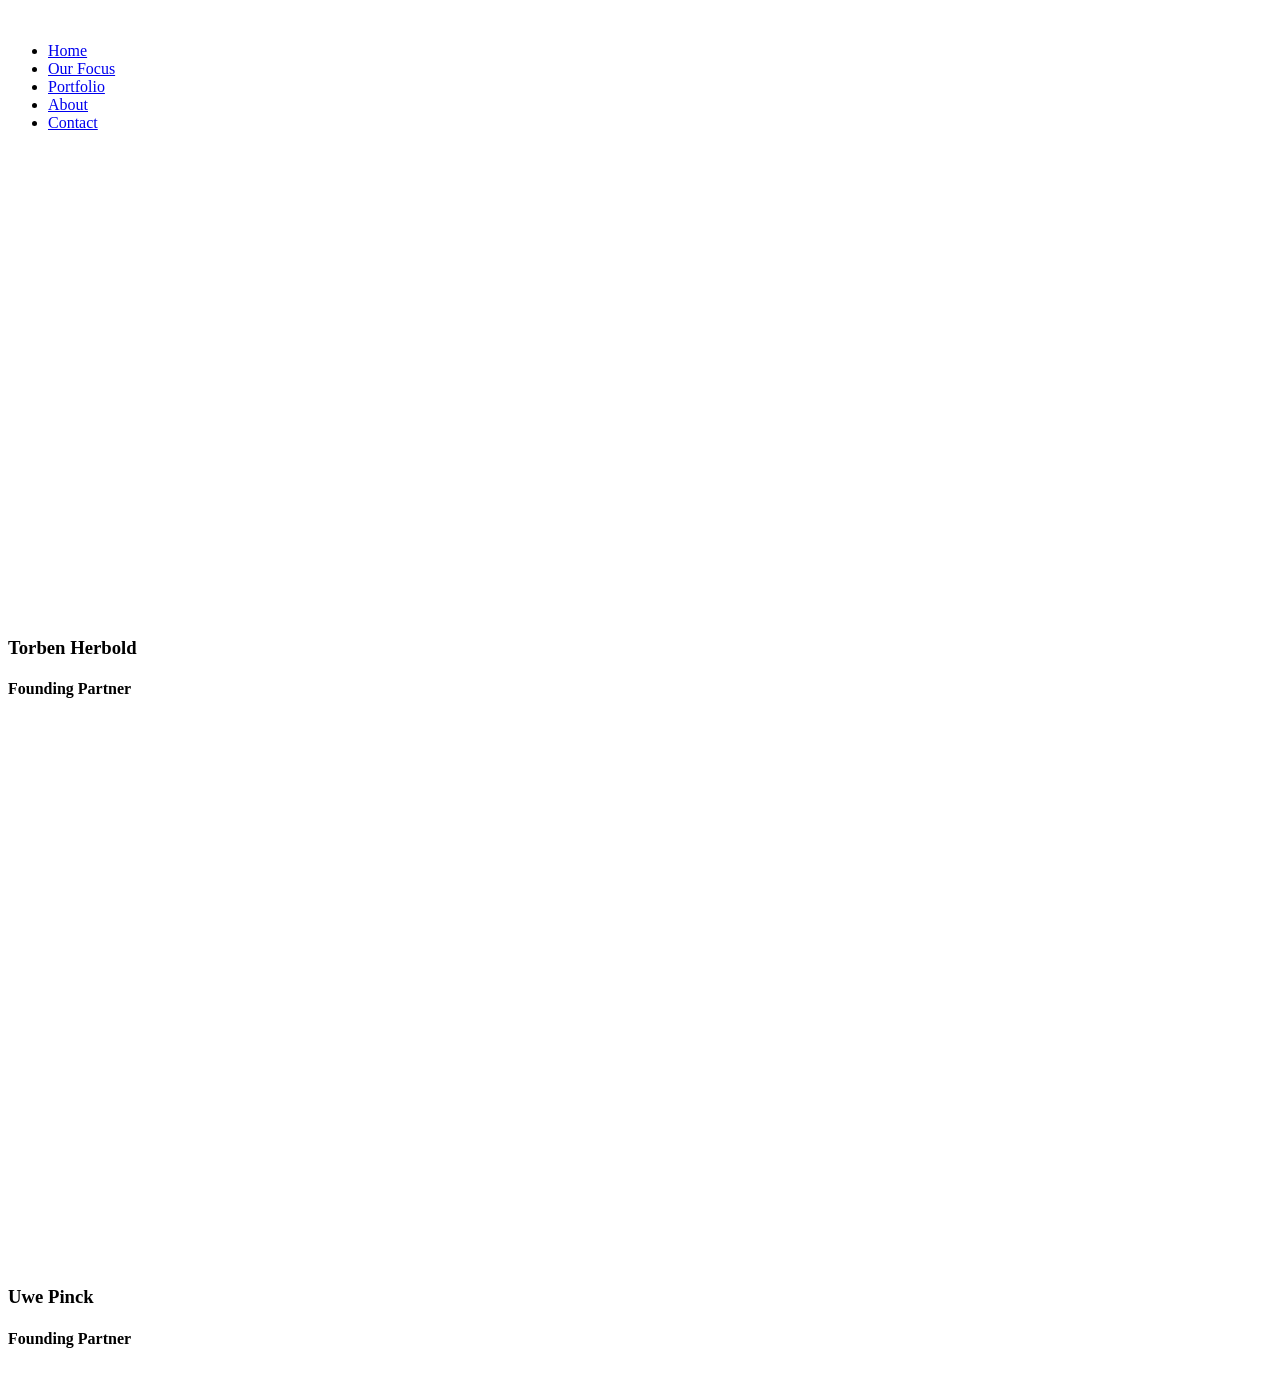
==== commit e34d93af: "Add files via upload" ====
--- a/public/index.html
+++ b/public/index.html
@@ -2,4 +2,4 @@
   .w-webflow-badge{
   display:none !important;
   }
- </style><script type="text/javascript">window.__WEBFLOW_CURRENCY_SETTINGS = {"currencyCode":"USD","symbol":"$","decimal":".","fractionDigits":2,"group":",","template":"{{wf {\"path\":\"symbol\",\"type\":\"PlainText\"} }} {{wf {\"path\":\"amount\",\"type\":\"CommercePrice\"} }} {{wf {\"path\":\"currencyCode\",\"type\":\"PlainText\"} }}","hideDecimalForWholeNumbers":false};</script></head><body><div class="page-wrapper"><div data-collapse="medium" data-animation="default" data-duration="400" data-w-id="04824156-eced-c654-ab98-88caa897ff70" data-easing="ease" data-easing2="ease" role="banner" class="header w-nav"><div class="container-default w-container"><div class="header-wrapper"><div class="split-content header-right"><a href="/" aria-current="page" class="header-link w-nav-brand w--current"><img src="/assets/images/66463c0bfa6e8739a011ad07_white_font_transparent-1.png" sizes="(max-width: 767px) 98vw, (max-width: 991px) 728px, 940px" srcset="/assets/images/66463c0bfa6e8739a011ad07_white_font_transparent-1-p-500.png 500w, /assets/images/66463c0bfa6e8739a011ad07_white_font_transparent-1-p-800.png 800w, /assets/images/66463c0bfa6e8739a011ad07_white_font_transparent-1-p-1080.png 1080w, /assets/images/66463c0bfa6e8739a011ad07_white_font_transparent-1.png 1196w" alt="" class="header-logo"/></a></div><div class="split-content header-left"><nav role="navigation" class="nav-menu w-nav-menu"><ul role="list" class="header-navigation"><li class="nav-item-wrapper"><a href="/" aria-current="page" class="nav-link w--current">Home</a></li><li class="nav-item-wrapper"><a href="/our-focus" class="nav-link">Our Focus</a></li><li class="nav-item-wrapper"><a href="/portfolio" class="nav-link">Portfolio</a></li><li class="nav-item-wrapper"><a href="/about" class="nav-link">About</a></li><li class="nav-item-wrapper"><a href="/contact" class="nav-link">Contact</a></li></ul></nav><div class="menu-button w-nav-button"><div class="menu-button-icon-main-wrap"><div class="menu-button-icon-wrap"><div class="menu-button-icon-line top"></div><div class="menu-button-icon-line middle"></div><div class="menu-button-icon-line bottom"></div></div></div></div></div></div></div></div><div data-w-id="d4f305b6-f09b-da5b-47a4-13ad355f7b84" style="opacity:0" class="section home-hero"><div class="container-default w-container"><div><div class="mg-bottom-large-72px"><div class="title-wrapper mg-bottom-24px"><h1 data-w-id="d4f305b6-f09b-da5b-47a4-13ad355f7b89" style="-webkit-transform:translate3d(0, 0, 0) scale3d(0.97, 0.97, 1) rotateX(0) rotateY(0) rotateZ(0) skew(0, 0);-moz-transform:translate3d(0, 0, 0) scale3d(0.97, 0.97, 1) rotateX(0) rotateY(0) rotateZ(0) skew(0, 0);-ms-transform:translate3d(0, 0, 0) scale3d(0.97, 0.97, 1) rotateX(0) rotateY(0) rotateZ(0) skew(0, 0);transform:translate3d(0, 0, 0) scale3d(0.97, 0.97, 1) rotateX(0) rotateY(0) rotateZ(0) skew(0, 0);opacity:0" class="display-1 color-white home-hero-title">We Own with Purpose. <br/>We Build for Tomorrow.</h1><div data-w-id="d4f305b6-f09b-da5b-47a4-13ad355f7b8b" style="width:0px;-webkit-transform:translate3d(0, 0, 0) scale3d(0.97, 0.97, 1) rotateX(0) rotateY(0) rotateZ(0) skew(0, 0);-moz-transform:translate3d(0, 0, 0) scale3d(0.97, 0.97, 1) rotateX(0) rotateY(0) rotateZ(0) skew(0, 0);-ms-transform:translate3d(0, 0, 0) scale3d(0.97, 0.97, 1) rotateX(0) rotateY(0) rotateZ(0) skew(0, 0);transform:translate3d(0, 0, 0) scale3d(0.97, 0.97, 1) rotateX(0) rotateY(0) rotateZ(0) skew(0, 0);opacity:0" class="inline underline-bg mg-bottom-mb-32px"></div></div><p data-w-id="d4f305b6-f09b-da5b-47a4-13ad355f7b8d" style="-webkit-transform:translate3d(0, 0, 0) scale3d(0.97, 0.97, 1) rotateX(0) rotateY(0) rotateZ(0) skew(0, 0);-moz-transform:translate3d(0, 0, 0) scale3d(0.97, 0.97, 1) rotateX(0) rotateY(0) rotateZ(0) skew(0, 0);-ms-transform:translate3d(0, 0, 0) scale3d(0.97, 0.97, 1) rotateX(0) rotateY(0) rotateZ(0) skew(0, 0);transform:translate3d(0, 0, 0) scale3d(0.97, 0.97, 1) rotateX(0) rotateY(0) rotateZ(0) skew(0, 0);opacity:0" class="paragraph-large home-hero-paragraph">Silvertree Capital is a real estate investment holding, pursuing disciplined, long-term investments that perform across market cycles.</p></div><div data-w-id="d4f305b6-f09b-da5b-47a4-13ad355f7b8f" style="-webkit-transform:translate3d(0, 0, 0) scale3d(0.97, 0.97, 1) rotateX(0) rotateY(0) rotateZ(0) skew(0, 0);-moz-transform:translate3d(0, 0, 0) scale3d(0.97, 0.97, 1) rotateX(0) rotateY(0) rotateZ(0) skew(0, 0);-ms-transform:translate3d(0, 0, 0) scale3d(0.97, 0.97, 1) rotateX(0) rotateY(0) rotateZ(0) skew(0, 0);transform:translate3d(0, 0, 0) scale3d(0.97, 0.97, 1) rotateX(0) rotateY(0) rotateZ(0) skew(0, 0);opacity:0" class="_2-buttons-wrap"><a href="/our-focus" class="button-primary button-white _2-buttons w-inline-block"><div class="underline-wrap"><div class="button-underline white"></div></div></a></div></div></div><a href="#About-Home" data-w-id="d4f305b6-f09b-da5b-47a4-13ad355f7ba0" style="-webkit-transform:translate3d(0, 0, 0) scale3d(0.97, 0.97, 1) rotateX(0) rotateY(0) rotateZ(0) skew(0, 0);-moz-transform:translate3d(0, 0, 0) scale3d(0.97, 0.97, 1) rotateX(0) rotateY(0) rotateZ(0) skew(0, 0);-ms-transform:translate3d(0, 0, 0) scale3d(0.97, 0.97, 1) rotateX(0) rotateY(0) rotateZ(0) skew(0, 0);transform:translate3d(0, 0, 0) scale3d(0.97, 0.97, 1) rotateX(0) rotateY(0) rotateZ(0) skew(0, 0);opacity:0" class="scroll-down-button home-hero w-inline-block"></a></div><div id="About-Home" class="section bg-neutral-100"><div class="container-default w-container"><div><div class="_2-column-grid"><div><div data-w-id="9154ae7b-ed5f-a495-270d-69a8eef70c82" class="dash---130px mg-bottom-32px"><div class="fill-block bg-primary-1"></div></div><h2 data-w-id="3eb5ca53-81ff-7c0d-f71c-03856ef027cb" style="-webkit-transform:translate3d(0, 0, 0) scale3d(0.97, 0.97, 1) rotateX(0) rotateY(0) rotateZ(0) skew(0, 0);-moz-transform:translate3d(0, 0, 0) scale3d(0.97, 0.97, 1) rotateX(0) rotateY(0) rotateZ(0) skew(0, 0);-ms-transform:translate3d(0, 0, 0) scale3d(0.97, 0.97, 1) rotateX(0) rotateY(0) rotateZ(0) skew(0, 0);transform:translate3d(0, 0, 0) scale3d(0.97, 0.97, 1) rotateX(0) rotateY(0) rotateZ(0) skew(0, 0);opacity:0" class="display-2 mg-bottom-0px">About Us</h2></div><div><p data-w-id="d96c1c44-65fc-014e-6265-77ff9cce416d" style="-webkit-transform:translate3d(0, 0, 0) scale3d(0.97, 0.97, 1) rotateX(0) rotateY(0) rotateZ(0) skew(0, 0);-moz-transform:translate3d(0, 0, 0) scale3d(0.97, 0.97, 1) rotateX(0) rotateY(0) rotateZ(0) skew(0, 0);-ms-transform:translate3d(0, 0, 0) scale3d(0.97, 0.97, 1) rotateX(0) rotateY(0) rotateZ(0) skew(0, 0);transform:translate3d(0, 0, 0) scale3d(0.97, 0.97, 1) rotateX(0) rotateY(0) rotateZ(0) skew(0, 0);opacity:0" class="mg-bottom-large-72px">Since 1992, we have invested our own capital in German residential real estate &#8212; primarily multifamily &#8212; through value-add acquisitions and opportunistic development. No outside investors, no fund structure &#8212; decisions are made in-house. We own, manage, and improve our buildings ourselves, and we hold without exit pressure.</p><a data-w-id="f4e69ca9-4bf5-636d-0b9c-3702a8342421" style="-webkit-transform:translate3d(0, 0, 0) scale3d(0.97, 0.97, 1) rotateX(0) rotateY(0) rotateZ(0) skew(0, 0);-moz-transform:translate3d(0, 0, 0) scale3d(0.97, 0.97, 1) rotateX(0) rotateY(0) rotateZ(0) skew(0, 0);-ms-transform:translate3d(0, 0, 0) scale3d(0.97, 0.97, 1) rotateX(0) rotateY(0) rotateZ(0) skew(0, 0);transform:translate3d(0, 0, 0) scale3d(0.97, 0.97, 1) rotateX(0) rotateY(0) rotateZ(0) skew(0, 0);opacity:0" href="/about" class="button-primary w-inline-block"><div>More about us<span class="button-arrow"></span></div><div class="underline-wrap"><div class="button-underline"></div></div></a></div></div></div></div></div><div class="section"><div class="container-default w-container"><div><div class="_2-column-grid align-center"><div id="w-node-_74307a17-9615-7ebc-329d-f9a50af095b8-16083b86"><div class="dash---130px mg-bottom-32px"><div class="fill-block bg-primary-1"></div></div><h2 data-w-id="74307a17-9615-7ebc-329d-f9a50af095bb" style="-webkit-transform:translate3d(0, 0, 0) scale3d(0.97, 0.97, 1) rotateX(0) rotateY(0) rotateZ(0) skew(0, 0);-moz-transform:translate3d(0, 0, 0) scale3d(0.97, 0.97, 1) rotateX(0) rotateY(0) rotateZ(0) skew(0, 0);-ms-transform:translate3d(0, 0, 0) scale3d(0.97, 0.97, 1) rotateX(0) rotateY(0) rotateZ(0) skew(0, 0);transform:translate3d(0, 0, 0) scale3d(0.97, 0.97, 1) rotateX(0) rotateY(0) rotateZ(0) skew(0, 0);opacity:0" class="display-2">Investment<br/>Approach</h2></div><div id="w-node-fb860363-1698-5ad2-8594-6fca5d04bd55-16083b86"><p data-w-id="5e2311d6-835a-8b10-40ca-62a50819f153" style="-webkit-transform:translate3d(0, 0, 0) scale3d(0.97, 0.97, 1) rotateX(0) rotateY(0) rotateZ(0) skew(0, 0);-moz-transform:translate3d(0, 0, 0) scale3d(0.97, 0.97, 1) rotateX(0) rotateY(0) rotateZ(0) skew(0, 0);-ms-transform:translate3d(0, 0, 0) scale3d(0.97, 0.97, 1) rotateX(0) rotateY(0) rotateZ(0) skew(0, 0);transform:translate3d(0, 0, 0) scale3d(0.97, 0.97, 1) rotateX(0) rotateY(0) rotateZ(0) skew(0, 0);opacity:0">Leveraging our extensive network and deep market understanding, we’re dedicated to identifying opportunities that offer favorable risk-adjusted returns, utilizing our comprehensive market access and profound knowledge to make informed decisions.</p></div></div></div></div></div><div class="section bg-neutral-100"><div class="container-default w-container"><div><div class="_2-column-grid mg-bottom-48px"><div><div class="dash---130px mg-bottom-32px"><div class="fill-block bg-primary-1"></div></div><h2 data-w-id="381559fb-4e4d-e146-32b5-5897c949b57f" style="-webkit-transform:translate3d(0, 0, 0) scale3d(0.97, 0.97, 1) rotateX(0) rotateY(0) rotateZ(0) skew(0, 0);-moz-transform:translate3d(0, 0, 0) scale3d(0.97, 0.97, 1) rotateX(0) rotateY(0) rotateZ(0) skew(0, 0);-ms-transform:translate3d(0, 0, 0) scale3d(0.97, 0.97, 1) rotateX(0) rotateY(0) rotateZ(0) skew(0, 0);transform:translate3d(0, 0, 0) scale3d(0.97, 0.97, 1) rotateX(0) rotateY(0) rotateZ(0) skew(0, 0);opacity:0" class="display-2 mg-bottom-0px">Our Management</h2></div><div id="w-node-_381559fb-4e4d-e146-32b5-5897c949b581-16083b86" data-w-id="381559fb-4e4d-e146-32b5-5897c949b581" style="-webkit-transform:translate3d(0, 0, 0) scale3d(0.97, 0.97, 1) rotateX(0) rotateY(0) rotateZ(0) skew(0, 0);-moz-transform:translate3d(0, 0, 0) scale3d(0.97, 0.97, 1) rotateX(0) rotateY(0) rotateZ(0) skew(0, 0);-ms-transform:translate3d(0, 0, 0) scale3d(0.97, 0.97, 1) rotateX(0) rotateY(0) rotateZ(0) skew(0, 0);transform:translate3d(0, 0, 0) scale3d(0.97, 0.97, 1) rotateX(0) rotateY(0) rotateZ(0) skew(0, 0);opacity:0"></div></div></div><div id="w-node-_381559fb-4e4d-e146-32b5-5897c949b582-16083b86" class="w-layout-layout quick-stack wf-layout-layout"><div class="w-layout-cell"><img src="/assets/images/6655da181cdad0244ff8686c_Torben-1-p-800.png" loading="lazy" sizes="100vw" srcset="/assets/images/6655da181cdad0244ff8686c_Torben-1-p-500.png 500w, /assets/images/6655da181cdad0244ff8686c_Torben-1-p-800.png 800w, /assets/images/6655da181cdad0244ff8686c_Torben-1-p-1080.png 1080w, /assets/images/6655da181cdad0244ff8686c_Torben-1-p-1600.png 1600w" alt=""/><div><h3 class="heading">Torben Herbold</h3><h4 class="text-single-uppercase medium">Founding Partner</h4></div></div><div class="w-layout-cell"><img src="/assets/images/6655da17ba5be57d920dbcf2_Uwe-1-p-800.png" loading="lazy" width="544" sizes="(max-width: 767px) 100vw, 544px" alt="" srcset="/assets/images/6655da17ba5be57d920dbcf2_Uwe-1-p-500.png 500w, /assets/images/6655da17ba5be57d920dbcf2_Uwe-1-p-800.png 800w, /assets/images/6655da17ba5be57d920dbcf2_Uwe-1-p-1080.png 1080w, /assets/images/6655da17ba5be57d920dbcf2_Uwe-1-p-1600.png 1600w"/><div><h3 class="heading">Uwe Pinck</h3><h4 class="text-single-uppercase medium">Founding Partner</h4></div></div><div class="w-layout-cell"><img src="/assets/images/6655da188ce4aad27894f478_Claas-1-p-800.png" loading="lazy" sizes="100vw" srcset="/assets/images/6655da188ce4aad27894f478_Claas-1-p-500.png 500w, /assets/images/6655da188ce4aad27894f478_Claas-1-p-800.png 800w, /assets/images/6655da188ce4aad27894f478_Claas-1-p-1080.png 1080w, /assets/images/6655da188ce4aad27894f478_Claas-1-p-1600.png 1600w" alt=""/><div><h3 class="heading">Claas Herbold</h3><h4 class="text-single-uppercase medium">Director</h4></div></div></div></div></div><div class="section" id="acquisition-profile"><div class="container-default w-container"><div><div class="_2-column-grid align-center"><div><div class="dash---130px mg-bottom-32px st-reveal"><div class="fill-block bg-primary-1"></div></div><h2 class="display-2 st-reveal">Acquisition<br/>Profile</h2></div><div><p class="st-reveal" style="animation-delay:.1s">We acquire multifamily buildings with strong value-add potential in Hamburg, as well as land and former hotels suitable for student housing development throughout Germany.</p><div class="acq-contact st-reveal" style="animation-delay:.2s"><div class="acq-eyebrow">Direct contact</div><div class="paragraph-large">Claas Herbold &#8212; <a href="mailto:contact@silvertree-capital.de">contact@silvertree-capital.de</a></div></div><div class="acq-pdf st-reveal" style="animation-delay:.3s"><div class="acq-eyebrow">Download</div><div class="paragraph-large"><a class="acq-pdf-link" href="/assets/Silvertree-Capital-Ankaufsprofil.pdf" download>Acquisition Profile (PDF)</a></div></div></div></div></div></div></div><footer class="footer"><div class="container-default"><div class="w-layout-grid footer-grid middle"><div><img src="/assets/images/66463c0bfa6e8739a011ad07_white_font_transparent-1.png" width="159" sizes="(max-width: 479px) 47vw, 159px" srcset="/assets/images/66463c0bfa6e8739a011ad07_white_font_transparent-1-p-500.png 500w, /assets/images/66463c0bfa6e8739a011ad07_white_font_transparent-1-p-800.png 800w, /assets/images/66463c0bfa6e8739a011ad07_white_font_transparent-1-p-1080.png 1080w, /assets/images/66463c0bfa6e8739a011ad07_white_font_transparent-1.png 1196w" alt="" class="footer-logo"/><div class="div-block-2"></div><p data-w-id="c22730ce-92e0-a5aa-b1f7-70bd97928b49" class="color-neutral-400 mg-bottom-0px">Leveraging deep market insight, we acquire and manage assets that deliver attractive risk-adjusted returns.</p><div class="div-block"></div><div data-w-id="bd1c255a-5fb5-524e-faff-4a896b7d5a93" class="_2-buttons-wrap"><a href="/contact" class="button-primary button-white _2-buttons w-inline-block"><div>Get in touch<span class="button-arrow"></span></div><div class="underline-wrap"><div class="button-underline white"></div></div></a></div></div><div id="w-node-_48917d72-5402-0e43-5517-68550283e1ba-ae2f46c5" data-w-id="48917d72-5402-0e43-5517-68550283e1ba" class="footer-column"><div class="footer-title mg-bottom-40px">Pages</div><div class="footer-nav-wrapper"><ul role="list" class="footer-nav"><li class="footer-nav-item"><a href="/" aria-current="page" class="footer-link w--current">Home</a></li><li class="footer-nav-item"><a href="/our-focus" class="footer-link">Our Focus</a></li><li class="footer-nav-item"><a href="/portfolio" class="footer-link">Portfolio</a></li><li class="footer-nav-item"><a href="/about" class="footer-link">About</a></li><li class="footer-nav-item"><a href="/contact" class="footer-link">Contact</a></li></ul></div></div></div><div class="footer-bottom-content"><div><div data-w-id="22f1d813-2ba8-69a6-baca-3d41fc54634a">Copyright © Silvertree Capital - <a href="/impressum" class="link">Legal notice</a> - <a href="/datenschutz" class="link">Data privacy</a></div></div></div></div></footer></div><script src="/assets/js/jquery-3.5.1.min.dc5e7f18c8.js" type="text/javascript"></script><script src="/assets/js/webflow.schunk.161f08e56d0294aa.js" type="text/javascript"></script><script src="/assets/js/webflow.schunk.1b6f95f79d54daef.js" type="text/javascript"></script><script src="/assets/js/webflow.0eb9cc62.e2e149e75e05a9bc.js" type="text/javascript"></script></body></html>+ </style><script type="text/javascript">window.__WEBFLOW_CURRENCY_SETTINGS = {"currencyCode":"USD","symbol":"$","decimal":".","fractionDigits":2,"group":",","template":"{{wf {\"path\":\"symbol\",\"type\":\"PlainText\"} }} {{wf {\"path\":\"amount\",\"type\":\"CommercePrice\"} }} {{wf {\"path\":\"currencyCode\",\"type\":\"PlainText\"} }}","hideDecimalForWholeNumbers":false};</script></head><body><div class="page-wrapper"><div data-collapse="medium" data-animation="default" data-duration="400" data-w-id="04824156-eced-c654-ab98-88caa897ff70" data-easing="ease" data-easing2="ease" role="banner" class="header w-nav"><div class="container-default w-container"><div class="header-wrapper"><div class="split-content header-right"><a href="/" aria-current="page" class="header-link w-nav-brand w--current"><img src="/assets/images/66463c0bfa6e8739a011ad07_white_font_transparent-1.png" sizes="(max-width: 767px) 98vw, (max-width: 991px) 728px, 940px" srcset="/assets/images/66463c0bfa6e8739a011ad07_white_font_transparent-1-p-500.png 500w, /assets/images/66463c0bfa6e8739a011ad07_white_font_transparent-1-p-800.png 800w, /assets/images/66463c0bfa6e8739a011ad07_white_font_transparent-1-p-1080.png 1080w, /assets/images/66463c0bfa6e8739a011ad07_white_font_transparent-1.png 1196w" alt="" class="header-logo"/></a></div><div class="split-content header-left"><nav role="navigation" class="nav-menu w-nav-menu"><ul role="list" class="header-navigation"><li class="nav-item-wrapper"><a href="/" aria-current="page" class="nav-link w--current">Home</a></li><li class="nav-item-wrapper"><a href="/our-focus" class="nav-link">Our Focus</a></li><li class="nav-item-wrapper"><a href="/portfolio" class="nav-link">Portfolio</a></li><li class="nav-item-wrapper"><a href="/about" class="nav-link">About</a></li><li class="nav-item-wrapper"><a href="/contact" class="nav-link">Contact</a></li></ul></nav><div class="menu-button w-nav-button"><div class="menu-button-icon-main-wrap"><div class="menu-button-icon-wrap"><div class="menu-button-icon-line top"></div><div class="menu-button-icon-line middle"></div><div class="menu-button-icon-line bottom"></div></div></div></div></div></div></div></div><div data-w-id="d4f305b6-f09b-da5b-47a4-13ad355f7b84" style="opacity:0" class="section home-hero"><div class="container-default w-container"><div><div class="mg-bottom-large-72px"><div class="title-wrapper mg-bottom-24px"><h1 data-w-id="d4f305b6-f09b-da5b-47a4-13ad355f7b89" style="-webkit-transform:translate3d(0, 0, 0) scale3d(0.97, 0.97, 1) rotateX(0) rotateY(0) rotateZ(0) skew(0, 0);-moz-transform:translate3d(0, 0, 0) scale3d(0.97, 0.97, 1) rotateX(0) rotateY(0) rotateZ(0) skew(0, 0);-ms-transform:translate3d(0, 0, 0) scale3d(0.97, 0.97, 1) rotateX(0) rotateY(0) rotateZ(0) skew(0, 0);transform:translate3d(0, 0, 0) scale3d(0.97, 0.97, 1) rotateX(0) rotateY(0) rotateZ(0) skew(0, 0);opacity:0" class="display-1 color-white home-hero-title">We Own with Purpose. <br/>We Build for Tomorrow.</h1><div data-w-id="d4f305b6-f09b-da5b-47a4-13ad355f7b8b" style="width:0px;-webkit-transform:translate3d(0, 0, 0) scale3d(0.97, 0.97, 1) rotateX(0) rotateY(0) rotateZ(0) skew(0, 0);-moz-transform:translate3d(0, 0, 0) scale3d(0.97, 0.97, 1) rotateX(0) rotateY(0) rotateZ(0) skew(0, 0);-ms-transform:translate3d(0, 0, 0) scale3d(0.97, 0.97, 1) rotateX(0) rotateY(0) rotateZ(0) skew(0, 0);transform:translate3d(0, 0, 0) scale3d(0.97, 0.97, 1) rotateX(0) rotateY(0) rotateZ(0) skew(0, 0);opacity:0" class="inline underline-bg mg-bottom-mb-32px"></div></div><p data-w-id="d4f305b6-f09b-da5b-47a4-13ad355f7b8d" style="-webkit-transform:translate3d(0, 0, 0) scale3d(0.97, 0.97, 1) rotateX(0) rotateY(0) rotateZ(0) skew(0, 0);-moz-transform:translate3d(0, 0, 0) scale3d(0.97, 0.97, 1) rotateX(0) rotateY(0) rotateZ(0) skew(0, 0);-ms-transform:translate3d(0, 0, 0) scale3d(0.97, 0.97, 1) rotateX(0) rotateY(0) rotateZ(0) skew(0, 0);transform:translate3d(0, 0, 0) scale3d(0.97, 0.97, 1) rotateX(0) rotateY(0) rotateZ(0) skew(0, 0);opacity:0" class="paragraph-large home-hero-paragraph">Silvertree Capital is a real estate investment holding, pursuing disciplined, long-term investments that perform across market cycles.</p></div><div data-w-id="d4f305b6-f09b-da5b-47a4-13ad355f7b8f" style="-webkit-transform:translate3d(0, 0, 0) scale3d(0.97, 0.97, 1) rotateX(0) rotateY(0) rotateZ(0) skew(0, 0);-moz-transform:translate3d(0, 0, 0) scale3d(0.97, 0.97, 1) rotateX(0) rotateY(0) rotateZ(0) skew(0, 0);-ms-transform:translate3d(0, 0, 0) scale3d(0.97, 0.97, 1) rotateX(0) rotateY(0) rotateZ(0) skew(0, 0);transform:translate3d(0, 0, 0) scale3d(0.97, 0.97, 1) rotateX(0) rotateY(0) rotateZ(0) skew(0, 0);opacity:0" class="_2-buttons-wrap"><a href="/our-focus" class="button-primary button-white _2-buttons w-inline-block"><div class="underline-wrap"><div class="button-underline white"></div></div></a></div></div></div><a href="#About-Home" data-w-id="d4f305b6-f09b-da5b-47a4-13ad355f7ba0" style="-webkit-transform:translate3d(0, 0, 0) scale3d(0.97, 0.97, 1) rotateX(0) rotateY(0) rotateZ(0) skew(0, 0);-moz-transform:translate3d(0, 0, 0) scale3d(0.97, 0.97, 1) rotateX(0) rotateY(0) rotateZ(0) skew(0, 0);-ms-transform:translate3d(0, 0, 0) scale3d(0.97, 0.97, 1) rotateX(0) rotateY(0) rotateZ(0) skew(0, 0);transform:translate3d(0, 0, 0) scale3d(0.97, 0.97, 1) rotateX(0) rotateY(0) rotateZ(0) skew(0, 0);opacity:0" class="scroll-down-button home-hero w-inline-block"></a></div><div id="About-Home" class="section bg-neutral-100"><div class="container-default w-container"><div><div class="_2-column-grid"><div><div data-w-id="9154ae7b-ed5f-a495-270d-69a8eef70c82" class="dash---130px mg-bottom-32px"><div class="fill-block bg-primary-1"></div></div><h2 data-w-id="3eb5ca53-81ff-7c0d-f71c-03856ef027cb" style="-webkit-transform:translate3d(0, 0, 0) scale3d(0.97, 0.97, 1) rotateX(0) rotateY(0) rotateZ(0) skew(0, 0);-moz-transform:translate3d(0, 0, 0) scale3d(0.97, 0.97, 1) rotateX(0) rotateY(0) rotateZ(0) skew(0, 0);-ms-transform:translate3d(0, 0, 0) scale3d(0.97, 0.97, 1) rotateX(0) rotateY(0) rotateZ(0) skew(0, 0);transform:translate3d(0, 0, 0) scale3d(0.97, 0.97, 1) rotateX(0) rotateY(0) rotateZ(0) skew(0, 0);opacity:0" class="display-2 mg-bottom-0px">About Us</h2></div><div><p data-w-id="d96c1c44-65fc-014e-6265-77ff9cce416d" style="-webkit-transform:translate3d(0, 0, 0) scale3d(0.97, 0.97, 1) rotateX(0) rotateY(0) rotateZ(0) skew(0, 0);-moz-transform:translate3d(0, 0, 0) scale3d(0.97, 0.97, 1) rotateX(0) rotateY(0) rotateZ(0) skew(0, 0);-ms-transform:translate3d(0, 0, 0) scale3d(0.97, 0.97, 1) rotateX(0) rotateY(0) rotateZ(0) skew(0, 0);transform:translate3d(0, 0, 0) scale3d(0.97, 0.97, 1) rotateX(0) rotateY(0) rotateZ(0) skew(0, 0);opacity:0" class="mg-bottom-large-72px">Since 1992, we have invested our own capital in German residential real estate &#8212; primarily multifamily &#8212; through value-add acquisitions and opportunistic development. No outside investors, no fund structure &#8212; decisions are made in-house. We own, manage, and improve our buildings ourselves, and we hold without exit pressure.</p><a data-w-id="f4e69ca9-4bf5-636d-0b9c-3702a8342421" style="-webkit-transform:translate3d(0, 0, 0) scale3d(0.97, 0.97, 1) rotateX(0) rotateY(0) rotateZ(0) skew(0, 0);-moz-transform:translate3d(0, 0, 0) scale3d(0.97, 0.97, 1) rotateX(0) rotateY(0) rotateZ(0) skew(0, 0);-ms-transform:translate3d(0, 0, 0) scale3d(0.97, 0.97, 1) rotateX(0) rotateY(0) rotateZ(0) skew(0, 0);transform:translate3d(0, 0, 0) scale3d(0.97, 0.97, 1) rotateX(0) rotateY(0) rotateZ(0) skew(0, 0);opacity:0" href="/about" class="button-primary w-inline-block"><div>More about us<span class="button-arrow"></span></div><div class="underline-wrap"><div class="button-underline"></div></div></a></div></div></div></div></div><div class="section"><div class="container-default w-container"><div><div class="_2-column-grid align-center"><div id="w-node-_74307a17-9615-7ebc-329d-f9a50af095b8-16083b86"><div class="dash---130px mg-bottom-32px"><div class="fill-block bg-primary-1"></div></div><h2 data-w-id="74307a17-9615-7ebc-329d-f9a50af095bb" style="-webkit-transform:translate3d(0, 0, 0) scale3d(0.97, 0.97, 1) rotateX(0) rotateY(0) rotateZ(0) skew(0, 0);-moz-transform:translate3d(0, 0, 0) scale3d(0.97, 0.97, 1) rotateX(0) rotateY(0) rotateZ(0) skew(0, 0);-ms-transform:translate3d(0, 0, 0) scale3d(0.97, 0.97, 1) rotateX(0) rotateY(0) rotateZ(0) skew(0, 0);transform:translate3d(0, 0, 0) scale3d(0.97, 0.97, 1) rotateX(0) rotateY(0) rotateZ(0) skew(0, 0);opacity:0" class="display-2">Investment<br/>Approach</h2></div><div id="w-node-fb860363-1698-5ad2-8594-6fca5d04bd55-16083b86"><p data-w-id="5e2311d6-835a-8b10-40ca-62a50819f153" style="-webkit-transform:translate3d(0, 0, 0) scale3d(0.97, 0.97, 1) rotateX(0) rotateY(0) rotateZ(0) skew(0, 0);-moz-transform:translate3d(0, 0, 0) scale3d(0.97, 0.97, 1) rotateX(0) rotateY(0) rotateZ(0) skew(0, 0);-ms-transform:translate3d(0, 0, 0) scale3d(0.97, 0.97, 1) rotateX(0) rotateY(0) rotateZ(0) skew(0, 0);transform:translate3d(0, 0, 0) scale3d(0.97, 0.97, 1) rotateX(0) rotateY(0) rotateZ(0) skew(0, 0);opacity:0">Leveraging our extensive network and deep market understanding, we’re dedicated to identifying opportunities that offer favorable risk-adjusted returns, utilizing our comprehensive market access and profound knowledge to make informed decisions.</p></div></div></div></div></div><div class="section bg-neutral-100"><div class="container-default w-container"><div><div class="_2-column-grid mg-bottom-48px"><div><div class="dash---130px mg-bottom-32px"><div class="fill-block bg-primary-1"></div></div><h2 data-w-id="381559fb-4e4d-e146-32b5-5897c949b57f" style="-webkit-transform:translate3d(0, 0, 0) scale3d(0.97, 0.97, 1) rotateX(0) rotateY(0) rotateZ(0) skew(0, 0);-moz-transform:translate3d(0, 0, 0) scale3d(0.97, 0.97, 1) rotateX(0) rotateY(0) rotateZ(0) skew(0, 0);-ms-transform:translate3d(0, 0, 0) scale3d(0.97, 0.97, 1) rotateX(0) rotateY(0) rotateZ(0) skew(0, 0);transform:translate3d(0, 0, 0) scale3d(0.97, 0.97, 1) rotateX(0) rotateY(0) rotateZ(0) skew(0, 0);opacity:0" class="display-2 mg-bottom-0px">Our Management</h2></div><div id="w-node-_381559fb-4e4d-e146-32b5-5897c949b581-16083b86" data-w-id="381559fb-4e4d-e146-32b5-5897c949b581" style="-webkit-transform:translate3d(0, 0, 0) scale3d(0.97, 0.97, 1) rotateX(0) rotateY(0) rotateZ(0) skew(0, 0);-moz-transform:translate3d(0, 0, 0) scale3d(0.97, 0.97, 1) rotateX(0) rotateY(0) rotateZ(0) skew(0, 0);-ms-transform:translate3d(0, 0, 0) scale3d(0.97, 0.97, 1) rotateX(0) rotateY(0) rotateZ(0) skew(0, 0);transform:translate3d(0, 0, 0) scale3d(0.97, 0.97, 1) rotateX(0) rotateY(0) rotateZ(0) skew(0, 0);opacity:0"></div></div></div><div id="w-node-_381559fb-4e4d-e146-32b5-5897c949b582-16083b86" class="w-layout-layout quick-stack wf-layout-layout"><div class="w-layout-cell"><img src="/assets/images/6655da181cdad0244ff8686c_Torben-1-p-800.png" loading="lazy" sizes="100vw" srcset="/assets/images/6655da181cdad0244ff8686c_Torben-1-p-500.png 500w, /assets/images/6655da181cdad0244ff8686c_Torben-1-p-800.png 800w, /assets/images/6655da181cdad0244ff8686c_Torben-1-p-1080.png 1080w, /assets/images/6655da181cdad0244ff8686c_Torben-1-p-1600.png 1600w" alt=""/><div><h3 class="heading">Torben Herbold</h3><h4 class="text-single-uppercase medium">Founding Partner</h4></div></div><div class="w-layout-cell"><img src="/assets/images/6655da17ba5be57d920dbcf2_Uwe-1-p-800.png" loading="lazy" width="544" sizes="(max-width: 767px) 100vw, 544px" alt="" srcset="/assets/images/6655da17ba5be57d920dbcf2_Uwe-1-p-500.png 500w, /assets/images/6655da17ba5be57d920dbcf2_Uwe-1-p-800.png 800w, /assets/images/6655da17ba5be57d920dbcf2_Uwe-1-p-1080.png 1080w, /assets/images/6655da17ba5be57d920dbcf2_Uwe-1-p-1600.png 1600w"/><div><h3 class="heading">Uwe Pinck</h3><h4 class="text-single-uppercase medium">Founding Partner</h4></div></div><div class="w-layout-cell"><img src="/assets/images/6655da188ce4aad27894f478_Claas-1-p-800.png" loading="lazy" sizes="100vw" srcset="/assets/images/6655da188ce4aad27894f478_Claas-1-p-500.png 500w, /assets/images/6655da188ce4aad27894f478_Claas-1-p-800.png 800w, /assets/images/6655da188ce4aad27894f478_Claas-1-p-1080.png 1080w, /assets/images/6655da188ce4aad27894f478_Claas-1-p-1600.png 1600w" alt=""/><div><h3 class="heading">Claas Herbold</h3><h4 class="text-single-uppercase medium">Director</h4></div></div></div></div></div><div class="section" id="acquisition-profile"><div class="container-default w-container"><div><div class="_2-column-grid align-center"><div><div class="dash---130px mg-bottom-32px st-reveal"><div class="fill-block bg-primary-1"></div></div><h2 class="display-2 st-reveal">Acquisition<br/>Profile</h2></div><div><p class="st-reveal" style="animation-delay:.1s">We acquire multifamily buildings with strong value-add potential in Hamburg, as well as land and former hotels suitable for student housing development throughout Germany.</p><div class="acq-contact st-reveal" style="animation-delay:.2s"><div class="acq-eyebrow">Direct contact</div><div class="paragraph-large">Claas Herbold &#8212; <a href="mailto:contact@silvertree-capital.de">contact@silvertree-capital.de</a></div></div><div class="acq-pdf st-reveal" style="animation-delay:.3s"><div class="acq-eyebrow">Download</div><div class="paragraph-large"><a class="acq-pdf-link" href="/assets/Silvertree-Capital-Ankaufsprofil.pdf" download>Acquisition Profile (PDF)<span class="acq-arrow">&#8594;</span></a></div></div></div></div></div></div></div><footer class="footer"><div class="container-default"><div class="w-layout-grid footer-grid middle"><div><img src="/assets/images/66463c0bfa6e8739a011ad07_white_font_transparent-1.png" width="159" sizes="(max-width: 479px) 47vw, 159px" srcset="/assets/images/66463c0bfa6e8739a011ad07_white_font_transparent-1-p-500.png 500w, /assets/images/66463c0bfa6e8739a011ad07_white_font_transparent-1-p-800.png 800w, /assets/images/66463c0bfa6e8739a011ad07_white_font_transparent-1-p-1080.png 1080w, /assets/images/66463c0bfa6e8739a011ad07_white_font_transparent-1.png 1196w" alt="" class="footer-logo"/><div class="div-block-2"></div><p data-w-id="c22730ce-92e0-a5aa-b1f7-70bd97928b49" class="color-neutral-400 mg-bottom-0px">Leveraging deep market insight, we acquire and manage assets that deliver attractive risk-adjusted returns.</p><div class="div-block"></div><div data-w-id="bd1c255a-5fb5-524e-faff-4a896b7d5a93" class="_2-buttons-wrap"><a href="/contact" class="button-primary button-white _2-buttons w-inline-block"><div>Get in touch<span class="button-arrow"></span></div><div class="underline-wrap"><div class="button-underline white"></div></div></a></div></div><div id="w-node-_48917d72-5402-0e43-5517-68550283e1ba-ae2f46c5" data-w-id="48917d72-5402-0e43-5517-68550283e1ba" class="footer-column"><div class="footer-title mg-bottom-40px">Pages</div><div class="footer-nav-wrapper"><ul role="list" class="footer-nav"><li class="footer-nav-item"><a href="/" aria-current="page" class="footer-link w--current">Home</a></li><li class="footer-nav-item"><a href="/our-focus" class="footer-link">Our Focus</a></li><li class="footer-nav-item"><a href="/portfolio" class="footer-link">Portfolio</a></li><li class="footer-nav-item"><a href="/about" class="footer-link">About</a></li><li class="footer-nav-item"><a href="/contact" class="footer-link">Contact</a></li></ul></div></div></div><div class="footer-bottom-content"><div><div data-w-id="22f1d813-2ba8-69a6-baca-3d41fc54634a">Copyright © Silvertree Capital - <a href="/impressum" class="link">Legal notice</a> - <a href="/datenschutz" class="link">Data privacy</a></div></div></div></div></footer></div><script src="/assets/js/jquery-3.5.1.min.dc5e7f18c8.js" type="text/javascript"></script><script src="/assets/js/webflow.schunk.161f08e56d0294aa.js" type="text/javascript"></script><script src="/assets/js/webflow.schunk.1b6f95f79d54daef.js" type="text/javascript"></script><script src="/assets/js/webflow.0eb9cc62.e2e149e75e05a9bc.js" type="text/javascript"></script></body></html>
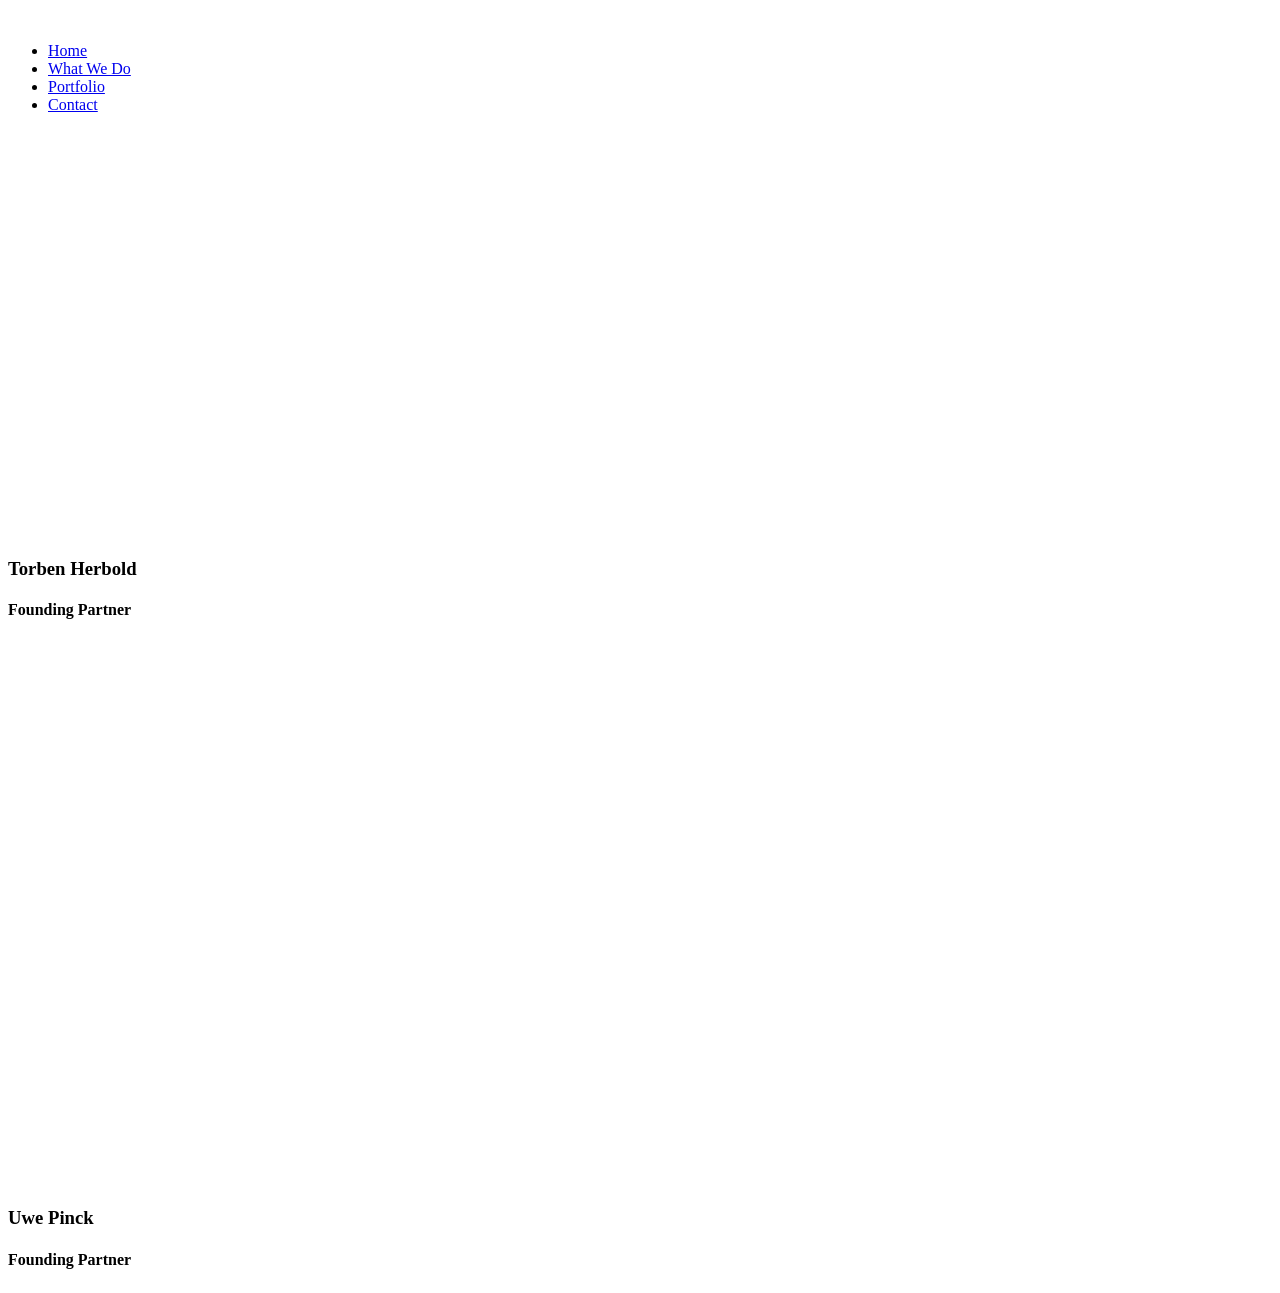
==== commit 81fcfa3e: "Add files via upload" ====
--- a/public/index.html
+++ b/public/index.html
@@ -2,4 +2,4 @@
   .w-webflow-badge{
   display:none !important;
   }
- </style><script type="text/javascript">window.__WEBFLOW_CURRENCY_SETTINGS = {"currencyCode":"USD","symbol":"$","decimal":".","fractionDigits":2,"group":",","template":"{{wf {\"path\":\"symbol\",\"type\":\"PlainText\"} }} {{wf {\"path\":\"amount\",\"type\":\"CommercePrice\"} }} {{wf {\"path\":\"currencyCode\",\"type\":\"PlainText\"} }}","hideDecimalForWholeNumbers":false};</script></head><body><div class="page-wrapper"><div data-collapse="medium" data-animation="default" data-duration="400" data-w-id="04824156-eced-c654-ab98-88caa897ff70" data-easing="ease" data-easing2="ease" role="banner" class="header w-nav"><div class="container-default w-container"><div class="header-wrapper"><div class="split-content header-right"><a href="/" aria-current="page" class="header-link w-nav-brand w--current"><img src="/assets/images/66463c0bfa6e8739a011ad07_white_font_transparent-1.png" sizes="(max-width: 767px) 98vw, (max-width: 991px) 728px, 940px" srcset="/assets/images/66463c0bfa6e8739a011ad07_white_font_transparent-1-p-500.png 500w, /assets/images/66463c0bfa6e8739a011ad07_white_font_transparent-1-p-800.png 800w, /assets/images/66463c0bfa6e8739a011ad07_white_font_transparent-1-p-1080.png 1080w, /assets/images/66463c0bfa6e8739a011ad07_white_font_transparent-1.png 1196w" alt="" class="header-logo"/></a></div><div class="split-content header-left"><nav role="navigation" class="nav-menu w-nav-menu"><ul role="list" class="header-navigation"><li class="nav-item-wrapper"><a href="/" aria-current="page" class="nav-link w--current">Home</a></li><li class="nav-item-wrapper"><a href="/our-focus" class="nav-link">Our Focus</a></li><li class="nav-item-wrapper"><a href="/portfolio" class="nav-link">Portfolio</a></li><li class="nav-item-wrapper"><a href="/about" class="nav-link">About</a></li><li class="nav-item-wrapper"><a href="/contact" class="nav-link">Contact</a></li></ul></nav><div class="menu-button w-nav-button"><div class="menu-button-icon-main-wrap"><div class="menu-button-icon-wrap"><div class="menu-button-icon-line top"></div><div class="menu-button-icon-line middle"></div><div class="menu-button-icon-line bottom"></div></div></div></div></div></div></div></div><div data-w-id="d4f305b6-f09b-da5b-47a4-13ad355f7b84" style="opacity:0" class="section home-hero"><div class="container-default w-container"><div><div class="mg-bottom-large-72px"><div class="title-wrapper mg-bottom-24px"><h1 data-w-id="d4f305b6-f09b-da5b-47a4-13ad355f7b89" style="-webkit-transform:translate3d(0, 0, 0) scale3d(0.97, 0.97, 1) rotateX(0) rotateY(0) rotateZ(0) skew(0, 0);-moz-transform:translate3d(0, 0, 0) scale3d(0.97, 0.97, 1) rotateX(0) rotateY(0) rotateZ(0) skew(0, 0);-ms-transform:translate3d(0, 0, 0) scale3d(0.97, 0.97, 1) rotateX(0) rotateY(0) rotateZ(0) skew(0, 0);transform:translate3d(0, 0, 0) scale3d(0.97, 0.97, 1) rotateX(0) rotateY(0) rotateZ(0) skew(0, 0);opacity:0" class="display-1 color-white home-hero-title">We Own with Purpose. <br/>We Build for Tomorrow.</h1><div data-w-id="d4f305b6-f09b-da5b-47a4-13ad355f7b8b" style="width:0px;-webkit-transform:translate3d(0, 0, 0) scale3d(0.97, 0.97, 1) rotateX(0) rotateY(0) rotateZ(0) skew(0, 0);-moz-transform:translate3d(0, 0, 0) scale3d(0.97, 0.97, 1) rotateX(0) rotateY(0) rotateZ(0) skew(0, 0);-ms-transform:translate3d(0, 0, 0) scale3d(0.97, 0.97, 1) rotateX(0) rotateY(0) rotateZ(0) skew(0, 0);transform:translate3d(0, 0, 0) scale3d(0.97, 0.97, 1) rotateX(0) rotateY(0) rotateZ(0) skew(0, 0);opacity:0" class="inline underline-bg mg-bottom-mb-32px"></div></div><p data-w-id="d4f305b6-f09b-da5b-47a4-13ad355f7b8d" style="-webkit-transform:translate3d(0, 0, 0) scale3d(0.97, 0.97, 1) rotateX(0) rotateY(0) rotateZ(0) skew(0, 0);-moz-transform:translate3d(0, 0, 0) scale3d(0.97, 0.97, 1) rotateX(0) rotateY(0) rotateZ(0) skew(0, 0);-ms-transform:translate3d(0, 0, 0) scale3d(0.97, 0.97, 1) rotateX(0) rotateY(0) rotateZ(0) skew(0, 0);transform:translate3d(0, 0, 0) scale3d(0.97, 0.97, 1) rotateX(0) rotateY(0) rotateZ(0) skew(0, 0);opacity:0" class="paragraph-large home-hero-paragraph">Silvertree Capital is a real estate investment holding, pursuing disciplined, long-term investments that perform across market cycles.</p></div><div data-w-id="d4f305b6-f09b-da5b-47a4-13ad355f7b8f" style="-webkit-transform:translate3d(0, 0, 0) scale3d(0.97, 0.97, 1) rotateX(0) rotateY(0) rotateZ(0) skew(0, 0);-moz-transform:translate3d(0, 0, 0) scale3d(0.97, 0.97, 1) rotateX(0) rotateY(0) rotateZ(0) skew(0, 0);-ms-transform:translate3d(0, 0, 0) scale3d(0.97, 0.97, 1) rotateX(0) rotateY(0) rotateZ(0) skew(0, 0);transform:translate3d(0, 0, 0) scale3d(0.97, 0.97, 1) rotateX(0) rotateY(0) rotateZ(0) skew(0, 0);opacity:0" class="_2-buttons-wrap"><a href="/our-focus" class="button-primary button-white _2-buttons w-inline-block"><div class="underline-wrap"><div class="button-underline white"></div></div></a></div></div></div><a href="#About-Home" data-w-id="d4f305b6-f09b-da5b-47a4-13ad355f7ba0" style="-webkit-transform:translate3d(0, 0, 0) scale3d(0.97, 0.97, 1) rotateX(0) rotateY(0) rotateZ(0) skew(0, 0);-moz-transform:translate3d(0, 0, 0) scale3d(0.97, 0.97, 1) rotateX(0) rotateY(0) rotateZ(0) skew(0, 0);-ms-transform:translate3d(0, 0, 0) scale3d(0.97, 0.97, 1) rotateX(0) rotateY(0) rotateZ(0) skew(0, 0);transform:translate3d(0, 0, 0) scale3d(0.97, 0.97, 1) rotateX(0) rotateY(0) rotateZ(0) skew(0, 0);opacity:0" class="scroll-down-button home-hero w-inline-block"></a></div><div id="About-Home" class="section bg-neutral-100"><div class="container-default w-container"><div><div class="_2-column-grid"><div><div data-w-id="9154ae7b-ed5f-a495-270d-69a8eef70c82" class="dash---130px mg-bottom-32px"><div class="fill-block bg-primary-1"></div></div><h2 data-w-id="3eb5ca53-81ff-7c0d-f71c-03856ef027cb" style="-webkit-transform:translate3d(0, 0, 0) scale3d(0.97, 0.97, 1) rotateX(0) rotateY(0) rotateZ(0) skew(0, 0);-moz-transform:translate3d(0, 0, 0) scale3d(0.97, 0.97, 1) rotateX(0) rotateY(0) rotateZ(0) skew(0, 0);-ms-transform:translate3d(0, 0, 0) scale3d(0.97, 0.97, 1) rotateX(0) rotateY(0) rotateZ(0) skew(0, 0);transform:translate3d(0, 0, 0) scale3d(0.97, 0.97, 1) rotateX(0) rotateY(0) rotateZ(0) skew(0, 0);opacity:0" class="display-2 mg-bottom-0px">About Us</h2></div><div><p data-w-id="d96c1c44-65fc-014e-6265-77ff9cce416d" style="-webkit-transform:translate3d(0, 0, 0) scale3d(0.97, 0.97, 1) rotateX(0) rotateY(0) rotateZ(0) skew(0, 0);-moz-transform:translate3d(0, 0, 0) scale3d(0.97, 0.97, 1) rotateX(0) rotateY(0) rotateZ(0) skew(0, 0);-ms-transform:translate3d(0, 0, 0) scale3d(0.97, 0.97, 1) rotateX(0) rotateY(0) rotateZ(0) skew(0, 0);transform:translate3d(0, 0, 0) scale3d(0.97, 0.97, 1) rotateX(0) rotateY(0) rotateZ(0) skew(0, 0);opacity:0" class="mg-bottom-large-72px">Since 1992, we have invested our own capital in German residential real estate &#8212; primarily multifamily &#8212; through value-add acquisitions and opportunistic development. No outside investors, no fund structure &#8212; decisions are made in-house. We own, manage, and improve our buildings ourselves, and we hold without exit pressure.</p><a data-w-id="f4e69ca9-4bf5-636d-0b9c-3702a8342421" style="-webkit-transform:translate3d(0, 0, 0) scale3d(0.97, 0.97, 1) rotateX(0) rotateY(0) rotateZ(0) skew(0, 0);-moz-transform:translate3d(0, 0, 0) scale3d(0.97, 0.97, 1) rotateX(0) rotateY(0) rotateZ(0) skew(0, 0);-ms-transform:translate3d(0, 0, 0) scale3d(0.97, 0.97, 1) rotateX(0) rotateY(0) rotateZ(0) skew(0, 0);transform:translate3d(0, 0, 0) scale3d(0.97, 0.97, 1) rotateX(0) rotateY(0) rotateZ(0) skew(0, 0);opacity:0" href="/about" class="button-primary w-inline-block"><div>More about us<span class="button-arrow"></span></div><div class="underline-wrap"><div class="button-underline"></div></div></a></div></div></div></div></div><div class="section"><div class="container-default w-container"><div><div class="_2-column-grid align-center"><div id="w-node-_74307a17-9615-7ebc-329d-f9a50af095b8-16083b86"><div class="dash---130px mg-bottom-32px"><div class="fill-block bg-primary-1"></div></div><h2 data-w-id="74307a17-9615-7ebc-329d-f9a50af095bb" style="-webkit-transform:translate3d(0, 0, 0) scale3d(0.97, 0.97, 1) rotateX(0) rotateY(0) rotateZ(0) skew(0, 0);-moz-transform:translate3d(0, 0, 0) scale3d(0.97, 0.97, 1) rotateX(0) rotateY(0) rotateZ(0) skew(0, 0);-ms-transform:translate3d(0, 0, 0) scale3d(0.97, 0.97, 1) rotateX(0) rotateY(0) rotateZ(0) skew(0, 0);transform:translate3d(0, 0, 0) scale3d(0.97, 0.97, 1) rotateX(0) rotateY(0) rotateZ(0) skew(0, 0);opacity:0" class="display-2">Investment<br/>Approach</h2></div><div id="w-node-fb860363-1698-5ad2-8594-6fca5d04bd55-16083b86"><p data-w-id="5e2311d6-835a-8b10-40ca-62a50819f153" style="-webkit-transform:translate3d(0, 0, 0) scale3d(0.97, 0.97, 1) rotateX(0) rotateY(0) rotateZ(0) skew(0, 0);-moz-transform:translate3d(0, 0, 0) scale3d(0.97, 0.97, 1) rotateX(0) rotateY(0) rotateZ(0) skew(0, 0);-ms-transform:translate3d(0, 0, 0) scale3d(0.97, 0.97, 1) rotateX(0) rotateY(0) rotateZ(0) skew(0, 0);transform:translate3d(0, 0, 0) scale3d(0.97, 0.97, 1) rotateX(0) rotateY(0) rotateZ(0) skew(0, 0);opacity:0">Leveraging our extensive network and deep market understanding, we’re dedicated to identifying opportunities that offer favorable risk-adjusted returns, utilizing our comprehensive market access and profound knowledge to make informed decisions.</p></div></div></div></div></div><div class="section bg-neutral-100"><div class="container-default w-container"><div><div class="_2-column-grid mg-bottom-48px"><div><div class="dash---130px mg-bottom-32px"><div class="fill-block bg-primary-1"></div></div><h2 data-w-id="381559fb-4e4d-e146-32b5-5897c949b57f" style="-webkit-transform:translate3d(0, 0, 0) scale3d(0.97, 0.97, 1) rotateX(0) rotateY(0) rotateZ(0) skew(0, 0);-moz-transform:translate3d(0, 0, 0) scale3d(0.97, 0.97, 1) rotateX(0) rotateY(0) rotateZ(0) skew(0, 0);-ms-transform:translate3d(0, 0, 0) scale3d(0.97, 0.97, 1) rotateX(0) rotateY(0) rotateZ(0) skew(0, 0);transform:translate3d(0, 0, 0) scale3d(0.97, 0.97, 1) rotateX(0) rotateY(0) rotateZ(0) skew(0, 0);opacity:0" class="display-2 mg-bottom-0px">Our Management</h2></div><div id="w-node-_381559fb-4e4d-e146-32b5-5897c949b581-16083b86" data-w-id="381559fb-4e4d-e146-32b5-5897c949b581" style="-webkit-transform:translate3d(0, 0, 0) scale3d(0.97, 0.97, 1) rotateX(0) rotateY(0) rotateZ(0) skew(0, 0);-moz-transform:translate3d(0, 0, 0) scale3d(0.97, 0.97, 1) rotateX(0) rotateY(0) rotateZ(0) skew(0, 0);-ms-transform:translate3d(0, 0, 0) scale3d(0.97, 0.97, 1) rotateX(0) rotateY(0) rotateZ(0) skew(0, 0);transform:translate3d(0, 0, 0) scale3d(0.97, 0.97, 1) rotateX(0) rotateY(0) rotateZ(0) skew(0, 0);opacity:0"></div></div></div><div id="w-node-_381559fb-4e4d-e146-32b5-5897c949b582-16083b86" class="w-layout-layout quick-stack wf-layout-layout"><div class="w-layout-cell"><img src="/assets/images/6655da181cdad0244ff8686c_Torben-1-p-800.png" loading="lazy" sizes="100vw" srcset="/assets/images/6655da181cdad0244ff8686c_Torben-1-p-500.png 500w, /assets/images/6655da181cdad0244ff8686c_Torben-1-p-800.png 800w, /assets/images/6655da181cdad0244ff8686c_Torben-1-p-1080.png 1080w, /assets/images/6655da181cdad0244ff8686c_Torben-1-p-1600.png 1600w" alt=""/><div><h3 class="heading">Torben Herbold</h3><h4 class="text-single-uppercase medium">Founding Partner</h4></div></div><div class="w-layout-cell"><img src="/assets/images/6655da17ba5be57d920dbcf2_Uwe-1-p-800.png" loading="lazy" width="544" sizes="(max-width: 767px) 100vw, 544px" alt="" srcset="/assets/images/6655da17ba5be57d920dbcf2_Uwe-1-p-500.png 500w, /assets/images/6655da17ba5be57d920dbcf2_Uwe-1-p-800.png 800w, /assets/images/6655da17ba5be57d920dbcf2_Uwe-1-p-1080.png 1080w, /assets/images/6655da17ba5be57d920dbcf2_Uwe-1-p-1600.png 1600w"/><div><h3 class="heading">Uwe Pinck</h3><h4 class="text-single-uppercase medium">Founding Partner</h4></div></div><div class="w-layout-cell"><img src="/assets/images/6655da188ce4aad27894f478_Claas-1-p-800.png" loading="lazy" sizes="100vw" srcset="/assets/images/6655da188ce4aad27894f478_Claas-1-p-500.png 500w, /assets/images/6655da188ce4aad27894f478_Claas-1-p-800.png 800w, /assets/images/6655da188ce4aad27894f478_Claas-1-p-1080.png 1080w, /assets/images/6655da188ce4aad27894f478_Claas-1-p-1600.png 1600w" alt=""/><div><h3 class="heading">Claas Herbold</h3><h4 class="text-single-uppercase medium">Director</h4></div></div></div></div></div><div class="section" id="acquisition-profile"><div class="container-default w-container"><div><div class="_2-column-grid align-center"><div><div class="dash---130px mg-bottom-32px st-reveal"><div class="fill-block bg-primary-1"></div></div><h2 class="display-2 st-reveal">Acquisition<br/>Profile</h2></div><div><p class="st-reveal" style="animation-delay:.1s">We acquire multifamily buildings with strong value-add potential in Hamburg, as well as land and former hotels suitable for student housing development throughout Germany.</p><div class="acq-contact st-reveal" style="animation-delay:.2s"><div class="acq-eyebrow">Direct contact</div><div class="paragraph-large">Claas Herbold &#8212; <a href="mailto:contact@silvertree-capital.de">contact@silvertree-capital.de</a></div></div><div class="acq-pdf st-reveal" style="animation-delay:.3s"><div class="acq-eyebrow">Download</div><div class="paragraph-large"><a class="acq-pdf-link" href="/assets/Silvertree-Capital-Ankaufsprofil.pdf" download>Acquisition Profile (PDF)<span class="acq-arrow">&#8594;</span></a></div></div></div></div></div></div></div><footer class="footer"><div class="container-default"><div class="w-layout-grid footer-grid middle"><div><img src="/assets/images/66463c0bfa6e8739a011ad07_white_font_transparent-1.png" width="159" sizes="(max-width: 479px) 47vw, 159px" srcset="/assets/images/66463c0bfa6e8739a011ad07_white_font_transparent-1-p-500.png 500w, /assets/images/66463c0bfa6e8739a011ad07_white_font_transparent-1-p-800.png 800w, /assets/images/66463c0bfa6e8739a011ad07_white_font_transparent-1-p-1080.png 1080w, /assets/images/66463c0bfa6e8739a011ad07_white_font_transparent-1.png 1196w" alt="" class="footer-logo"/><div class="div-block-2"></div><p data-w-id="c22730ce-92e0-a5aa-b1f7-70bd97928b49" class="color-neutral-400 mg-bottom-0px">Leveraging deep market insight, we acquire and manage assets that deliver attractive risk-adjusted returns.</p><div class="div-block"></div><div data-w-id="bd1c255a-5fb5-524e-faff-4a896b7d5a93" class="_2-buttons-wrap"><a href="/contact" class="button-primary button-white _2-buttons w-inline-block"><div>Get in touch<span class="button-arrow"></span></div><div class="underline-wrap"><div class="button-underline white"></div></div></a></div></div><div id="w-node-_48917d72-5402-0e43-5517-68550283e1ba-ae2f46c5" data-w-id="48917d72-5402-0e43-5517-68550283e1ba" class="footer-column"><div class="footer-title mg-bottom-40px">Pages</div><div class="footer-nav-wrapper"><ul role="list" class="footer-nav"><li class="footer-nav-item"><a href="/" aria-current="page" class="footer-link w--current">Home</a></li><li class="footer-nav-item"><a href="/our-focus" class="footer-link">Our Focus</a></li><li class="footer-nav-item"><a href="/portfolio" class="footer-link">Portfolio</a></li><li class="footer-nav-item"><a href="/about" class="footer-link">About</a></li><li class="footer-nav-item"><a href="/contact" class="footer-link">Contact</a></li></ul></div></div></div><div class="footer-bottom-content"><div><div data-w-id="22f1d813-2ba8-69a6-baca-3d41fc54634a">Copyright © Silvertree Capital - <a href="/impressum" class="link">Legal notice</a> - <a href="/datenschutz" class="link">Data privacy</a></div></div></div></div></footer></div><script src="/assets/js/jquery-3.5.1.min.dc5e7f18c8.js" type="text/javascript"></script><script src="/assets/js/webflow.schunk.161f08e56d0294aa.js" type="text/javascript"></script><script src="/assets/js/webflow.schunk.1b6f95f79d54daef.js" type="text/javascript"></script><script src="/assets/js/webflow.0eb9cc62.e2e149e75e05a9bc.js" type="text/javascript"></script></body></html>+ </style><script type="text/javascript">window.__WEBFLOW_CURRENCY_SETTINGS = {"currencyCode":"USD","symbol":"$","decimal":".","fractionDigits":2,"group":",","template":"{{wf {\"path\":\"symbol\",\"type\":\"PlainText\"} }} {{wf {\"path\":\"amount\",\"type\":\"CommercePrice\"} }} {{wf {\"path\":\"currencyCode\",\"type\":\"PlainText\"} }}","hideDecimalForWholeNumbers":false};</script></head><body><div class="page-wrapper"><div data-collapse="medium" data-animation="default" data-duration="400" data-w-id="04824156-eced-c654-ab98-88caa897ff70" data-easing="ease" data-easing2="ease" role="banner" class="header w-nav"><div class="container-default w-container"><div class="header-wrapper"><div class="split-content header-right"><a href="/" aria-current="page" class="header-link w-nav-brand w--current"><img src="/assets/images/66463c0bfa6e8739a011ad07_white_font_transparent-1.png" sizes="(max-width: 767px) 98vw, (max-width: 991px) 728px, 940px" srcset="/assets/images/66463c0bfa6e8739a011ad07_white_font_transparent-1-p-500.png 500w, /assets/images/66463c0bfa6e8739a011ad07_white_font_transparent-1-p-800.png 800w, /assets/images/66463c0bfa6e8739a011ad07_white_font_transparent-1-p-1080.png 1080w, /assets/images/66463c0bfa6e8739a011ad07_white_font_transparent-1.png 1196w" alt="" class="header-logo"/></a></div><div class="split-content header-left"><nav role="navigation" class="nav-menu w-nav-menu"><ul role="list" class="header-navigation"><li class="nav-item-wrapper"><a href="/" aria-current="page" class="nav-link w--current">Home</a></li><li class="nav-item-wrapper"><a href="/our-focus" class="nav-link">What We Do</a></li><li class="nav-item-wrapper"><a href="/portfolio" class="nav-link">Portfolio</a></li><li class="nav-item-wrapper"><a href="/contact" class="nav-link">Contact</a></li></ul></nav><div class="menu-button w-nav-button"><div class="menu-button-icon-main-wrap"><div class="menu-button-icon-wrap"><div class="menu-button-icon-line top"></div><div class="menu-button-icon-line middle"></div><div class="menu-button-icon-line bottom"></div></div></div></div></div></div></div></div><div data-w-id="d4f305b6-f09b-da5b-47a4-13ad355f7b84" style="opacity:0" class="section home-hero"><div class="container-default w-container"><div><div class="mg-bottom-large-72px"><div class="title-wrapper mg-bottom-24px"><h1 data-w-id="d4f305b6-f09b-da5b-47a4-13ad355f7b89" style="-webkit-transform:translate3d(0, 0, 0) scale3d(0.97, 0.97, 1) rotateX(0) rotateY(0) rotateZ(0) skew(0, 0);-moz-transform:translate3d(0, 0, 0) scale3d(0.97, 0.97, 1) rotateX(0) rotateY(0) rotateZ(0) skew(0, 0);-ms-transform:translate3d(0, 0, 0) scale3d(0.97, 0.97, 1) rotateX(0) rotateY(0) rotateZ(0) skew(0, 0);transform:translate3d(0, 0, 0) scale3d(0.97, 0.97, 1) rotateX(0) rotateY(0) rotateZ(0) skew(0, 0);opacity:0" class="display-1 color-white home-hero-title">We Own with Purpose. <br/>We Build for Tomorrow.</h1><div data-w-id="d4f305b6-f09b-da5b-47a4-13ad355f7b8b" style="width:0px;-webkit-transform:translate3d(0, 0, 0) scale3d(0.97, 0.97, 1) rotateX(0) rotateY(0) rotateZ(0) skew(0, 0);-moz-transform:translate3d(0, 0, 0) scale3d(0.97, 0.97, 1) rotateX(0) rotateY(0) rotateZ(0) skew(0, 0);-ms-transform:translate3d(0, 0, 0) scale3d(0.97, 0.97, 1) rotateX(0) rotateY(0) rotateZ(0) skew(0, 0);transform:translate3d(0, 0, 0) scale3d(0.97, 0.97, 1) rotateX(0) rotateY(0) rotateZ(0) skew(0, 0);opacity:0" class="inline underline-bg mg-bottom-mb-32px"></div></div><p data-w-id="d4f305b6-f09b-da5b-47a4-13ad355f7b8d" style="-webkit-transform:translate3d(0, 0, 0) scale3d(0.97, 0.97, 1) rotateX(0) rotateY(0) rotateZ(0) skew(0, 0);-moz-transform:translate3d(0, 0, 0) scale3d(0.97, 0.97, 1) rotateX(0) rotateY(0) rotateZ(0) skew(0, 0);-ms-transform:translate3d(0, 0, 0) scale3d(0.97, 0.97, 1) rotateX(0) rotateY(0) rotateZ(0) skew(0, 0);transform:translate3d(0, 0, 0) scale3d(0.97, 0.97, 1) rotateX(0) rotateY(0) rotateZ(0) skew(0, 0);opacity:0" class="paragraph-large home-hero-paragraph">Silvertree Capital is a real estate investment holding, pursuing disciplined, long-term investments that perform across market cycles.</p></div><div data-w-id="d4f305b6-f09b-da5b-47a4-13ad355f7b8f" style="-webkit-transform:translate3d(0, 0, 0) scale3d(0.97, 0.97, 1) rotateX(0) rotateY(0) rotateZ(0) skew(0, 0);-moz-transform:translate3d(0, 0, 0) scale3d(0.97, 0.97, 1) rotateX(0) rotateY(0) rotateZ(0) skew(0, 0);-ms-transform:translate3d(0, 0, 0) scale3d(0.97, 0.97, 1) rotateX(0) rotateY(0) rotateZ(0) skew(0, 0);transform:translate3d(0, 0, 0) scale3d(0.97, 0.97, 1) rotateX(0) rotateY(0) rotateZ(0) skew(0, 0);opacity:0" class="_2-buttons-wrap"><a href="/our-focus" class="button-primary button-white _2-buttons w-inline-block"><div class="underline-wrap"><div class="button-underline white"></div></div></a></div></div></div><a href="#About-Home" data-w-id="d4f305b6-f09b-da5b-47a4-13ad355f7ba0" style="-webkit-transform:translate3d(0, 0, 0) scale3d(0.97, 0.97, 1) rotateX(0) rotateY(0) rotateZ(0) skew(0, 0);-moz-transform:translate3d(0, 0, 0) scale3d(0.97, 0.97, 1) rotateX(0) rotateY(0) rotateZ(0) skew(0, 0);-ms-transform:translate3d(0, 0, 0) scale3d(0.97, 0.97, 1) rotateX(0) rotateY(0) rotateZ(0) skew(0, 0);transform:translate3d(0, 0, 0) scale3d(0.97, 0.97, 1) rotateX(0) rotateY(0) rotateZ(0) skew(0, 0);opacity:0" class="scroll-down-button home-hero w-inline-block"></a></div><div id="About-Home" class="section bg-neutral-100"><div class="container-default w-container"><div><div class="_2-column-grid"><div><div data-w-id="9154ae7b-ed5f-a495-270d-69a8eef70c82" class="dash---130px mg-bottom-32px"><div class="fill-block bg-primary-1"></div></div><h2 data-w-id="3eb5ca53-81ff-7c0d-f71c-03856ef027cb" style="-webkit-transform:translate3d(0, 0, 0) scale3d(0.97, 0.97, 1) rotateX(0) rotateY(0) rotateZ(0) skew(0, 0);-moz-transform:translate3d(0, 0, 0) scale3d(0.97, 0.97, 1) rotateX(0) rotateY(0) rotateZ(0) skew(0, 0);-ms-transform:translate3d(0, 0, 0) scale3d(0.97, 0.97, 1) rotateX(0) rotateY(0) rotateZ(0) skew(0, 0);transform:translate3d(0, 0, 0) scale3d(0.97, 0.97, 1) rotateX(0) rotateY(0) rotateZ(0) skew(0, 0);opacity:0" class="display-2 mg-bottom-0px">About Us</h2></div><div><p data-w-id="d96c1c44-65fc-014e-6265-77ff9cce416d" style="-webkit-transform:translate3d(0, 0, 0) scale3d(0.97, 0.97, 1) rotateX(0) rotateY(0) rotateZ(0) skew(0, 0);-moz-transform:translate3d(0, 0, 0) scale3d(0.97, 0.97, 1) rotateX(0) rotateY(0) rotateZ(0) skew(0, 0);-ms-transform:translate3d(0, 0, 0) scale3d(0.97, 0.97, 1) rotateX(0) rotateY(0) rotateZ(0) skew(0, 0);transform:translate3d(0, 0, 0) scale3d(0.97, 0.97, 1) rotateX(0) rotateY(0) rotateZ(0) skew(0, 0);opacity:0" class="mg-bottom-large-72px">Since 1992, we have invested our own capital in German residential real estate &#8212; primarily multifamily &#8212; through value-add acquisitions and opportunistic development. No outside investors, no fund structure &#8212; decisions are made in-house. We own, manage, and improve our buildings ourselves, and we hold without exit pressure.</p></div></div></div></div></div><div class="section"><div class="container-default w-container"><div><div class="_2-column-grid align-center"><div id="w-node-_74307a17-9615-7ebc-329d-f9a50af095b8-16083b86"><div class="dash---130px mg-bottom-32px"><div class="fill-block bg-primary-1"></div></div><h2 data-w-id="74307a17-9615-7ebc-329d-f9a50af095bb" style="-webkit-transform:translate3d(0, 0, 0) scale3d(0.97, 0.97, 1) rotateX(0) rotateY(0) rotateZ(0) skew(0, 0);-moz-transform:translate3d(0, 0, 0) scale3d(0.97, 0.97, 1) rotateX(0) rotateY(0) rotateZ(0) skew(0, 0);-ms-transform:translate3d(0, 0, 0) scale3d(0.97, 0.97, 1) rotateX(0) rotateY(0) rotateZ(0) skew(0, 0);transform:translate3d(0, 0, 0) scale3d(0.97, 0.97, 1) rotateX(0) rotateY(0) rotateZ(0) skew(0, 0);opacity:0" class="display-2">Our Approach</h2></div><div id="w-node-fb860363-1698-5ad2-8594-6fca5d04bd55-16083b86"><p data-w-id="5e2311d6-835a-8b10-40ca-62a50819f153" style="-webkit-transform:translate3d(0, 0, 0) scale3d(0.97, 0.97, 1) rotateX(0) rotateY(0) rotateZ(0) skew(0, 0);-moz-transform:translate3d(0, 0, 0) scale3d(0.97, 0.97, 1) rotateX(0) rotateY(0) rotateZ(0) skew(0, 0);-ms-transform:translate3d(0, 0, 0) scale3d(0.97, 0.97, 1) rotateX(0) rotateY(0) rotateZ(0) skew(0, 0);transform:translate3d(0, 0, 0) scale3d(0.97, 0.97, 1) rotateX(0) rotateY(0) rotateZ(0) skew(0, 0);opacity:0">We invest in selected opportunities where our market knowledge, hands-on involvement, and long-term perspective let us unlock value. Disciplined underwriting, targeted capex programs, and active leasing drive performance at the asset level &#8212; from acquisition through repositioning to long-term ownership.</p></div></div></div></div></div><div class="section bg-neutral-100"><div class="container-default w-container"><div><div class="_2-column-grid mg-bottom-48px"><div><div class="dash---130px mg-bottom-32px"><div class="fill-block bg-primary-1"></div></div><h2 data-w-id="381559fb-4e4d-e146-32b5-5897c949b57f" style="-webkit-transform:translate3d(0, 0, 0) scale3d(0.97, 0.97, 1) rotateX(0) rotateY(0) rotateZ(0) skew(0, 0);-moz-transform:translate3d(0, 0, 0) scale3d(0.97, 0.97, 1) rotateX(0) rotateY(0) rotateZ(0) skew(0, 0);-ms-transform:translate3d(0, 0, 0) scale3d(0.97, 0.97, 1) rotateX(0) rotateY(0) rotateZ(0) skew(0, 0);transform:translate3d(0, 0, 0) scale3d(0.97, 0.97, 1) rotateX(0) rotateY(0) rotateZ(0) skew(0, 0);opacity:0" class="display-2 mg-bottom-0px">Our Management</h2></div><div id="w-node-_381559fb-4e4d-e146-32b5-5897c949b581-16083b86" data-w-id="381559fb-4e4d-e146-32b5-5897c949b581" style="-webkit-transform:translate3d(0, 0, 0) scale3d(0.97, 0.97, 1) rotateX(0) rotateY(0) rotateZ(0) skew(0, 0);-moz-transform:translate3d(0, 0, 0) scale3d(0.97, 0.97, 1) rotateX(0) rotateY(0) rotateZ(0) skew(0, 0);-ms-transform:translate3d(0, 0, 0) scale3d(0.97, 0.97, 1) rotateX(0) rotateY(0) rotateZ(0) skew(0, 0);transform:translate3d(0, 0, 0) scale3d(0.97, 0.97, 1) rotateX(0) rotateY(0) rotateZ(0) skew(0, 0);opacity:0"></div></div></div><div id="w-node-_381559fb-4e4d-e146-32b5-5897c949b582-16083b86" class="w-layout-layout quick-stack wf-layout-layout"><div class="w-layout-cell"><img src="/assets/images/6655da181cdad0244ff8686c_Torben-1-p-800.png" loading="lazy" sizes="100vw" srcset="/assets/images/6655da181cdad0244ff8686c_Torben-1-p-500.png 500w, /assets/images/6655da181cdad0244ff8686c_Torben-1-p-800.png 800w, /assets/images/6655da181cdad0244ff8686c_Torben-1-p-1080.png 1080w, /assets/images/6655da181cdad0244ff8686c_Torben-1-p-1600.png 1600w" alt=""/><div><h3 class="heading">Torben Herbold</h3><h4 class="text-single-uppercase medium">Founding Partner</h4></div></div><div class="w-layout-cell"><img src="/assets/images/6655da17ba5be57d920dbcf2_Uwe-1-p-800.png" loading="lazy" width="544" sizes="(max-width: 767px) 100vw, 544px" alt="" srcset="/assets/images/6655da17ba5be57d920dbcf2_Uwe-1-p-500.png 500w, /assets/images/6655da17ba5be57d920dbcf2_Uwe-1-p-800.png 800w, /assets/images/6655da17ba5be57d920dbcf2_Uwe-1-p-1080.png 1080w, /assets/images/6655da17ba5be57d920dbcf2_Uwe-1-p-1600.png 1600w"/><div><h3 class="heading">Uwe Pinck</h3><h4 class="text-single-uppercase medium">Founding Partner</h4></div></div><div class="w-layout-cell"><img src="/assets/images/6655da188ce4aad27894f478_Claas-1-p-800.png" loading="lazy" sizes="100vw" srcset="/assets/images/6655da188ce4aad27894f478_Claas-1-p-500.png 500w, /assets/images/6655da188ce4aad27894f478_Claas-1-p-800.png 800w, /assets/images/6655da188ce4aad27894f478_Claas-1-p-1080.png 1080w, /assets/images/6655da188ce4aad27894f478_Claas-1-p-1600.png 1600w" alt=""/><div><h3 class="heading">Claas Herbold</h3><h4 class="text-single-uppercase medium">Director</h4></div></div></div></div></div><div class="section" id="acquisition-profile"><div class="container-default w-container"><div><div class="_2-column-grid align-center"><div><div class="dash---130px mg-bottom-32px st-reveal"><div class="fill-block bg-primary-1"></div></div><h2 class="display-2 st-reveal">Acquisition<br/>Profile</h2></div><div><p class="st-reveal" style="animation-delay:.1s">We acquire multifamily buildings with strong value-add potential in Hamburg, as well as land and former hotels suitable for student housing development throughout Germany.</p><div class="acq-contact st-reveal" style="animation-delay:.2s"><div class="acq-eyebrow">Direct contact</div><div class="paragraph-large">Claas Herbold &#8212; <a href="mailto:contact@silvertree-capital.de">contact@silvertree-capital.de</a></div></div><div class="acq-pdf st-reveal" style="animation-delay:.3s"><div class="acq-eyebrow">Download</div><div class="paragraph-large"><a class="acq-pdf-link" href="/assets/Silvertree-Capital-Ankaufsprofil.pdf" download>Acquisition Profile (PDF)<span class="acq-arrow">&#8594;</span></a></div></div></div></div></div></div></div><footer class="footer"><div class="container-default"><div class="w-layout-grid footer-grid middle"><div><img src="/assets/images/66463c0bfa6e8739a011ad07_white_font_transparent-1.png" width="159" sizes="(max-width: 479px) 47vw, 159px" srcset="/assets/images/66463c0bfa6e8739a011ad07_white_font_transparent-1-p-500.png 500w, /assets/images/66463c0bfa6e8739a011ad07_white_font_transparent-1-p-800.png 800w, /assets/images/66463c0bfa6e8739a011ad07_white_font_transparent-1-p-1080.png 1080w, /assets/images/66463c0bfa6e8739a011ad07_white_font_transparent-1.png 1196w" alt="" class="footer-logo"/><div class="div-block-2"></div><p data-w-id="c22730ce-92e0-a5aa-b1f7-70bd97928b49" class="color-neutral-400 mg-bottom-0px">Leveraging deep market insight, we acquire and manage assets that deliver attractive risk-adjusted returns.</p><div class="div-block"></div><div data-w-id="bd1c255a-5fb5-524e-faff-4a896b7d5a93" class="_2-buttons-wrap"><a href="/contact" class="button-primary button-white _2-buttons w-inline-block"><div>Get in touch<span class="button-arrow"></span></div><div class="underline-wrap"><div class="button-underline white"></div></div></a></div></div><div id="w-node-_48917d72-5402-0e43-5517-68550283e1ba-ae2f46c5" data-w-id="48917d72-5402-0e43-5517-68550283e1ba" class="footer-column"><div class="footer-title mg-bottom-40px">Pages</div><div class="footer-nav-wrapper"><ul role="list" class="footer-nav"><li class="footer-nav-item"><a href="/" aria-current="page" class="footer-link w--current">Home</a></li><li class="footer-nav-item"><a href="/our-focus" class="footer-link">What We Do</a></li><li class="footer-nav-item"><a href="/portfolio" class="footer-link">Portfolio</a></li><li class="footer-nav-item"><a href="/contact" class="footer-link">Contact</a></li></ul></div></div></div><div class="footer-bottom-content"><div><div data-w-id="22f1d813-2ba8-69a6-baca-3d41fc54634a">Copyright © Silvertree Capital - <a href="/impressum" class="link">Legal notice</a> - <a href="/datenschutz" class="link">Data privacy</a></div></div></div></div></footer></div><script src="/assets/js/jquery-3.5.1.min.dc5e7f18c8.js" type="text/javascript"></script><script src="/assets/js/webflow.schunk.161f08e56d0294aa.js" type="text/javascript"></script><script src="/assets/js/webflow.schunk.1b6f95f79d54daef.js" type="text/javascript"></script><script src="/assets/js/webflow.0eb9cc62.e2e149e75e05a9bc.js" type="text/javascript"></script></body></html>
